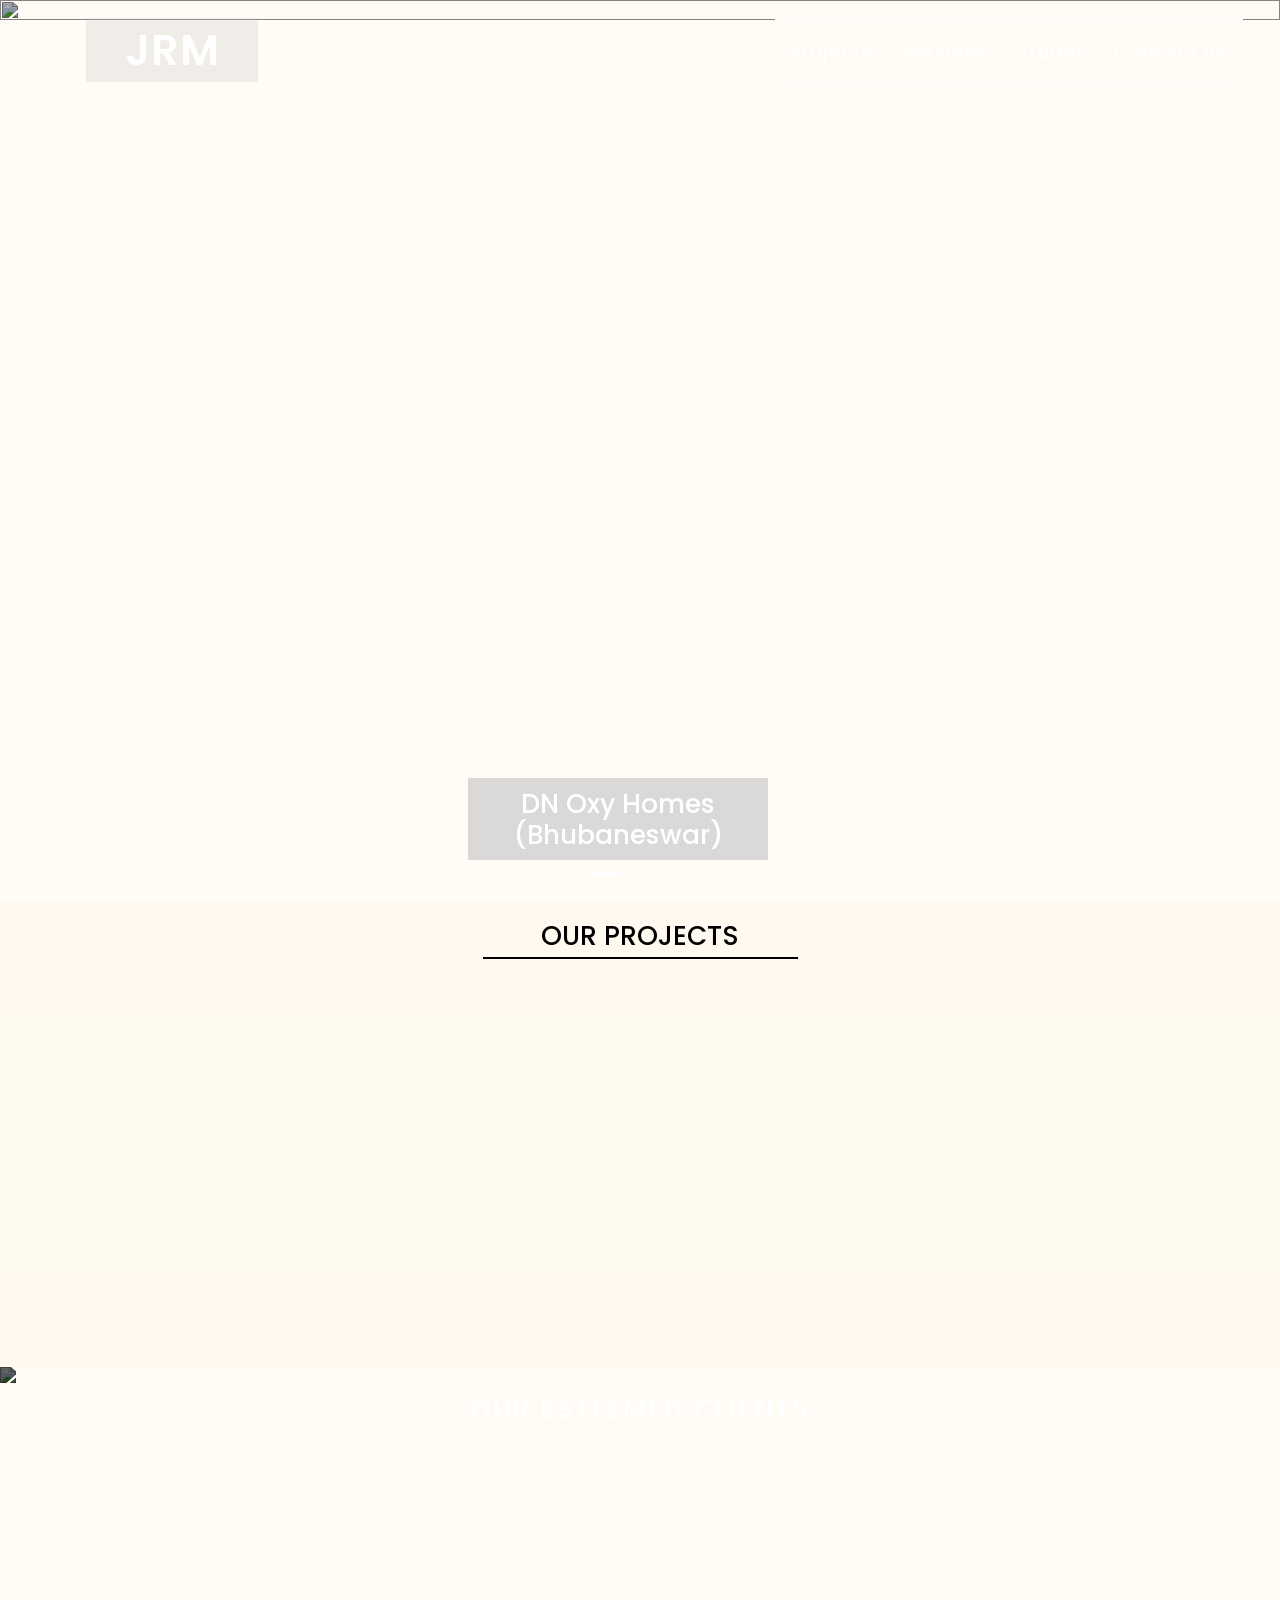
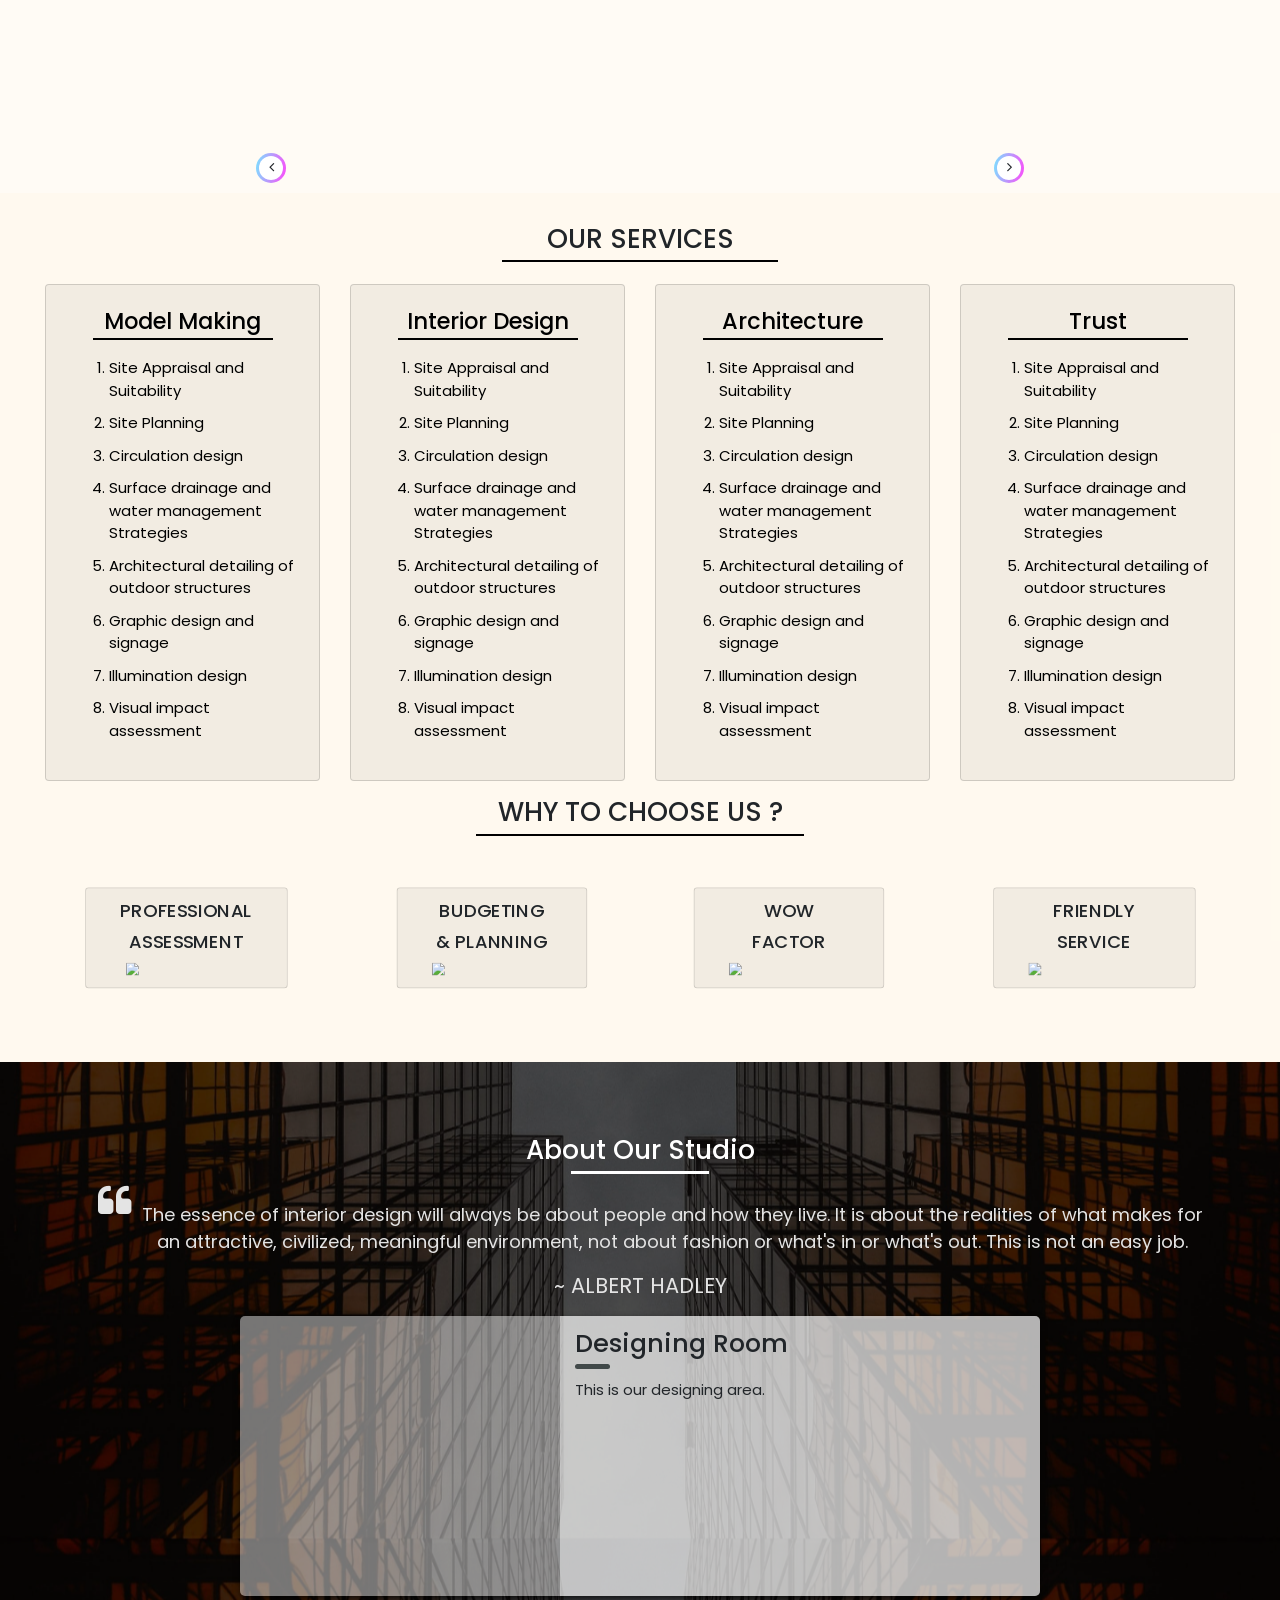
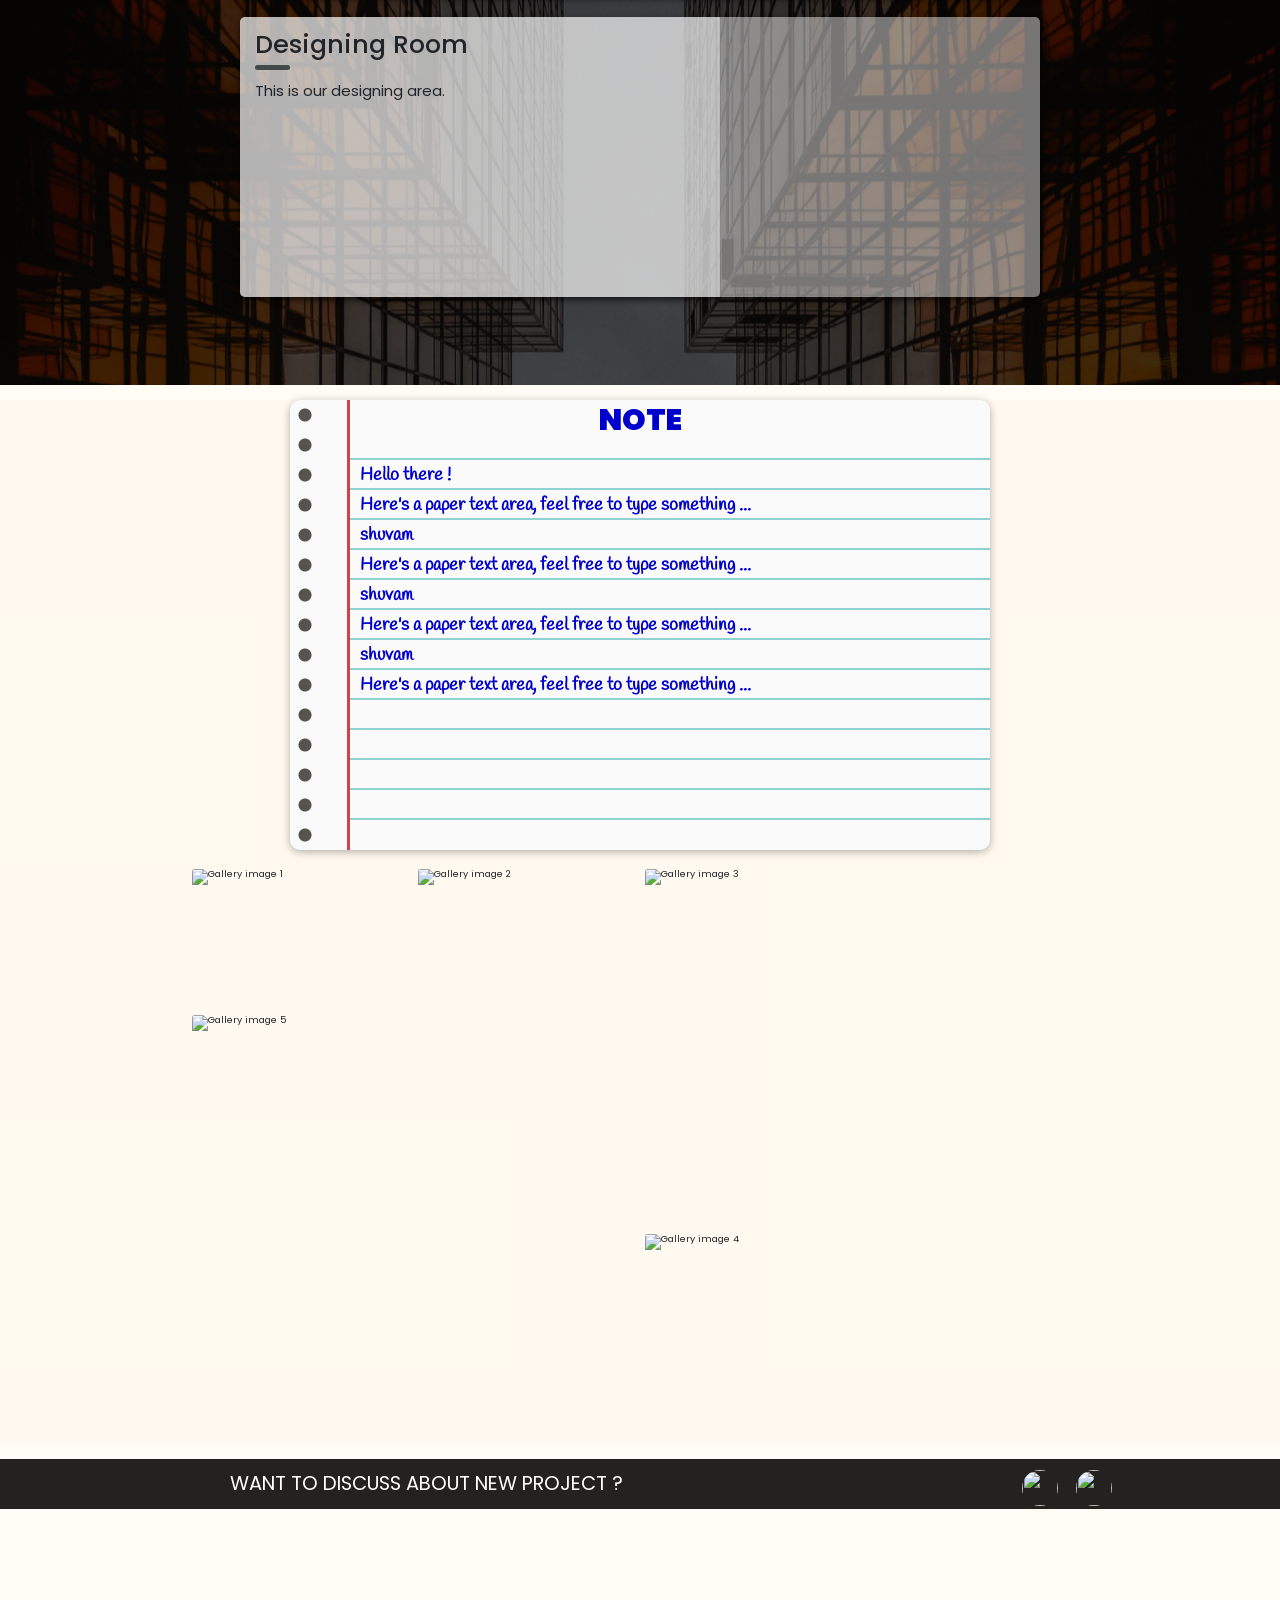
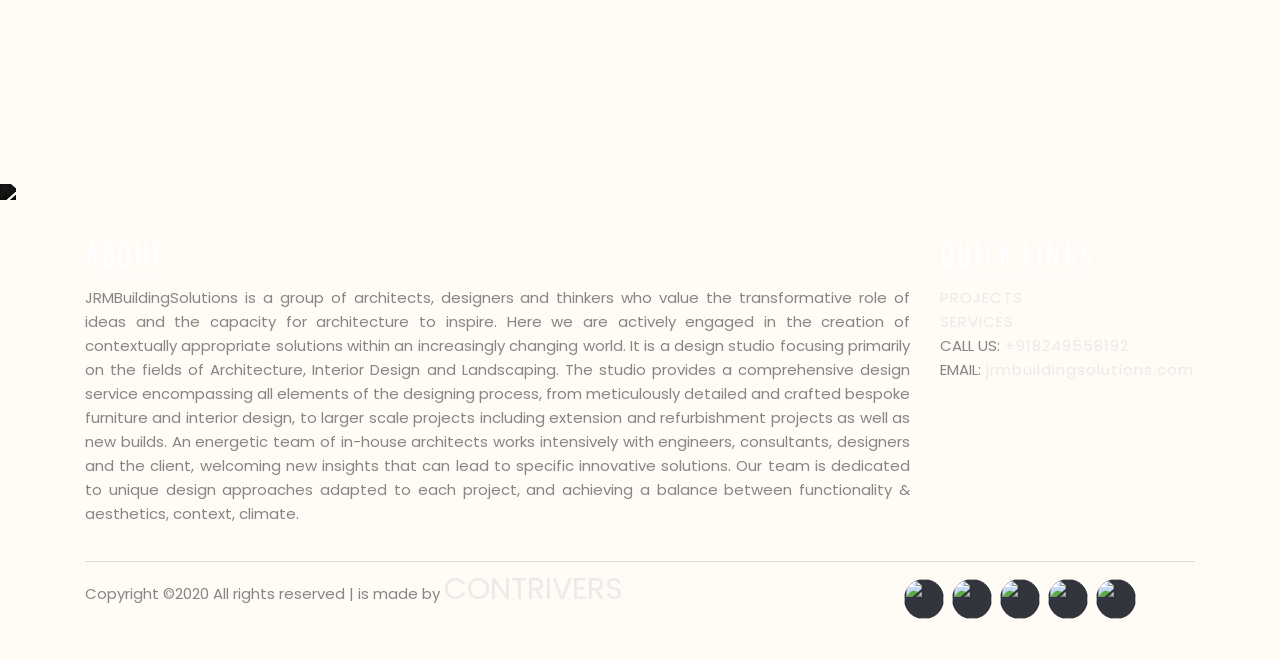
==== index.html @ c35896c9 "new branch" ====
<!DOCTYPE html>
<html lang="en">
<head>
    <meta charset="UTF-8">
    <meta name="viewport" content="width=device-width, initial-scale=1.0">
    <link rel="icon" href="images/favicon.png" type="image/x-icon">  
    <title>JRM | Creative & Innovative Designers</title>
    <link type="text/css" rel="stylesheet" href="materialize/css/materialize.css"  media="screen,projection"/>
    <link type="text/css" rel="stylesheet" href="bootstrap-4.5.3-dist/css/bootstrap.css"  media="screen,projection"/>
    <link rel="stylesheet" href="https://cdnjs.cloudflare.com/ajax/libs/font-awesome/4.7.0/css/font-awesome.min.css">
    <meta name="viewport" content="width=device-width, initial-scale=1">
    <link href="https://fonts.googleapis.com/css2?family=Unlock&display=swap" rel="stylesheet">
    <link href="https://fonts.googleapis.com/css?family=Poppins:300,400,700" rel="stylesheet">
    <link href="https://fonts.googleapis.com/css2?family=Crimson+Text:ital,wght@1,700&display=swap" rel="stylesheet">
    <link rel="stylesheet" href="css/studio.css">
    <link rel="stylesheet" href="css/service.css">
    <link rel="stylesheet" href="css/tiles.css">
    <link rel="stylesheet" href="css/text.css">
    <link rel="stylesheet" href="css/footer.css">
    <link rel="stylesheet" href="css/caro.css">
    <link href="https://fonts.googleapis.com/css2?family=Poppins:wght@700&display=swap" rel="stylesheet">
</head>
<body>
  <!-- Navbar -->
<!--     thanos -->
  <nav>
    <div class="navbar-fixed">
      <a href="#carouselExampleCaptions" class="brand-logo">JRM</a>
      <a href="#" data-target="mobile-demo" class="sidenav-trigger">
        <div class="ham"></div>
        <div class="ham"></div>
        <div class="ham"></div>
      </a>
      <ul class="right popmar hide-on-med-and-down">
        <li><a class="popys" href="allprojects.html">Projects</a></li>
        <li><a class="popys" href="#toservices">Services</a></li>
        <li><a class="popys" href="#tostudio">Studio</a></li>
        <li><a class="popys" href="#tofooter">Contact us</a></li>
      </ul>
    </div>
  </nav>

  <ul class="sidenav" id="mobile-demo">
    <li><a class="popy" href="allprojects.html">Projects</a></li>
    <li class="sidenav-close"><a class="popy" href="#toservices">Services</a></li>
    <li class="sidenav-close"><a class="popy" href="#tostudio">Studio</a></li>
    <li class="sidenav-close"><a class="popy" href="#tofooter">Contact us</a></li>
  </ul>

  <!-- carousel -->
  <div id="carouselExampleCaptions" class="carousel slide" data-ride="carousel">
    <ol class="carousel-indicators">
      <li data-target="#carouselExampleCaptions" data-slide-to="0" class="active"></li>
      <li data-target="#carouselExampleCaptions" data-slide-to="1"></li>
      <li data-target="#carouselExampleCaptions" data-slide-to="2"></li>
    </ol>
    <div class="carousel-inner">
      <div class="carousel-item active">
        <div class="d-block w-100"><img class="caro-img" src="https://firebasestorage.googleapis.com/v0/b/jrm-f76c0.appspot.com/o/media%2Fjoshua-ness-Vo52cKzOxMY-unsplash.jpg?alt=media&token=6d6efcb0-8e92-4bd8-952d-405cc13f0113" alt=""></div>
        <div class="carousel-caption d-none d-md-block">
          <div class="dabba"><h3>DN Oxy Homes <br>(Bhubaneswar)</h3></div>
        </div>
      </div>
      <div class="carousel-item">
        <div class="d-block w-100"><img class="caro-img" src="https://firebasestorage.googleapis.com/v0/b/jrm-f76c0.appspot.com/o/media%2Fluke-van-zyl-koH7IVuwRLw-unsplash.jpg?alt=media&token=821bfa7f-6c17-4b32-8081-089ea4c036d3" class="d-block w-100" alt="..."></div>
        <div class="carousel-caption d-none d-md-block">
          <div class="dabba"><h3>Cosmopolis <br>(Bhubaneswar)</h3></div>
        </div>
      </div>
      <div class="carousel-item">
        <div class="d-block w-100"><img class="caro-img" src="https://firebasestorage.googleapis.com/v0/b/jrm-f76c0.appspot.com/o/media%2Fpexels-joey-342800.jpg?alt=media&token=730680ca-76ca-42ca-8cb0-ea0f0b4b7b54" class="d-block w-100" alt="..."></div>
        <div class="carousel-caption d-none d-md-block">
          <div class="dabba"><h3>Tata Arenia <br>(Bhubaneswar)</h3></div>
        </div>
      </div>
    </div>
    <a class="carousel-control-prev" href="#carouselExampleCaptions" role="button" data-slide="prev">
      <span class="carousel-control-prev-icon" aria-hidden="true"></span>
      <span class="sr-only">Previous</span>
    </a>
    <a class="carousel-control-next" href="#carouselExampleCaptions" role="button" data-slide="next">
      <span class="carousel-control-next-icon" aria-hidden="true"></span>
      <span class="sr-only">Next</span>
    </a>
  </div>
  <div class="show-design">
    <h3 class="underline-b"  style="width: 12em;color: black;">OUR PROJECTS</h3>
    <div class="my-gallery">
    </div>
  </div>
  <div class="parallax-container" style="height: auto;">
    <div class="parallax"><img style="width: 100%;filter: brightness(40%);" src="https://firebasestorage.googleapis.com/v0/b/jrm-f76c0.appspot.com/o/media%2Falex-wong-l5Tzv1alcps-unsplash.jpg?alt=media&token=1fa95e12-bab6-4aad-bcfa-98be22c09655"></div>
    <h3 class="underline"  style="width: 15em;">OUR ESTEEMED CLIENTS</h3>
    <!--< div class="my-gallery-s">
      <img  class='mygallery-logo' src="images/iter-logo.png" alt="">
      <img  class='mygallery-logo' style="width:4.5em;height: 4.5em;" src="images/LIC_LOGO_1.png" alt="">
      <img  class='mygallery-logo' src="images/iter-logo.png" alt="">
      <img  class='mygallery-logo' style="width:4.5em;height: 4.5em;" src="images/LIC_LOGO_1.png" alt="">
      <img  class='mygallery-logo' src="images/iter-logo.png" alt="">
    </div> -->
    <br>
    <div id="para-align">
      <div class="card-zipper" id="width-identifier">
        <div class="card-area">
        </div>
      </div>
    </div>
    <div class="nxt-prev">
      <div type="button" onclick="x_oscroll()" class="previous"><i class="fa fa-angle-left"></i></div>
      <div type="button" onclick="x_scroll()" class="next"><i class="fa fa-angle-right"></i></div>
    </div> 
  </div>
<!-- services starts -->
<div class="requirements" id="toservices">
  <h3 style="width: 10.5em;" class="underline-b">OUR SERVICES</h3>
  <div class='dabba'>
    <div class='service'>
      <div class='product_inner'>
        <h4 class="underline-s-b" style="width: 8em;">Model Making</h4>
        <ol>
          <li>Site Appraisal and Suitability</li>
          <li>Site Planning</li>
          <li>Circulation design</li>
          <li>Surface drainage and water management Strategies</li>
          <li>Architectural detailing of outdoor structures</li>
          <li>Graphic design and signage</li>
          <li>Illumination design</li>
          <li>Visual impact assessment</li>
        </ol>
      </div>
    </div>
    <div class='service'>
      <div class='product_inner'>
      <h4 class="underline-s-b" style="width: 8em;">Interior Design</h4>
      <ol>
          <li>Site Appraisal and Suitability</li>
          <li>Site Planning</li>
          <li>Circulation design</li>
          <li>Surface drainage and water management Strategies</li>
          <li>Architectural detailing of outdoor structures</li>
          <li>Graphic design and signage</li>
          <li>Illumination design</li>
          <li>Visual impact assessment</li>
        </ol> 
    </div>
  </div>
  <div class='service'>
      <div class='product_inner'>
        <h4 class="underline-s-b" style="width: 8em;">Architecture</h4>
        <ol>
          <li>Site Appraisal and Suitability</li>
          <li>Site Planning</li>
          <li>Circulation design</li>
          <li>Surface drainage and water management Strategies</li>
          <li>Architectural detailing of outdoor structures</li>
          <li>Graphic design and signage</li>
          <li>Illumination design</li>
          <li>Visual impact assessment</li>
        </ol>
      </div>
    </div>
    <div class='service'>
      <div class='product_inner'>
        <h4 class="underline-s-b" style="width: 8em;">Trust</h4>
        <ol>
          <li>Site Appraisal and Suitability</li>
          <li>Site Planning</li>
          <li>Circulation design</li>
          <li>Surface drainage and water management Strategies</li>
          <li>Architectural detailing of outdoor structures</li>
          <li>Graphic design and signage</li>
          <li>Illumination design</li>
          <li>Visual impact assessment</li>
        </ol>
    </div>
    </div>
  </div>
  <h3 class="underline-b" style="width:12.5em;" >WHY TO CHOOSE US ?</h4>
    <div class='dabba'>
       <div class='product'>
         <div class='product_inner'>
           <h4 >PROFESSIONAL</h4>
           <h4 >ASSESSMENT</h4>
           <img src='https://cdn2.iconfinder.com/data/icons/professions-21/145/4-128.png' width='150'> 
         </div>
       </div>
       <div class='product'>
         <div class='product_inner'>
           <h4 >BUDGETING</h4>
           <h4 >& PLANNING</h4>
           <img src='https://cdn0.iconfinder.com/data/icons/reports-and-analytics-5/128/36-256.png' width='150'> 
         </div>
       </div>
       <div class='product'>
           <div class='product_inner'>
             <h4 >WOW</h4>
             <h4 >FACTOR</h4>
             <img src='https://cdn2.iconfinder.com/data/icons/miscellaneous-55-color-shadow/128/influencers_impressive_influential_effective_efficacious_imposing-128.png' width='150'> 
           </div>
       </div>
       <div class='product'>
         <div class='product_inner'>
           <h4 >FRIENDLY</h4>
           <h4 >SERVICE</h4>
           <img src='https://cdn3.iconfinder.com/data/icons/family-friendship/1990/handshake-128.png' width='165'> 
         </div>
       </div>
   </div>
</div>
<!-- services ends -->
<div class="parallax-container" style="height: auto;" id="tostudio">
  <div class="parallax"><img style="width: 100%;filter: brightness(40%);" src="images/PSX_20201116_235823.jpg"></div>
  <!-- studio quote starts -->
  <br>
  <br>
  <div class="about">
    <div class="underline-dif" ><h3>About Our Studio</h3><div class="underliner"></div></div>
    <blockquote class=""><p style="height: 12px;margin: 0px;"></p></blockquote>
    <p>The essence of interior design will always be about people and how they live. It is about the realities of what makes for an attractive, civilized, meaningful environment, not about fashion or what's in or what's out. This is not an easy job.</p>
    <div class="author">~ ALBERT HADLEY</div>
  </div>
  <!-- studio quote ends -->
  <!-- studio blog starts -->
  <div class="blog-card">
    <div class="meta">
      <div class="photo" style="background-image: url(https://content3.jdmagicbox.com/comp/bhubaneshwar/f7/0674px674.x674.201130150111.p6f7/catalogue/jrm-building-solutions-bhubaneshwar-gixjmswbkj.jpg)"></div>
    </div>
    <div class="description">
        <h1>Designing Room</h1>
        <p> This is our designing area. </p>
      </div>
  </div>
  <div class="blog-card alt">
    <div class="meta">
      <div class="photo" style="background-image: url(https://content3.jdmagicbox.com/comp/bhubaneshwar/f7/0674px674.x674.201130150111.p6f7/catalogue/jrm-building-solutions-bhubaneshwar-gixjmswbkj.jpg)"></div>
    </div>
    <div class="description">
        <h1>Designing Room</h1>
        <p> This is our designing area. </p>
      </div>
  </div>
  <br>
  <br><br>
    <!-- studio blogs ends -->
</div>
<div class="gallery-note">
  <!-- studio note starts -->
  <div class="paper"><h2>NOTE</h2>
    <div class="paper-content">
        <p>
          <br>Hello there ! 
          <br> Here's a paper text area, feel free to type something ...
          <br>shuvam
          <br> Here's a paper text area, feel free to type something ...
          <br>shuvam
          <br> Here's a paper text area, feel free to type something ...
          <br>shuvam
          <br> Here's a paper text area, feel free to type something ...
        </p>
      </div>
    </div>
    <!-- studio note ends -->
<!-- studio pics starts -->
    <div class="tile">
      <div class="gallery">
        <figure class="gallery__item gallery__item--1">
          <img src="https://images.unsplash.com/photo-1604604994333-f1b0e9471186?ixlib=rb-1.2.1&ixid=eyJhcHBfaWQiOjEyMDd9&auto=format&fit=crop&w=500&q=60" alt="Gallery image 1" class="gallery__img">
        </figure>
        <figure class="gallery__item gallery__item--2">
            <img src="https://images.unsplash.com/photo-1604652445045-610c246c8eb8?ixlib=rb-1.2.1&ixid=eyJhcHBfaWQiOjEyMDd9&auto=format&fit=crop&w=500&q=60" alt="Gallery image 2" class="gallery__img">
          </figure>
          <figure class="gallery__item gallery__item--3">
            <img src="https://images.unsplash.com/photo-1604607931728-09defe20e194?ixlib=rb-1.2.1&ixid=eyJhcHBfaWQiOjEyMDd9&auto=format&fit=crop&w=500&q=60" alt="Gallery image 3" class="gallery__img">
          </figure>
          <figure class="gallery__item gallery__item--4">
            <img src="https://images.unsplash.com/photo-1604617282797-5f770a095c30?ixlib=rb-1.2.1&ixid=eyJhcHBfaWQiOjEyMDd9&auto=format&fit=crop&w=500&q=60" alt="Gallery image 4" class="gallery__img">
          </figure>
          <figure class="gallery__item gallery__item--5">
            <img src="https://images.unsplash.com/photo-1604419090207-73d67f232ec5?ixlib=rb-1.2.1&auto=format&fit=crop&w=500&q=60" alt="Gallery image 5" class="gallery__img">
          </figure>
        </div>
      </div>
      <!-- studio pics ends -->
    </div>      
  <!-- project contactbar starts -->
<div class="contactbar">
  <div class="col-lg-8 col-7 contact-text">WANT TO DISCUSS ABOUT NEW PROJECT ?</div>
  <div class="contacts col-lg-4 col-5">
    <a class="" href="tel:XXXXXXXXXX"><img src="https://cdn1.iconfinder.com/data/icons/jetflat-devices-vol-5/90/0094_003_call_volume_phone_mobile_connect_ring_ringtone_ringing-128.png"></a>
    <a class="" href="https://wa.me/message/VKCHPDT6E5XHJ1"><img src="https://cdn2.iconfinder.com/data/icons/social-media-2285/512/1_Whatsapp2_colored_svg-128.png"></a>
  </div>
</div>
  <!-- project contactbar ends -->
  <!-- map starts -->
  <div class="mapouter">
    <iframe width="100%" height="100%" src="https://maps.google.com/maps?q=jrm%20building%20solutions&t=&z=13&ie=UTF8&iwloc=&output=embed" frameborder="0" scrolling="no" marginheight="0" marginwidth="0"></iframe>
  </div>
  <!-- map ends -->
  <div class="parallax-container" style="height: auto;">
    <div class="parallax"><img style="width: 100%;filter: brightness(10%);" src="https://firebasestorage.googleapis.com/v0/b/jrm-f76c0.appspot.com/o/media%2Falex-wong-l5Tzv1alcps-unsplash.jpg?alt=media&token=1fa95e12-bab6-4aad-bcfa-98be22c09655"></div>
  <!-- footer starts -->
    <footer class="site-footer" id="tofooter">
      <div class="container">
        <div class="row">
          <div class="col-sm-9 col-md-9" id="tab-about">
            <h2>About</h2>
            <p class="text-justify">JRMBuildingSolutions is a group of architects, designers and thinkers who value the transformative role of ideas and the capacity for architecture to inspire. Here we are actively engaged in the creation of contextually appropriate solutions within an increasingly changing world. It is a design studio focusing primarily on the fields of Architecture, Interior Design and Landscaping. The studio provides a comprehensive design service encompassing all elements of the designing process, from meticulously detailed and crafted bespoke furniture and interior design, to larger scale projects including extension and refurbishment projects as well as new builds. An energetic team of in-house architects works intensively with engineers, consultants, designers and the client, welcoming new insights that can lead to specific innovative solutions. Our team is dedicated to unique design approaches adapted to each project, and achieving a balance between functionality & aesthetics, context, climate.</p>
          </div>
          <div class="col-xs-3 col-sm-3 col-md-3">
            <h2>Quick Links</h2>
            <ul class="footer-links">
              <li><a href="allprojects.html">PROJECTS</a></li>
              <li><a href="#">SERVICES</a></li>
              <li>CALL US:<a class="" href="tel:8249558192"> +918249558192</a></li>
              <li style="overflow: visible; width: max-content;">EMAIL:<a class=""  href="mailto:sairanjitainfraprojects@gmail.com">  jrmbuildingsolutions.com</a></li>
            </ul>
          </div>
        </div>
        <hr>
        <div class="row">
          <div class="col-md-8 col-sm-6 col-xs-12 justifycontent-center">
            <p>Copyright &copy;2020 All rights reserved | is made by 
              <a class="contrivers" href="https://instagram.com/contrivers_512?igshid=196g7fuo2qb7x">CONTRIVERS</a>
            </p>
          </div>
          
          <div class="col-md-4 col-sm-6 col-xs-12">
            <ul class="social-icons">
              <a class="facebook" href="#"><img src="https://cdn4.iconfinder.com/data/icons/social-messaging-ui-color-shapes-2-free/128/social-facebook-circle-128.png"></a>
              <a class="instagram" href="#"><img src="https://cdn3.iconfinder.com/data/icons/2018-social-media-logotypes/1000/2018_social_media_popular_app_logo_instagram-128.png"></a>
              <a class="twitter" href="#"><img src="https://cdn4.iconfinder.com/data/icons/social-media-icons-the-circle-set/48/twitter_circle-128.png"></a>
              <a class="whatsapp" href="#"><img src="https://cdn3.iconfinder.com/data/icons/2018-social-media-logotypes/1000/2018_social_media_popular_app_logo-whatsapp-128.png"></a>
              <a class="mail" href="#"><img src="https://cdn2.iconfinder.com/data/icons/social-icons-circular-color/512/gmail-128.png"></a>
            </ul>
          </div>
        </div>
      </div>
    </footer>
  <!-- footer ends -->
</div>   
</body>
<!-- The core Firebase JS SDK is always required and must be listed first -->
<!-- <script src="/__/firebase/8.2.1/firebase-app.js"></script> -->

<!-- TODO: Add SDKs for Firebase products that you want to use
     https://firebase.google.com/docs/web/setup#available-libraries -->
<!-- <script src="/__/firebase/8.2.1/firebase-analytics.js"></script> -->

<!-- Initialize Firebase -->
<script src="/__/firebase/init.js?useEmulator=true"></script>
<script src="https://www.gstatic.com/firebasejs/8.1.1/firebase-app.js"></script>
<script src="https://www.gstatic.com/firebasejs/8.1.1/firebase-firestore.js"></script>
<script src="https://www.gstatic.com/firebasejs/8.1.1/firebase-storage.js"></script>
<script src="https://www.gstatic.com/firebasejs/8.1.1/firebase-analytics.js"></script>
<script>
var firebaseConfig = {
    apiKey: "AIzaSyD3auQ41Km3UsUmRu4zWBYv5utzsUnnmsU",
    authDomain: "jrm-f76c0.firebaseapp.com",
    databaseURL: "https://jrm-f76c0.firebaseio.com",
    projectId: "jrm-f76c0",
    storageBucket: "jrm-f76c0.appspot.com",
    messagingSenderId: "841897250102",
    appId: "1:841897250102:web:4a798b6b46070fb24c7797",
    measurementId: "G-LM7N71TR9F"
};
  firebase.initializeApp(firebaseConfig);
  firebase.analytics();
  var db = firebase.firestore();
</script>
<script src="https://cdnjs.cloudflare.com/ajax/libs/jquery/3.5.1/jquery.js" integrity="sha512-WNLxfP/8cVYL9sj8Jnp6et0BkubLP31jhTG9vhL/F5uEZmg5wEzKoXp1kJslzPQWwPT1eyMiSxlKCgzHLOTOTQ==" crossorigin="anonymous"></script>
<script src="https://cdnjs.cloudflare.com/ajax/libs/materialize/1.0.0/js/materialize.min.js" integrity="sha512-NiWqa2rceHnN3Z5j6mSAvbwwg3tiwVNxiAQaaSMSXnRRDh5C2mk/+sKQRw8qjV1vN4nf8iK2a0b048PnHbyx+Q==" crossorigin="anonymous"></script>
<script src="https://stackpath.bootstrapcdn.com/bootstrap/4.5.2/js/bootstrap.min.js" integrity="sha384-B4gt1jrGC7Jh4AgTPSdUtOBvfO8shuf57BaghqFfPlYxofvL8/KUEfYiJOMMV+rV" crossorigin="anonymous"></script>
<script src="js/caro.js"></script>
<script src="js/append.js"></script>
<script>
read_show();
read_esteem();
</script>
</html>
---- css/studio.css ----
* {
    box-sizing: border-box;
  }
  .blog-card {
    margin: 2rem;
    display: -webkit-box;
    display: flex;

    -webkit-box-orient: vertical;
    -webkit-box-direction: normal;
            flex-direction: column;
    margin: 1rem auto;
    box-shadow: 0 3px 7px -1px rgba(0, 0, 0, .8);
    margin-bottom: 1.6%;
    background-color: rgba(255,255,255,.45);
    line-height: 2;
    font-family: sans-serif;
    border-radius: 5px;
    overflow: hidden;
    z-index: 0;
  }
  .blog-card .meta {
    position: relative;
    z-index: 0;
    height: 150px;
  }
  .blog-card .photo {
    background-size: cover;
    position: absolute;
    top: 0;
    right: 0;
    bottom: 0;
    left: 0;
    background-size: a;
    background-position: center;
  }
  
  .blog-card .description {
    padding: 1rem;
    background-color: rgba(255,255,255,.45);
    position: relative;
    z-index: 1;
  }
  .blog-card .description h1 {
    font-family: Poppins, sans-serif;
    font-weight: 500;
  }
  .blog-card .description h1 {
    line-height: 1;
    margin: 0;
    font-size: 1.7em;
  }
  .blog-card p {
    position: relative;
    margin: 1rem 0 0;
    font-size: 1em;
  }
  .blog-card p:first-of-type {
    margin-top: 1.25rem;
  }
  .blog-card p:first-of-type:before {
    content: "";
    position: absolute;
    height: 5px;
    background:#414949;
    width: 35px;
    top: -0.75rem;
    border-radius: 3px;
  }
  @media only screen and (max-width:450px){
    .blog-card{
      transform: scale(0.9);
    }

  }
  @media (min-width: 640px) {
    .blog-card {
      flex-direction: row;
      max-width: 800px;
    }
    .blog-card .meta {
      flex-basis: 40%;
      height: 280px;
    }
    .blog-card .description {
      flex-basis: 60%;
    }
    .blog-card .description:before {
      content: "";
      background-color: rgba(255,255,255,0);
      width: 30px;
      position: absolute;
      left: -10px;
      top: 0;
      bottom: 0;
      z-index: -1;
    }
    .blog-card.alt {
      -webkit-box-direction: reverse;
              flex-direction: row-reverse;
    }
    .blog-card.alt .description:before {
      left: inherit;
      right: -10px;
    }
    
  }
---- css/service.css ----
.requirements {
    margin: 0;
    padding: 0;
    width: 100%;
    box-sizing: border-box;
    font-family: 'Open Sans Condensed', sans-serif;
    font-weight: 700;
    padding: 30px;
    background-color: rgba(255, 244, 225,0.3);;
  }
  
  .dabba {
    width: 100%;
    -webkit-box-pack: start;
            justify-content: flex-start;
    display: -webkit-box;
    display: flex;
    -webkit-box-orient: horizontal;
    -webkit-box-direction: normal;
            flex-flow: row wrap;
  }
  
  .product{
    width: 150;
    height: auto;
    border-radius: 3px;
    padding: 1em;
    margin: 1em;
    transform: scale(0.8);
    /* background-color: #242121; */
    overflow: hidden;
    position: relative;
    -webkit-box-flex: 1;
            flex: auto;
  }
  @media only screen and (max-width: 500px) {
.product {
        margin: 0em auto 0em auto;   
}
  }
  .product img{
    max-width: 100%;
    height: auto;
    text-align: center;
  }
  .product .product_inner {
    display: -webkit-box;
    display: flex;
    text-align: center;
    padding: 15px;
    margin: 0.1em auto 0.1em auto;
    width: 100%;
    background-color: rgba(0, 0, 0, 0.05);
    border: solid 1px rgba(0, 0, 0, 0.15);
    border-radius: 4px;
    -webkit-box-align: center;
            align-items: center;
    -webkit-box-orient: vertical;
    -webkit-box-direction: normal;
            flex-flow: column wrap;
  }
  .service{
        width: 15em;
        height: fit-content;
        border-radius: 3px;
        padding: 1em;
        margin: 1em;
        background-color: rgba(0, 0, 0, 0.05);
        /* overflow: hidden; */
        position: relative;
        border: solid 1px rgba(0, 0, 0, 0.15);
        border-radius: 4px;
        -webkit-box-flex: 1;
                flex: auto;
  }
  .service .product_inner{
          padding: 8px;
          color: black;
  }
  .service .product_inner li{
          font-weight: 400;
  }
  /* .service .product_inner u{
          letter-spacing: 1.5px;
  } */
  .service img{
        max-width: 100%;
        height: auto;
      }
.requirements h1{
        text-align: center;
        position: relative;
        letter-spacing: 0.1em;
}
.requirements .about{
        text-align: center;
        position: relative;
        font-size: larger;
}
.dabba h4{
        text-align: center;
}
.service .product_inner ol{
        display: -webkit-box;
        display: flex;
        -webkit-box-align: center;
                align-items: left;
        -webkit-box-orient: vertical;
        -webkit-box-direction: normal;
                flex-flow: column wrap;
      }
.service .product_inner ol>li{padding-top: 10px;}
.about{
        padding-left: 5em;
        padding-right: 5em;
}
.about .author{
        font-size: 1.4em;
}
.about p{
        margin-top: 0.8em;
        font-size: 1.2em;
}
.about{
        text-align: center;
        position: relative;
        width: 100%;
        display: block;
        color: rgb(228, 228, 228);
}
blockquote {
        border-left: none;
        margin: 0;
        font-size: 2rem;
        /* float: left; */
        /* margin-top: 3em; */
    }
    blockquote p:before {
        content: "\f10d";
        font-family: 'Fontawesome';
        float: left;
        margin-right: 10px;
    }
.contactbar{
        background-color: #242121;
	color: #ffffff;
	height: auto;
        width: 100%;
        overflow: hidden;
        justify-content: center;
}
.contactbar .contact-text{
        /* text-align: center; */
        /* padding:0px 10px 0px 50px; */
        text-align: center;
        font-size: 1.3em;
        float: left;
        width: 100%;
        padding: 10px 7px 7px 7px;
        /* padding-top: 8px; */
        height: 100%;
}
.contactbar .contacts{
        float: left;
        text-align: center;
        height: 100%;
        padding-top: 8px;
        /* padding-bottom: auto; */
        /* margin: 0px 5px 0px 5px; */
        /* padding-right: 30px; */
}
.contactbar .contacts a{
        height: 40px;
        width: 40px;
        height: fit-content;
}
.contactbar img
{
        margin: 3px 7px 3px 7px;
        height: 36px;
        width: 36px;
        border-radius: 100%;
        /* margin-left: 10px; */
        /* margin-right: 10px; */
}
.mapouter{margin: 0px;padding: 0px;
        height:275px;
        width:100%;}
.mapouter iframe{
        position:relative;
        /* height:270px; */
        /* width:100%; */
}
.dabba h3{
        font-weight: bold;
}
---- css/tiles.css ----
/* *,
*::after,
*::before {
  margin: 0;
  padding: 0;
  box-sizing: inherit; 
} */

.tile {
  margin: 1rem auto;
  line-height: 1;
  box-sizing: border-box;
  font-size: 62.5%;
}

figure img{border-radius: 3px;}
.gallery {
  display: grid;
  grid-template-columns: repeat(8, 1fr);
  grid-template-rows: repeat(8, 5vw);
  grid-gap: 0.6rem;
}

.gallery__img {
  width: 100%;
  height: 100%;
  object-fit: cover;
  display: block; 
}
@media only screen and (max-width: 800px) {
  .gallery{
    height: 400px;
  }
  .gallery__item--4 {
    grid-column-start: 5;
    grid-column-end: 9;
    grid-row-start: 6;
    grid-row-end: 12;
  
    /** Alternative Syntax **/
    /* grid-column: 1 / span 4;  */
    /* grid-row: 3 / span 3; */
  }
  
  .gallery__item--5 {
    grid-column-start: 1;
    grid-column-end: 5;
    grid-row-start: 3;
    grid-row-end: 12;
  
    /** Alternative Syntax **/
    /* grid-column: 1 / span 4; */
    /* grid-row: 6 / span 3; */
  }
}
@media only screen and (min-width: 700px) {
  .tile{
    width:70%;
  }
.gallery__item--1 {
  grid-column-start: 1;
  grid-column-end: 3;
  grid-row-start: 1;
  grid-row-end: 3;

  /** Alternative Syntax **/
  /* grid-column: 1 / span 2;  */
  /* grid-row: 1 / span 2; */
}

.gallery__item--2 {
  grid-column-start: 3;
  grid-column-end: 5;
  grid-row-start: 1;
  grid-row-end: 3;

  /** Alternative Syntax **/
  /* grid-column: 3 / span 2;  */
  /* grid-row: 1 / span 2; */
}

.gallery__item--3 {
  grid-column-start: 5;
  grid-column-end: 9;
  grid-row-start: 1;
  grid-row-end: 6;

  /** Alternative Syntax **/
  /* grid-column: 5 / span 4;
  grid-row: 1 / span 5; */
}

.gallery__item--4 {
  grid-column-start: 5;
  grid-column-end: 9;
  grid-row-start: 6;
  grid-row-end: 9;

  /** Alternative Syntax **/
  /* grid-column: 1 / span 4;  */
  /* grid-row: 3 / span 3; */
}

.gallery__item--5 {
  grid-column-start: 1;
  grid-column-end: 5;
  grid-row-start: 3;
  grid-row-end: 9;

  /** Alternative Syntax **/
  /* grid-column: 1 / span 4; */
  /* grid-row: 6 / span 3; */
}
}
@media only screen and (max-width: 700px) {
  .tile{
    width: 100%;
  }
  .gallery{
    height: 2000px;
    transform: scaleX(0.95);
  }
  .gallery__item--1 {
    grid-column-start: 1;
    grid-column-end: 5;
    grid-row-start: 1;
    grid-row-end: 6;
  
    /** Alternative Syntax **/
    /* grid-column: 1 / span 2;  */
    /* grid-row: 1 / span 2; */
  }
  
  .gallery__item--2 {
    grid-column-start: 5;
    grid-column-end: 9;
    grid-row-start: 1;
    grid-row-end: 6;
  
    /** Alternative Syntax **/
    /* grid-column: 3 / span 2;  */
    /* grid-row: 1 / span 2; */
  }
  
  .gallery__item--3 {
    grid-column-start: 1;
    grid-column-end: 9;
    grid-row-start: 6;
    grid-row-end: 12;
  
    /** Alternative Syntax **/
    /* grid-column: 5 / span 4;
    grid-row: 1 / span 5; */
  }
  
  .gallery__item--4 {
    grid-column-start: 1;
    grid-column-end: 9;
    grid-row-start: 18;
    grid-row-end: 22;
  
    /** Alternative Syntax **/
    /* grid-column: 1 / span 4;  */
    /* grid-row: 3 / span 3; */
  }
  
  .gallery__item--5 {
    grid-column-start: 1;
    grid-column-end: 9;
    grid-row-start: 12;
    grid-row-end: 18;
  
    /** Alternative Syntax **/
    /* grid-column: 1 / span 4; */
    /* grid-row: 6 / span 3; */
  }
  }
---- css/text.css ----
.paper {
    position: relative;
    height: 450px;
    margin: 1em auto 1.3em auto;
    background: #fafafa;
    border-radius: 10px;
    box-shadow: 0 2px 8px rgba(0,0,0,.3);
    overflow: hidden;
}
@media only screen and (max-width: 700px) {
    .paper{transform: scaleX(0.95);}
}
.paper:before {
    content: '';
    position: absolute;
    top: 0; bottom: 0; left: 0;
    width: 60px;
    background: radial-gradient(#575450 6px, transparent 7px) repeat-y;
    background-size: 30px 30px;
    border-right: 3px solid #D44147;
    box-sizing: border-box;
}
.paper-content {
    position: absolute;
    top: 30px; right: 0; bottom: 30px; left: 60px;
    background: linear-gradient(transparent, transparent 28px, #91D1D3 28px);
    background-size: 30px 30px;
}

.paper-content p {
    width: 100%;
    max-width: 100%;
    height: 100%;
    max-height: 100%;
    line-height: 30px;
    padding: 0 10px;
    border: 0;
    outline: 0;
    background: transparent;
    color: mediumblue;
    font-family: 'Handlee', cursive;
    font-weight: bold;
    font-size: 18px;
    box-sizing: border-box;
    z-index: 1;
}
@media only screen and (min-width: 700px) {
    .paper {
        width:700px;
    }
 }
 
@media only screen and (max-width: 700px) {
    .paper {
        width:100%;
    }
 }
 .paper h2 {
    width: 100%;
    max-width: 100%;
    line-height: 40px;
    background: transparent;
    color: mediumblue;
    font-weight: 900;
    font-size: 30px;
    z-index: 1;
    text-align: center;
}
---- css/footer.css ----
@import url('https://fonts.googleapis.com/css2?family=Pathway+Gothic+One&display=swap');
.site-footer
{
  background-color:rgba(0,0,0,0);
  padding:45px 0 20px;
  margin: 0px;
  bottom: 0px;
  font-size:15px;
  line-height:24px;
  color:#868686;
}
.site-footer hr
{
  border-top-color:#bbb;
  opacity:0.5
}
.site-footer hr.small
{
  margin:20px 0
}
.site-footer h2
{
  color:#fff;
  font-family: 'Pathway Gothic One', sans-serif;
  font-size:35px;
  text-transform:uppercase;
  margin-top:5px;
  letter-spacing:2.5px;
  width: fit-content;
  border-bottom: white 2px solid;
}
.site-footer a
{
  color:#e6e6e6d1;
}

.footer-links
{
  padding-left:0;
  list-style:none
}
.footer-links li
{
  display:block
}
.footer-links a
{
  color:#e6e6e6d1
  #9c5a36d1;
  letter-spacing:1px;
}
.footer-links.inline li
{
  display:inline-block
}
.site-footer .social-icons
{
  text-align:center;
}
.site-footer .social-icons img
{
  width:40px;
  height:40px;
  line-height:40px;
  margin-left:0px;
  margin-right:0;
  border-radius:100%;
  background-color:#33353d
}
.copyright-text
{
  margin:0
}
@media (max-width:767px)
{
  .site-footer
  {
    padding-bottom:0
  }
  .site-footer .copyright-text,.site-footer .social-icons
  {
    text-align:center
  }
}
.social-icons
{
  padding-left:0;
  margin-bottom:0;
  list-style:none
}
.social-icons li
{
  display:inline-block;
}

.social-icons a{
  color:#818a91;
  display:inline-block;
  line-height:44px;
  width:44px;
  height:44px;
  text-align:center;
  border-radius:100%;
}
.social-icons.size-sm a
{
  line-height:34px;
  height:34px;
  width:34px;
}
@media (max-width:767px)
{
  .social-icons li.title
  {
    display:block;
    margin-right:0;
    font-weight:600
  }
}
.contrivers{
  font-size: 30px;
}
---- css/caro.css ----
@import url(https://fonts.googleapis.com/css?family=Roboto);
@import url(https://fonts.googleapis.com/css?family=Handlee);
body{background-color:rgba(255, 244, 225,0.3);}
.carousel{height: 100vh; overflow: hidden;}
.carousel-item{
    overflow: hidden;
    height: 100vh; 
}
.carousel-item img{filter: brightness(68%);height: 100%;overflow-x: hidden;}
.carousel-caption .dabba{
    margin-left :31.6vw;
    text-align: center;
    width: 20em;
    background-color: rgba(196, 196, 196,0.6);
    height: 5.5em;
}
.carousel-caption .dabba h3{font-weight: 500;}
/*.carousel-caption::after{
    content: '';
    height: 6em;
    width: 100%;
    
}*/
.caro-img{
    width: 100%;
    height: 100%;
}
@media only screen and (max-width:800px){
    .caro-img{
        transform:scale(0.7) translate(-25%,-25%);
        left: 50%;  
        top: 50%;
        width:auto;
        height: 100%;
    }
}
@media only screen and (max-width: 412px) {
    .caro-img{transform: scale(0.55)  translate(-75%,-50%);}
  }
.show-design{
    padding: 20px;
    width: 100%;
}
.dabba h3{
    padding-top: 10px;
}
*{
    font-family: 'Poppins', sans-serif;
    scroll-behavior: smooth;
}
.popys{
    border-bottom: white 2px solid;
    border-top: white 2px solid;
    font-size: 19px;
    font-weight: 500;
    letter-spacing: 0.7px;
}
.popmar{
    padding-right: 2.5em;
}
.ham{
    border: solid 2px white;
    width:20px;
    margin-bottom: 3px;
    background-color :white;
}
.sidenav-trigger{
    margin-top: 5em;
}
.parallax-container h3, .client-container h3{
    color: white;
    letter-spacing: 1.8px;
    text-align: center;
    margin-top: 1em;
}
h3,h4{
    top: 0px;
    text-align: center;
    height: 1.5em;
    text-overflow: ellipsis;
    position: absoulute;
    margin-left: auto;
    margin-right: auto;
    font-weight: 500;
}
h4{height: 1.4em;}
.underline{border-bottom: white 2px solid;}
.underline-b{border-bottom: black 2px solid;}
.underline-s{border-bottom: white 2px solid;}
.underline-s-b{border-bottom: black 2px solid;}
.underline-dif{
    display: inline-block;
    text-align: center;
    width: max-content;
}
.underline-dif h3{height: 1.15em; letter-spacing: 0px;}
.underliner{height: 3px;width: 60%;background-color: white;position: absoulute;margin-left: auto;margin-right: auto;}
.my-gallery{
    text-align: center;
    padding-top: 1.2em;
    overflow: visible;
    height: 380px;
    padding-bottom: 1em;
}
@media only screen and (max-width: 800px) {
    .my-gallery{height: 570px;}
  }
@media only screen and (max-width: 450px) {
    .my-gallery{height:1080px;}
  }  
.my-gallery-s{
    text-align: center;
    padding-top: 1.2em;
    height: 115px;
    margin-bottom: 0.5em;
}
.gallery-pics{
    float: left;
    text-align: center;
    padding: 8px;
    display: flex;
    align-items: center;
    justify-content: center;
    overflow: visible;
}
.gallery-pics img{
    height: 160px;
    width: 320px;
    display: inline-block;
    vertical-align: middle;
    color: white;
    overflow: visible;
}
.show-design{background-color:rgba(255, 244, 225,0.3);height: 100%;}
.gallery-inner{display: none;cursor:pointer;}
.mygallery-logo{
    width: 50px;
    height:50px;
    transform: scale(1.5);
    margin: 20px;
    border-radius:100%
}
@media only screen and (max-width: 390px) {
    .mygallery-logo{transform: scale(0.9);margin: 1px;}
  }
#para-align{align-self: center; width: 100%;padding-left: auto;padding-right: auto;}  
.card-zipper{
    height: 280px;
    width: fit-content;
    overflow-x: auto;
    margin-left: auto;
    margin-right: auto;
    max-width: 77%;
    align-self: center;
    align-items: center;
}
@media screen and (max-width: 600px) {
    .card-zipper{
        margin-left: 12%;
        margin-right: 12%;
    }
}
.my-gallery-s{height:auto}
.card-area{
    width: max-content;
    position: relative;
}
.info-ico{
    width: 1em;
    height: 1em;
    border-radius: 100%;
}
.close-ico{margin-top: 15px;margin-right: 6px;}
.cross{
    border: black 1px solid;
    background-color: black;
    position: relative;
    height: 2px;
    width: 15px;
}
.cross:nth-child(1){transform: rotateZ(45deg);top: 1px;}
.cross:nth-child(2){transform: rotateZ(-45deg);bottom: 1px;}
.n-caps{
    background-image: linear-gradient(to bottom right, #1a4edb , #2089c9);
    border: none;
    color: black;
    padding: 6px 12px;
    text-align: center;
    color: #dbdbdb;
    text-decoration: none;
    display: inline-block;
    margin: 4px 2px;
    cursor: pointer;
    border-radius: 16px;
  }
.card-content{
    background-color: white;
}
.pre-card{
    width: auto;
    height: 40em;
    margin: 50px;
}
.card-reveal>*{
    margin-left: 0.8em;
    
}
.card-reveal::-webkit-scrollbar ,.card-zipper::-webkit-scrollbar{
    display: none;
}
.card:nth-child(1){margin-left: 0px;padding-left: 0px;}
.card:nth-last-child(1){margin-right: 0px;padding-right: 0px;}
.prevcious{
    background-image: url("iconfinder_reply_2676939.png");
    background-image: linear-gradient(to bottom right, #00d400 , #d2ffa8);
    height: 0.5em;
    width: 0.5em;
    border-radius: 100%;
    transform: scale(10);
    border: solid 0px transparent;
    text-align: center;
}
.previous:hover,.next:hover{
    transform: scale(1.25);
}
.previous,.next {
    display: block;
    height: 2em;
    width: 2em;
    border-radius: 100rem;
    text-align: center;
    margin: 10px;
    box-shadow: 0 0 6px 0 rgba(157, 96, 212, 0.5);
    border: solid 3px transparent;
    background-image: linear-gradient(rgba(255, 255, 255, 0), rgba(255, 255, 255, 0)), linear-gradient(101deg, #78e4ff, #ff48fa);
    background-origin: border-box;
    box-shadow: 2px 1000px 1px #fff inset;
}
.angled{
    height: 2px;
    width: 4em;
    left: 0px;
    background-color: black;
  }
.nxt-prev{
    width: auto;
    height: auto;
    text-align: center;
} 
.previous{float: left;margin-left: 20%;} 
.next{float: right;margin-right: 20%;}
.gallery-note{
    display: block;
    background-color:rgba(255, 244, 225,0.3);
}
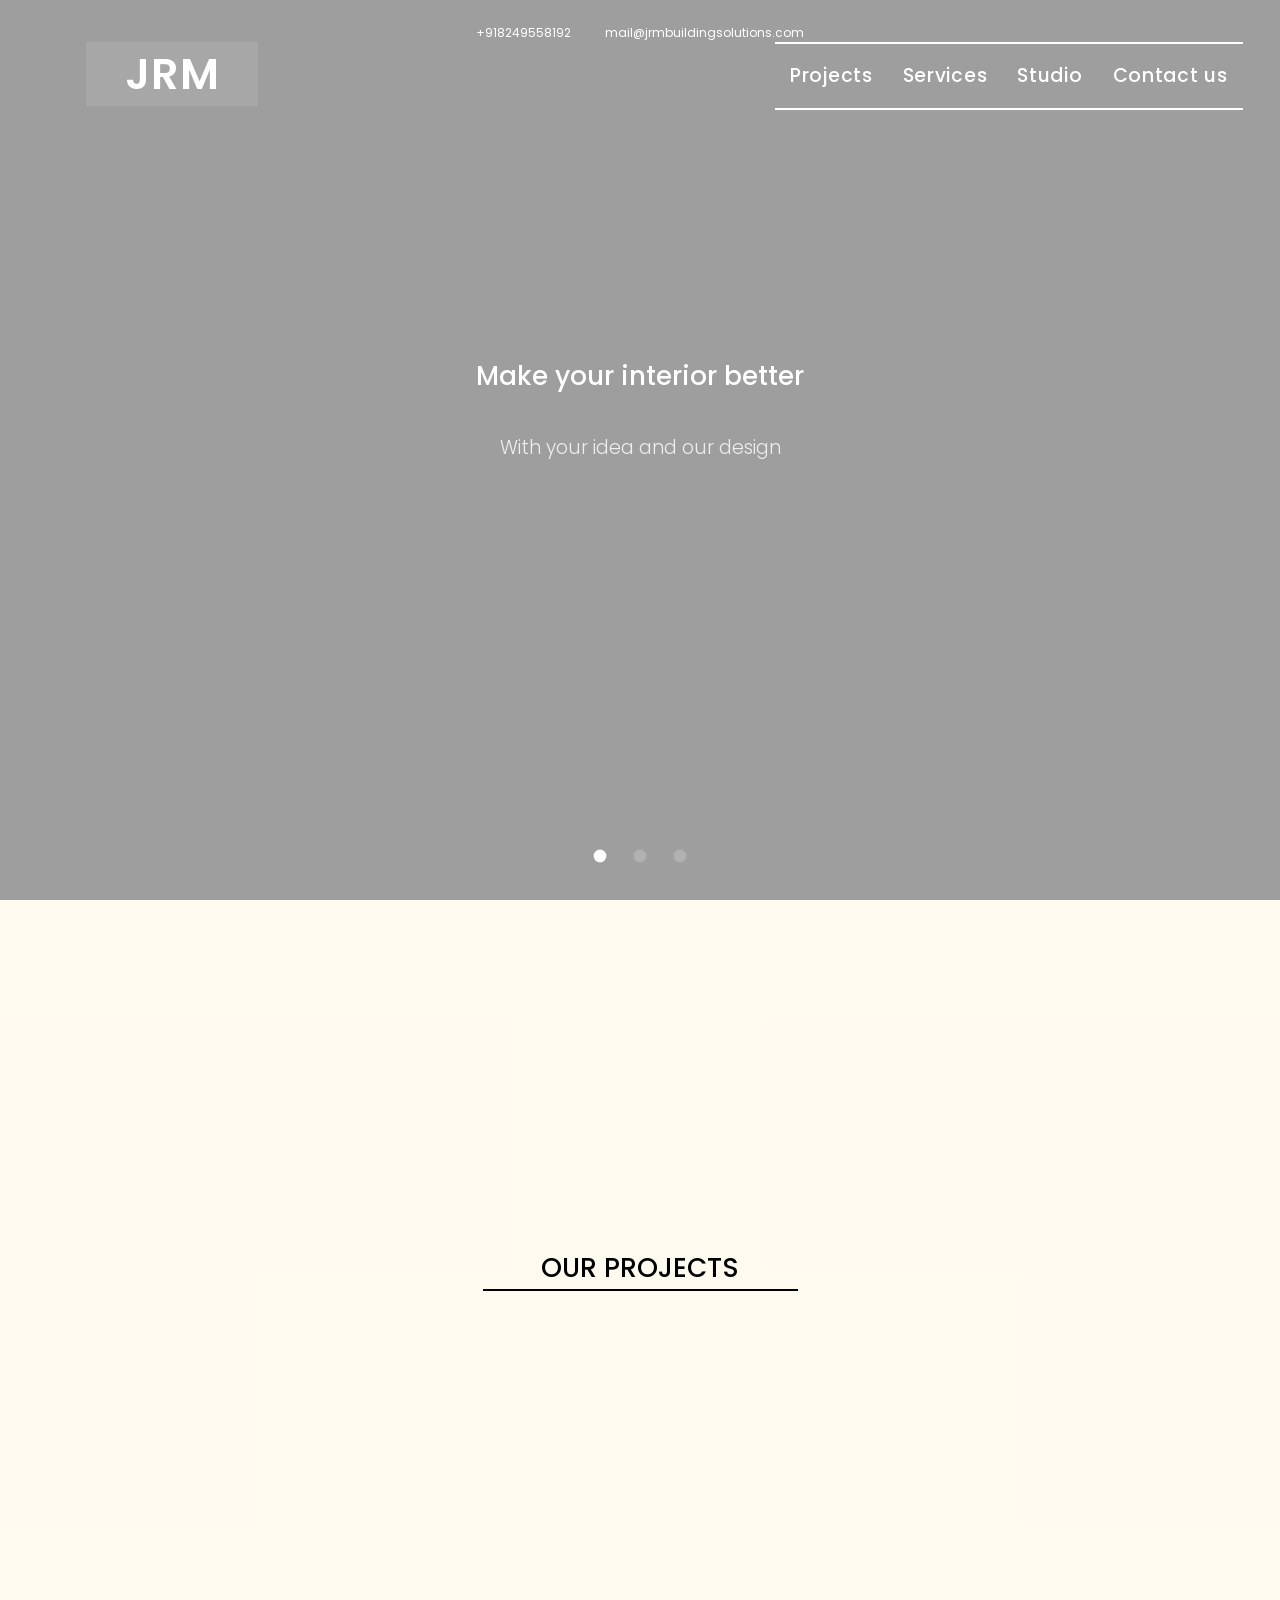
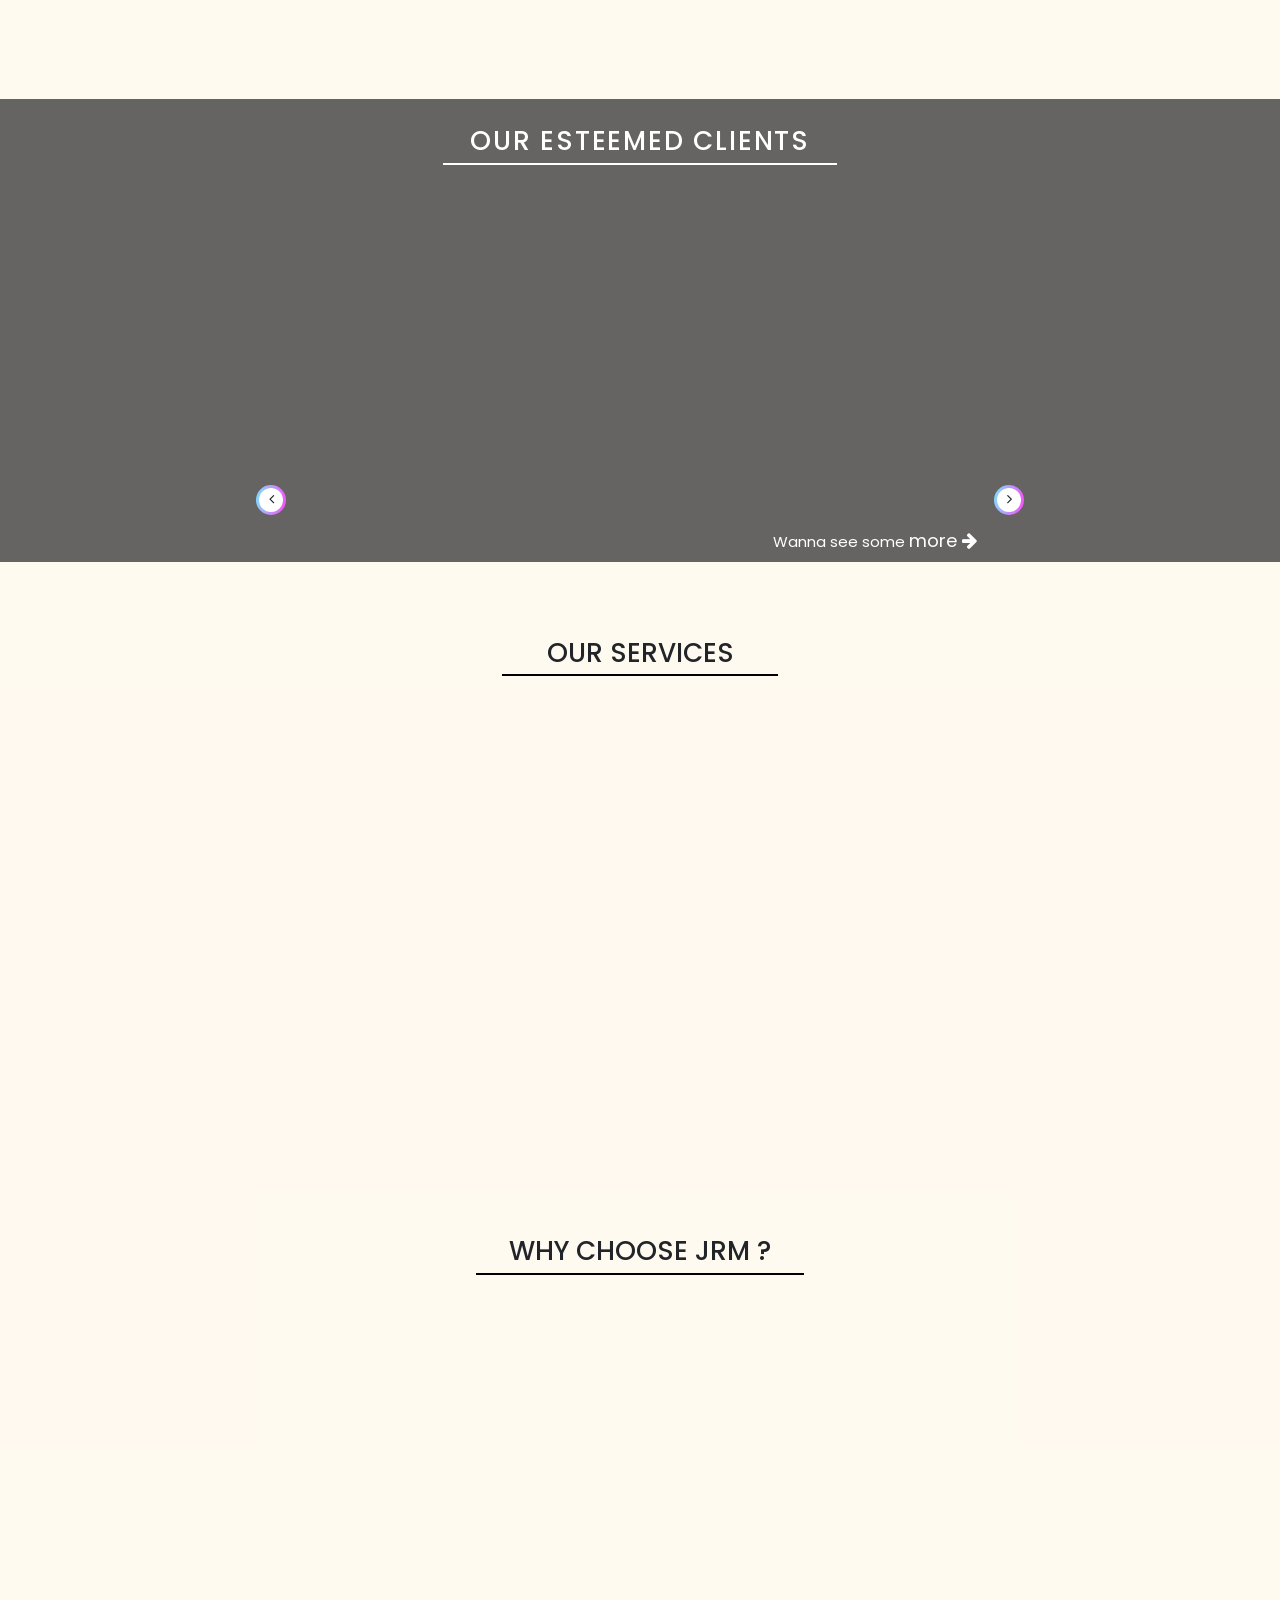
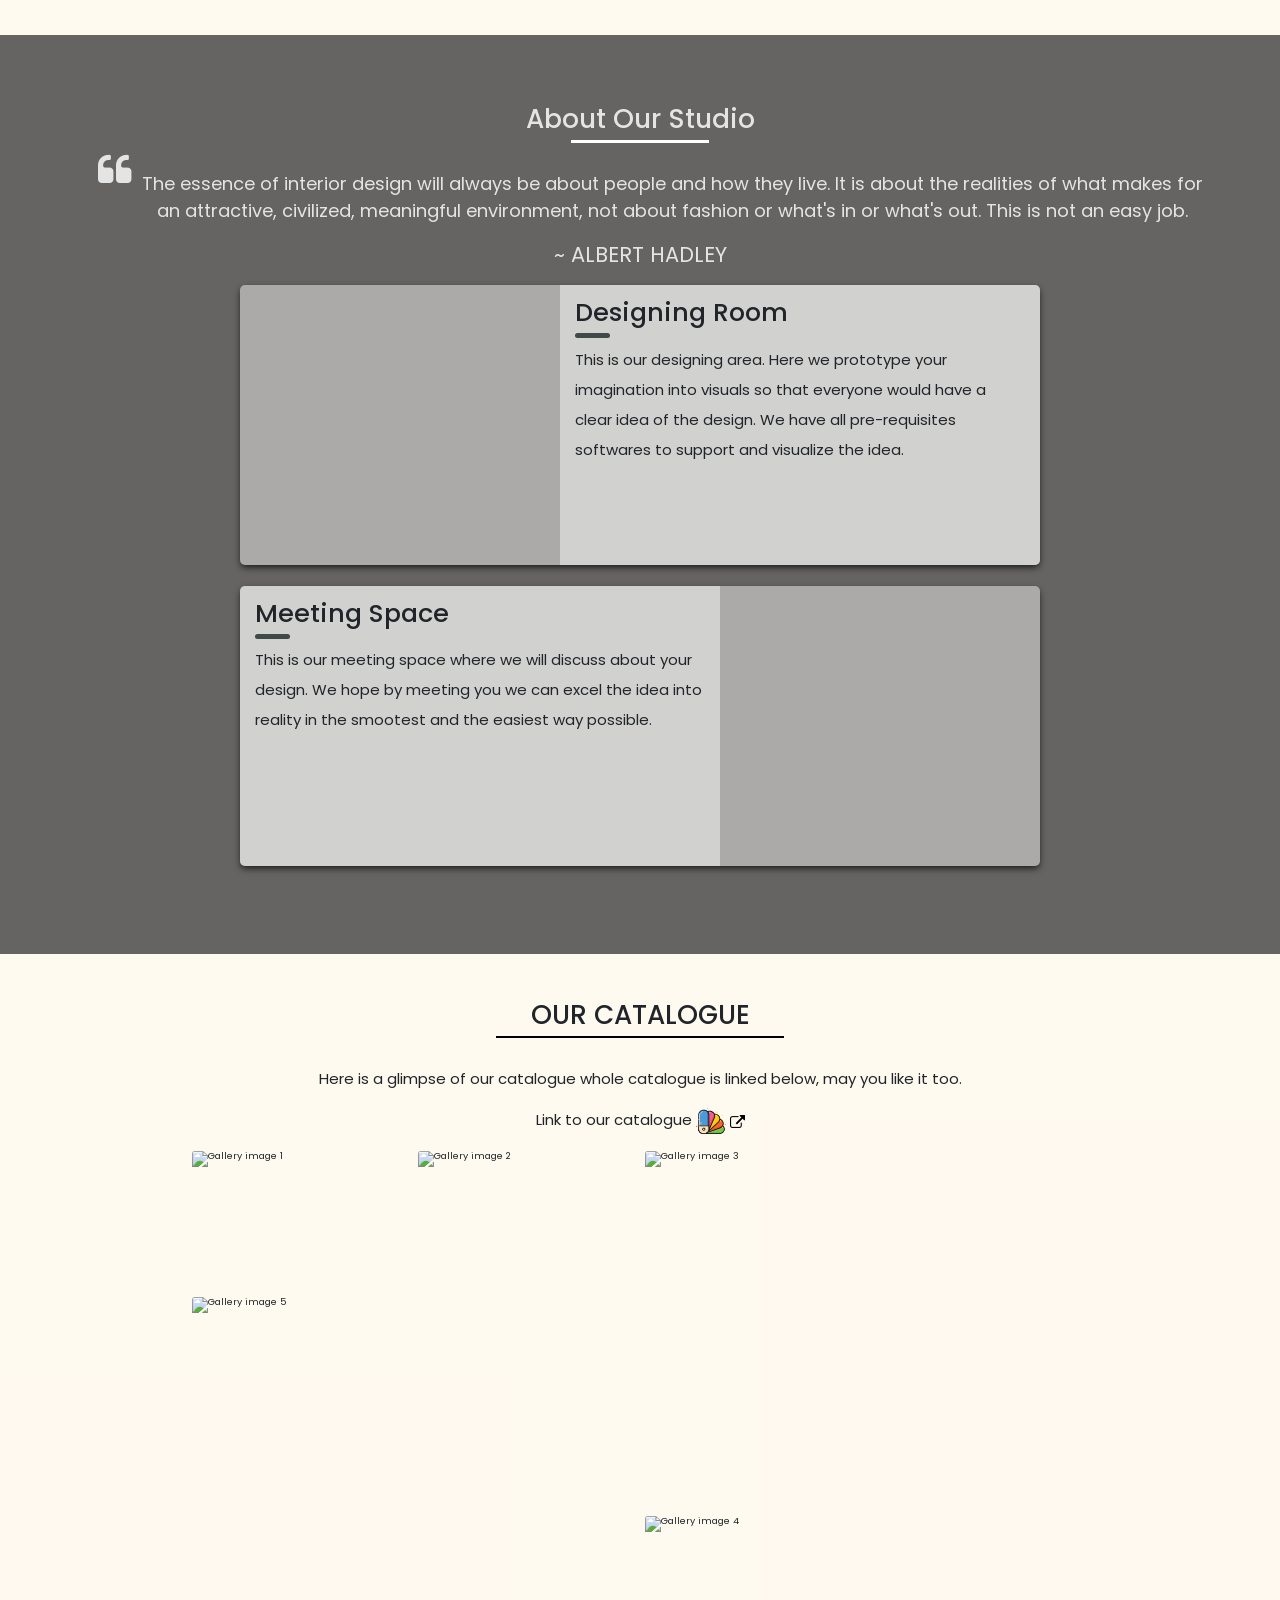
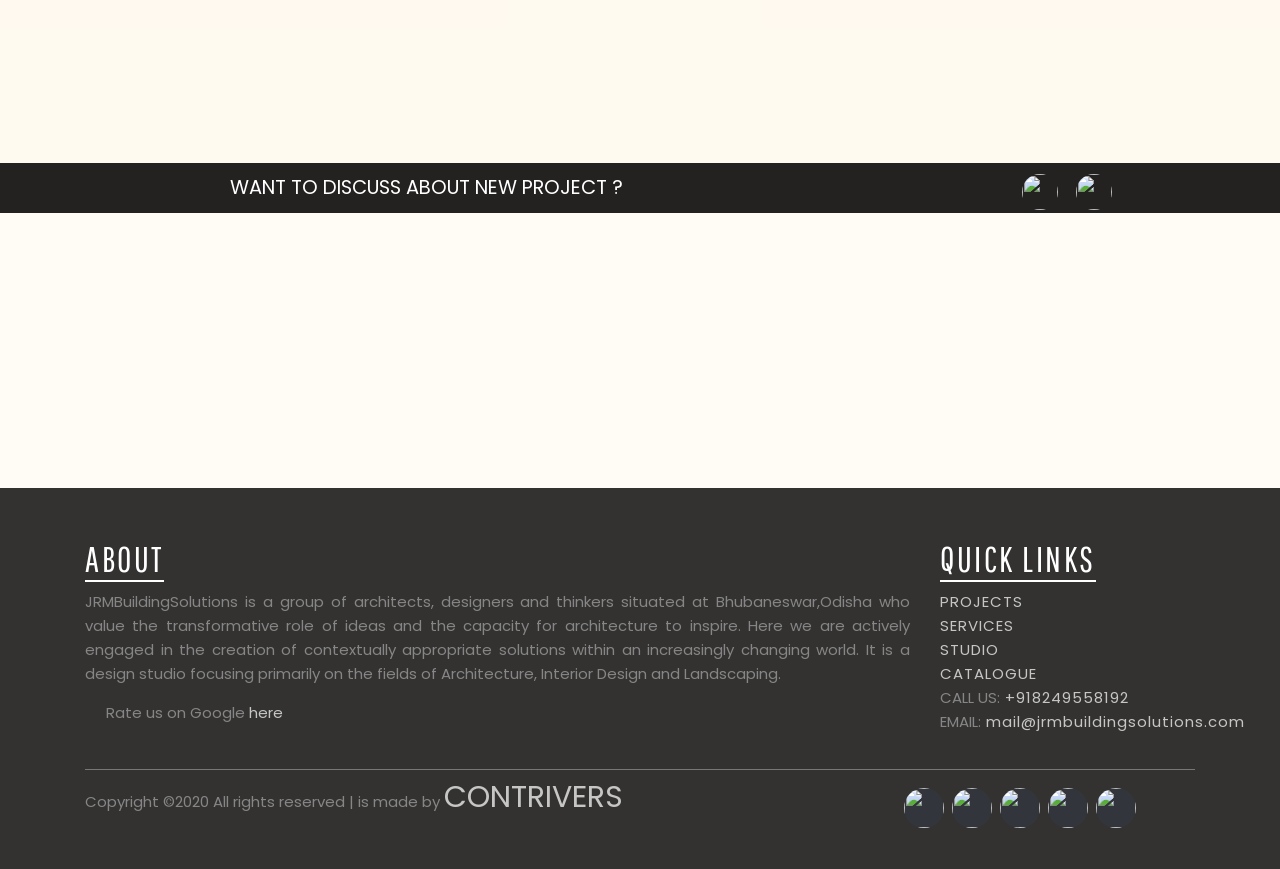
==== commit b7a22806: "at last completed" ====
--- a/index.html
+++ b/index.html
@@ -1,10 +1,14 @@
 <!DOCTYPE html>
 <html lang="en">
 <head>
+
     <meta charset="UTF-8">
     <meta name="viewport" content="width=device-width, initial-scale=1.0">
+    <meta name="keywords" content="interio rarchitecture, bathroom, kitchen design, interior designers, modern interior, modern home, furniture, homedesign, interiors, interior designer, architecture, design, interior design, art, interior, architecture lovers, architect, home, homedecor, archilovers, arquitectura, building, construction, decor,, homedesign,, luxury, interiors, Bhubaneshwar, Bhubaneswar, bbsr, jrm, Odisha">
+    <meta name="description" content="Make your living beautiful with JRM Interior Designers & Architects in Bhubaneswar, Odisha.">
+    <meta name="author" content="Contrivers">
     <link rel="icon" href="images/favicon.png" type="image/x-icon">  
-    <title>JRM | Creative & Innovative Designers</title>
+    <title>JRM | Complete Blend of Architecture & Interior Designing at Bhubaneswar, Odisha</title>
     <link type="text/css" rel="stylesheet" href="materialize/css/materialize.css"  media="screen,projection"/>
     <link type="text/css" rel="stylesheet" href="bootstrap-4.5.3-dist/css/bootstrap.css"  media="screen,projection"/>
     <link rel="stylesheet" href="https://cdnjs.cloudflare.com/ajax/libs/font-awesome/4.7.0/css/font-awesome.min.css">
@@ -15,202 +19,467 @@
     <link rel="stylesheet" href="css/studio.css">
     <link rel="stylesheet" href="css/service.css">
     <link rel="stylesheet" href="css/tiles.css">
-    <link rel="stylesheet" href="css/text.css">
     <link rel="stylesheet" href="css/footer.css">
     <link rel="stylesheet" href="css/caro.css">
     <link href="https://fonts.googleapis.com/css2?family=Poppins:wght@700&display=swap" rel="stylesheet">
+
 </head>
-<body>
+<body id="top">
+  <div class="nav-ani" style="display: none;" id="old-1"></div>
   <!-- Navbar -->
-<!--     thanos -->
   <nav>
+    
     <div class="navbar-fixed">
-      <a href="#carouselExampleCaptions" class="brand-logo">JRM</a>
+      <div style="transform: translateY(-2em);height: 0.8em;text-align: center;" class="contact_bar container hide-on-med-and-down"><a class="col-6" href="tel:8249558192"> <small>+918249558192</small></a> <a class="col-6" href="mailto:sairanjitainfraprojects@gmail.com"><small>mail@jrmbuildingsolutions.com</small></a></div>
+
+      <a href="#top" class="brand-logo">JRM</a>
+
       <a href="#" data-target="mobile-demo" class="sidenav-trigger">
+
         <div class="ham"></div>
         <div class="ham"></div>
         <div class="ham"></div>
+
       </a>
+
       <ul class="right popmar hide-on-med-and-down">
         <li><a class="popys" href="allprojects.html">Projects</a></li>
         <li><a class="popys" href="#toservices">Services</a></li>
         <li><a class="popys" href="#tostudio">Studio</a></li>
         <li><a class="popys" href="#tofooter">Contact us</a></li>
       </ul>
-    </div>
+
+    </div>
+
   </nav>
 
-  <ul class="sidenav" id="mobile-demo">
+<ul class="sidenav" id="mobile-demo">
+    <li style="height: 4em;margin: 1em auto 1em auto;" class="logo"><a id="logo-container" href="#top" class="brand-logo">
+      <img style="height: 4em;" src="images/favicon.png" alt=""></a></li>
     <li><a class="popy" href="allprojects.html">Projects</a></li>
     <li class="sidenav-close"><a class="popy" href="#toservices">Services</a></li>
     <li class="sidenav-close"><a class="popy" href="#tostudio">Studio</a></li>
     <li class="sidenav-close"><a class="popy" href="#tofooter">Contact us</a></li>
+    <li><a style="margin-left: 2em;"  href="tel:8249558192"> <small>+918249558192</small></a></li>
+    <li><a style="margin-left: 2em;"  href="mailto:sairanjitainfraprojects@gmail.com"><small>mail@jrmbuildingsolutions.com</small></a></li>
+
   </ul>
 
+  <!-- nav ends -->
+
   <!-- carousel -->
-  <div id="carouselExampleCaptions" class="carousel slide" data-ride="carousel">
-    <ol class="carousel-indicators">
-      <li data-target="#carouselExampleCaptions" data-slide-to="0" class="active"></li>
-      <li data-target="#carouselExampleCaptions" data-slide-to="1"></li>
-      <li data-target="#carouselExampleCaptions" data-slide-to="2"></li>
-    </ol>
-    <div class="carousel-inner">
-      <div class="carousel-item active">
-        <div class="d-block w-100"><img class="caro-img" src="https://firebasestorage.googleapis.com/v0/b/jrm-f76c0.appspot.com/o/media%2Fjoshua-ness-Vo52cKzOxMY-unsplash.jpg?alt=media&token=6d6efcb0-8e92-4bd8-952d-405cc13f0113" alt=""></div>
-        <div class="carousel-caption d-none d-md-block">
-          <div class="dabba"><h3>DN Oxy Homes <br>(Bhubaneswar)</h3></div>
+
+  <div class="slider fullscreen">
+  <ul class="slides">
+    <li>
+      <img src="https://images.pexels.com/photos/6394514/pexels-photo-6394514.jpeg?auto=compress&cs=tinysrgb&dpr=2&h=1920&w=1080">
+      <div class="caption center-align">
+        <h3>Make your interior better</h3>
+        <h5 class="light grey-text text-lighten-3">With your idea and our design</h5>
+      </div>
+    </li>
+    <li>
+      <img style="filter:brightness(30%);" src="https://images.pexels.com/photos/6312354/pexels-photo-6312354.jpeg?auto=compress&cs=tinysrgb&dpr=2&h=1920&w=1080">
+      <div class="caption left-align">
+        <h3>An interior that reflects your style</h3>
+      </div>
+    </li>
+    <li>
+      <img style="filter:brightness(60%);" src="https://images.pexels.com/photos/2923034/pexels-photo-2923034.jpeg?auto=compress&cs=tinysrgb&dpr=2&h=1920&w=1080">
+      <div class="caption right-align">
+        <h3>So, take a step</h3>
+        <h5 class="light grey-text text-lighten-3">We will make the rest</h5>
+      </div>
+    </li>
+  </ul>
+</div>
+
+
+  <!-- carousel ends -->
+
+  <!-- main content -->
+
+  <div class="show-design main-container">
+
+    <div class="m-container">
+
+      <h3 class="underline-b heading" style="max-width: 16em;" >JRM Building Solutions</h3>
+
+      <p class="main-content">This is a group of architects, designers and thinkers situated at Bhubaneswar,Odisha who value the transformative role of ideas and the capacity for architecture to inspire. Here we are actively engaged in the creation of contextually appropriate solutions within an increasingly changing world. It is a design studio focusing primarily on the fields of Architecture, Interior Design and Landscaping.</p>
+
+      <p>The studio provides a comprehensive design service encompassing all elements of the designing process, from meticulously detailed and crafted bespoke furniture and interior design, to larger scale projects including extension and refurbishment projects as well as new builds. An energetic team of in-house architects works intensively with engineers, consultants, designers and the client, welcoming new insights that can lead to specific innovative solutions. Our team is dedicated to unique design approaches adapted to each project, and achieving a balance between functionality & aesthetics, context, climate.</p>
+
+      <p>Below are some of our's awesome projects may you like it. </p>
+
+    </div>
+
+    <h3 class="underline-b" id="head_checker" style="width: 12em;color: black;">OUR PROJECTS</h3>
+    <div class="my-gallery">
+
+    </div>
+
+  </div>
+  <div class="parallaxer parallax-container">
+    <div class="collector">
+      <h3 class="underline"  style="width: 15em;">OUR ESTEEMED CLIENTS</h3>
+      <br>
+      <div id="para-align">
+
+        <div class="card-zipper" id="width-identifier">
+
+          <div class="card-area">
+
+          </div>
         </div>
-      </div>
-      <div class="carousel-item">
-        <div class="d-block w-100"><img class="caro-img" src="https://firebasestorage.googleapis.com/v0/b/jrm-f76c0.appspot.com/o/media%2Fluke-van-zyl-koH7IVuwRLw-unsplash.jpg?alt=media&token=821bfa7f-6c17-4b32-8081-089ea4c036d3" class="d-block w-100" alt="..."></div>
-        <div class="carousel-caption d-none d-md-block">
-          <div class="dabba"><h3>Cosmopolis <br>(Bhubaneswar)</h3></div>
-        </div>
-      </div>
-      <div class="carousel-item">
-        <div class="d-block w-100"><img class="caro-img" src="https://firebasestorage.googleapis.com/v0/b/jrm-f76c0.appspot.com/o/media%2Fpexels-joey-342800.jpg?alt=media&token=730680ca-76ca-42ca-8cb0-ea0f0b4b7b54" class="d-block w-100" alt="..."></div>
-        <div class="carousel-caption d-none d-md-block">
-          <div class="dabba"><h3>Tata Arenia <br>(Bhubaneswar)</h3></div>
-        </div>
-      </div>
-    </div>
-    <a class="carousel-control-prev" href="#carouselExampleCaptions" role="button" data-slide="prev">
-      <span class="carousel-control-prev-icon" aria-hidden="true"></span>
-      <span class="sr-only">Previous</span>
-    </a>
-    <a class="carousel-control-next" href="#carouselExampleCaptions" role="button" data-slide="next">
-      <span class="carousel-control-next-icon" aria-hidden="true"></span>
-      <span class="sr-only">Next</span>
-    </a>
-  </div>
-  <div class="show-design">
-    <h3 class="underline-b"  style="width: 12em;color: black;">OUR PROJECTS</h3>
-    <div class="my-gallery">
-    </div>
-  </div>
-  <div class="parallax-container" style="height: auto;">
-    <div class="parallax"><img style="width: 100%;filter: brightness(40%);" src="https://firebasestorage.googleapis.com/v0/b/jrm-f76c0.appspot.com/o/media%2Falex-wong-l5Tzv1alcps-unsplash.jpg?alt=media&token=1fa95e12-bab6-4aad-bcfa-98be22c09655"></div>
-    <h3 class="underline"  style="width: 15em;">OUR ESTEEMED CLIENTS</h3>
-    <!--< div class="my-gallery-s">
-      <img  class='mygallery-logo' src="images/iter-logo.png" alt="">
-      <img  class='mygallery-logo' style="width:4.5em;height: 4.5em;" src="images/LIC_LOGO_1.png" alt="">
-      <img  class='mygallery-logo' src="images/iter-logo.png" alt="">
-      <img  class='mygallery-logo' style="width:4.5em;height: 4.5em;" src="images/LIC_LOGO_1.png" alt="">
-      <img  class='mygallery-logo' src="images/iter-logo.png" alt="">
-    </div> -->
-    <br>
-    <div id="para-align">
-      <div class="card-zipper" id="width-identifier">
-        <div class="card-area">
-        </div>
-      </div>
-    </div>
-    <div class="nxt-prev">
-      <div type="button" onclick="x_oscroll()" class="previous"><i class="fa fa-angle-left"></i></div>
-      <div type="button" onclick="x_scroll()" class="next"><i class="fa fa-angle-right"></i></div>
-    </div> 
-  </div>
+
+      </div>
+
+      <div class="nxt-prev">
+
+        <div type="button" onclick="x_oscroll()" class="previous"><i class="fa fa-angle-left"></i></div>
+        <div type="button" onclick="x_scroll()" class="next"><i class="fa fa-angle-right"></i></div>
+
+      </div> 
+      <br>
+      <br>
+      <p style="color:white; float: right; margin: 0.5em;">Wanna see some <a style="color:white; font-size: 1.2em;" href="allprojects.html">more <i class="fa fa-arrow-right"></i></a></p>
+    </div>
+  </div>
+  <!-- main content ends -->
+
 <!-- services starts -->
+
 <div class="requirements" id="toservices">
+  <br>
+  <br>
   <h3 style="width: 10.5em;" class="underline-b">OUR SERVICES</h3>
-  <div class='dabba'>
+  <br>
+
+  <div class='dabba' id="idhar">
+
     <div class='service'>
+
       <div class='product_inner'>
-        <h4 class="underline-s-b" style="width: 8em;">Model Making</h4>
+
+        <h4 class="underline-s-b" style="width: 11em;">Architecting</h4>
+
         <ol>
-          <li>Site Appraisal and Suitability</li>
-          <li>Site Planning</li>
-          <li>Circulation design</li>
-          <li>Surface drainage and water management Strategies</li>
-          <li>Architectural detailing of outdoor structures</li>
-          <li>Graphic design and signage</li>
-          <li>Illumination design</li>
-          <li>Visual impact assessment</li>
+
+          <li>We make space and elements to be coherent.</li>
+          <li>We know a good architecture with time encourages us to adopt healthier and efficient habits. </li>
+          <li>So, the experience that we gonna be providing will ensure longetivity and usablity always upto the mark.</li>
+
         </ol>
-      </div>
-    </div>
+
+      </div>
+
+    </div>
+
     <div class='service'>
+
       <div class='product_inner'>
-      <h4 class="underline-s-b" style="width: 8em;">Interior Design</h4>
+
+      <h4 class="underline-s-b" style="width: 11em;">Interior Designing</h4>
+
       <ol>
-          <li>Site Appraisal and Suitability</li>
-          <li>Site Planning</li>
-          <li>Circulation design</li>
-          <li>Surface drainage and water management Strategies</li>
-          <li>Architectural detailing of outdoor structures</li>
-          <li>Graphic design and signage</li>
-          <li>Illumination design</li>
-          <li>Visual impact assessment</li>
+
+          <li>This science is creative and this creativity needs excellance.</li>
+          <li>We hereby ensure that the design is creative being pleasing to all.</li>
+          <li>We always try to make this combination of rooms, halls and kitchens as a place for luxury with all the vibes of positivity. </li>
+
         </ol> 
-    </div>
-  </div>
+
+    </div>
+
+  </div>
+
   <div class='service'>
+
       <div class='product_inner'>
-        <h4 class="underline-s-b" style="width: 8em;">Architecture</h4>
+
+        <h4 class="underline-s-b" style="width: 11em;">Soft Model-Making</h4>
+
         <ol>
-          <li>Site Appraisal and Suitability</li>
-          <li>Site Planning</li>
-          <li>Circulation design</li>
-          <li>Surface drainage and water management Strategies</li>
-          <li>Architectural detailing of outdoor structures</li>
-          <li>Graphic design and signage</li>
-          <li>Illumination design</li>
-          <li>Visual impact assessment</li>
+
+          <li>It's obvious without blueprint and planning it is hard get perfection.</li>
+          <li>So to work precise, accurate and stratargic we make soft prototype of architecture and the designs. </li>
+          <li>Our studio is equipped with top-notched softwares to support the idea and the build.</li>
+
         </ol>
-      </div>
-    </div>
+
+      </div>
+
+    </div>
+
     <div class='service'>
+
       <div class='product_inner'>
-        <h4 class="underline-s-b" style="width: 8em;">Trust</h4>
+
+        <h4 class="underline-s-b" id="tempwt" style="width: 11em;">Landscaping</h4>
         <ol>
-          <li>Site Appraisal and Suitability</li>
-          <li>Site Planning</li>
-          <li>Circulation design</li>
-          <li>Surface drainage and water management Strategies</li>
-          <li>Architectural detailing of outdoor structures</li>
-          <li>Graphic design and signage</li>
-          <li>Illumination design</li>
-          <li>Visual impact assessment</li>
+          <li>Buildings and rooms are often big expanses of concrete, brick and glass.</li>
+          <li>Great landscaping can bring them to life.</li>
+          <li>Think serene garden courtyards where people can meet with the family and the colleagues, relax with a book or enjoy lunch with a cool breeze.</li>
+
         </ol>
-    </div>
-    </div>
-  </div>
-  <h3 class="underline-b" style="width:12.5em;" >WHY TO CHOOSE US ?</h4>
-    <div class='dabba'>
+
+    </div>
+
+    </div>
+
+  </div>
+  <div id="wtcu"></div>
+  <h3 class="underline-b" style="width:12.5em;" >WHY CHOOSE JRM ?</h4>
+
+    <div class='dabba' id="udhar">
+
        <div class='product'>
+
          <div class='product_inner'>
-           <h4 >PROFESSIONAL</h4>
-           <h4 >ASSESSMENT</h4>
-           <img src='https://cdn2.iconfinder.com/data/icons/professions-21/145/4-128.png' width='150'> 
+
+           <h4 >150+ Happy</h4>
+
+           <h4 >CUSTOMERS</h4>
+
+          
+           <svg width="150" height="150" viewBox="0 0 280 280" fill="none" xmlns="http://www.w3.org/2000/svg">
+              <rect width="280" height="280" rx="100" fill="black" fill-opacity="0"/>
+              <path d="M226.77 231.412H53.9451C53.0049 231.411 52.1043 231.04 51.4406 230.381C50.7771 229.722 50.4045 228.83 50.4033 227.9V110.733C50.4045 109.803 50.7771 108.911 51.4406 108.252C52.1043 107.593 53.0048 107.222 53.9448 107.22H226.771C227.711 107.222 228.611 107.593 229.275 108.252C229.938 108.911 230.311 109.803 230.312 110.733V227.899C230.311 228.829 229.938 229.722 229.275 230.381C228.611 231.04 227.711 231.411 226.77 231.412Z" fill="#FE5757" stroke="#FE5757"/>
+              <path d="M226.771 231.912H53.9445C52.8731 231.911 51.8459 231.488 51.0883 230.736C50.3307 229.983 49.9045 228.964 49.9033 227.9V110.733C49.9045 109.669 50.3307 108.649 51.0883 107.897C51.8459 107.145 52.8731 106.722 53.9445 106.72H226.771C227.842 106.722 228.87 107.145 229.627 107.897C230.385 108.649 230.811 109.669 230.812 110.733V227.9C230.811 228.964 230.385 229.983 229.627 230.736C228.87 231.488 227.842 231.911 226.771 231.912ZM53.9445 107.612C53.1112 107.613 52.3123 107.942 51.723 108.527C51.1338 109.112 50.8023 109.905 50.8014 110.733V227.9C50.8023 228.727 51.1338 229.52 51.723 230.105C52.3123 230.69 53.1112 231.02 53.9445 231.02H226.771C227.604 231.02 228.403 230.69 228.992 230.105C229.582 229.52 229.913 228.727 229.914 227.9V110.733C229.913 109.905 229.582 109.112 228.992 108.527C228.403 107.942 227.604 107.613 226.771 107.612H53.9445Z" fill="#FE5757"/>
+              <path d="M217.345 81.7452H194.495V43.8322C194.497 42.7684 194.923 41.7486 195.68 40.9964C196.438 40.2443 197.465 39.8212 198.537 39.8199H213.304C214.375 39.8212 215.403 40.2443 216.16 40.9964C216.918 41.7486 217.344 42.7684 217.345 43.8322V81.7452Z" fill="#FE5757"/>
+              <path d="M217.345 81.7452H194.495V43.8322C194.497 42.7684 194.923 41.7486 195.68 40.9964C196.438 40.2443 197.465 39.8212 198.537 39.8199H213.304C214.375 39.8212 215.403 40.2443 216.16 40.9964C216.918 41.7486 217.344 42.7684 217.345 43.8322V81.7452ZM195.393 80.8536H216.447V43.8322C216.446 43.0048 216.115 42.2116 215.526 41.6266C214.936 41.0416 214.137 40.7125 213.304 40.7115H198.537C197.703 40.7125 196.904 41.0416 196.315 41.6266C195.726 42.2116 195.394 43.0048 195.393 43.8322V80.8536Z" fill="#FE5757"/>
+              <path d="M37.5 109.13V91.1032C37.5 89.8072 37.845 88.5341 38.5004 87.4127C39.1558 86.2914 40.0984 85.3615 41.233 84.7176L142.118 27.4703C143.291 26.8045 144.626 26.4696 145.977 26.5022C147.329 26.5347 148.645 26.9335 149.785 27.655L239.791 84.651C240.841 85.3162 241.705 86.2331 242.304 87.3169C242.902 88.4006 243.216 89.6164 243.216 90.8519V109.13C243.216 111.08 242.436 112.951 241.046 114.33C239.656 115.71 237.77 116.486 235.803 116.486H44.9126C42.9455 116.486 41.0597 115.71 39.6698 114.33C38.2801 112.951 37.5 111.08 37.5 109.13Z" fill="#FE5757" stroke="#FE5757"/>
+              <path d="M140.402 129.566C135.075 124.386 127.851 121.475 120.317 121.475C112.784 121.475 105.559 124.386 100.232 129.566C94.9054 134.746 91.9128 141.772 91.9128 149.099C91.9128 156.425 94.9054 163.451 100.232 168.631L140.402 207.696L180.572 168.631C185.899 163.451 188.891 156.425 188.891 149.099C188.891 141.772 185.899 134.746 180.572 129.566C175.245 124.386 168.02 121.475 160.487 121.475C152.954 121.475 145.729 124.386 140.402 129.566V129.566Z" fill="white"/>
+          </svg>
+
+
          </div>
+
        </div>
+
        <div class='product'>
+
          <div class='product_inner'>
-           <h4 >BUDGETING</h4>
-           <h4 >& PLANNING</h4>
-           <img src='https://cdn0.iconfinder.com/data/icons/reports-and-analytics-5/128/36-256.png' width='150'> 
+
+           <h4 >Since 2005 in</h4>
+           <h4 >MARKET</h4>
+           <svg width="150" height="150" viewBox="0 0 674 674" fill="none" xmlns="http://www.w3.org/2000/svg">
+              <g opacity="0.5">
+              <g opacity="0.5">
+              <path opacity="0" d="M673.531 337C673.531 522.861 522.86 673.531 337 673.531C151.139 673.531 0.468506 522.861 0.468506 337C0.468506 151.139 151.139 0.469482 337 0.469482C522.86 0.469482 673.531 151.139 673.531 337Z" fill="white"/>
+              </g>
+              </g>
+              <path d="M350.763 581.18C350.763 581.18 327.761 581.208 321.201 578.665C314.641 576.123 315.289 581.44 323.983 582.701C332.678 583.963 344.407 587.871 352.802 586.787L350.763 581.18Z" fill="#E8B99B"/>
+              <path d="M346.474 614.916C346.421 614.226 324.795 600.656 323.057 595.324C321.317 589.99 348.61 615.728 348.61 615.728L346.474 614.916Z" fill="#E8B99B"/>
+              <path d="M452.271 57.7498H337.001H336.999H221.729C221.729 57.7498 220.105 286.809 336.999 298.917H337.001C453.895 286.809 452.271 57.7498 452.271 57.7498Z" fill="#FDD009"/>
+              <path d="M366.704 311.767H307.296C302.649 311.767 298.846 307.964 298.846 303.318V299.639C298.846 294.992 302.649 291.19 307.296 291.19H366.704C371.35 291.19 375.153 294.992 375.153 299.639V303.318C375.153 307.964 371.35 311.767 366.704 311.767Z" fill="#FDD009"/>
+              <path d="M353.235 309.695L337.33 301.646L337.334 301.478L337.167 301.563L336.999 301.478L336.989 301.652L321.098 309.695C321.098 309.695 336.666 445.214 268.811 512.874H323.47H333.217H405.522C337.667 445.214 353.235 309.695 353.235 309.695Z" fill="#FDD009"/>
+              <path d="M405.676 521.273H268.324C265.391 521.273 262.991 518.873 262.991 515.939V513.618C262.991 510.685 265.391 508.285 268.324 508.285H405.676C408.609 508.285 411.009 510.685 411.009 513.618V515.939C411.009 518.873 408.609 521.273 405.676 521.273Z" fill="#F26639"/>
+              <path d="M427.355 605.698H246.645V516.403H427.355V605.698Z" fill="#FDD009"/>
+              <path d="M437.255 616.251H236.747V597.58H437.255V616.251Z" fill="#EF4224"/>
+              <path d="M401.941 589.894H272.057V525.714H401.941V589.894Z" fill="#E7E8E9"/>
+              <path d="M398.282 254.906L395.967 242.128C437.366 234.626 465.007 206.83 478.12 159.513C485.703 132.158 486.047 105.746 485.746 94.2796H427.655V81.2916H497.928L498.42 87.2516C498.544 88.7423 501.311 124.201 490.732 162.64C476.423 214.636 444.455 246.541 398.282 254.906Z" fill="#FDD009"/>
+              <path d="M275.718 254.906L278.033 242.128C236.634 234.626 208.993 206.83 195.88 159.513C188.297 132.158 187.953 105.746 188.254 94.2796H246.345V81.2916H176.072L175.58 87.2516C175.456 88.7423 172.689 124.201 183.268 162.64C197.577 214.636 229.545 246.541 275.718 254.906Z" fill="#FDD009"/>
+              <g opacity="0.0500031">
+              <g opacity="0.0500031">
+              <path opacity="0.0500031" d="M478.121 159.512C467.267 198.674 446.453 224.448 416.135 236.428C439.421 191.223 447.711 131.895 450.654 94.2791H485.746C486.046 105.747 485.702 132.159 478.121 159.512ZM498.419 87.251L497.929 81.2911H451.523C452.331 66.7698 452.271 57.7498 452.271 57.7498H337.001H336.999V616.25H437.254V597.579H427.354V516.402H410.777C410.914 515.88 411.009 515.342 411.009 514.779C411.009 511.207 408.087 508.284 404.515 508.284H401.165C343.007 444.391 351.457 328.562 353.027 311.767H364.865C370.523 311.767 375.153 307.136 375.153 301.478C375.153 295.819 370.523 291.19 364.865 291.19H364.673C381.625 283.138 395.301 269.69 406.327 253.167C448.173 242.687 477.27 211.558 490.731 162.639C501.31 124.2 498.543 88.7417 498.419 87.251Z" fill="#231F20"/>
+              </g>
+              </g>
+              <path d="M337 68.2471L355.603 125.499H415.8L367.099 160.882L385.701 218.134L337 182.751L288.299 218.134L306.901 160.882L258.2 125.499H318.397L337 68.2471Z" fill="white"/>
+          </svg> 
          </div>
+
        </div>
+       
        <div class='product'>
            <div class='product_inner'>
-             <h4 >WOW</h4>
-             <h4 >FACTOR</h4>
-             <img src='https://cdn2.iconfinder.com/data/icons/miscellaneous-55-color-shadow/128/influencers_impressive_influential_effective_efficacious_imposing-128.png' width='150'> 
+             <h4 >Never Beyond</h4>
+             <h4 >BUDGET</h4>
+             
+            <svg width="150" height="150" viewBox="0 0 589 526" fill="none" xmlns="http://www.w3.org/2000/svg">
+                  <path d="M256.299 85.3533C227.046 114.009 227.319 134.885 195.934 155.875C155.698 182.784 138.132 159.92 106.975 179.382C61.4618 207.812 17.0624 307.752 40.2565 390.947C55.6339 446.104 97.9671 484.019 135.569 480.274C178.949 475.954 188.237 439.709 234.033 433.524C293.919 425.435 308.237 467.418 380.205 475.573C429.683 481.178 492.758 456.13 526.352 386.245C548.524 340.119 563.816 262.058 542.237 221.695C520.177 180.432 476.852 210.865 446.924 160.576C426.382 126.057 439.982 100.272 421.508 71.2489C407.661 49.4963 384.587 39.723 358.666 39.7249C324.611 39.7274 285.648 56.6027 256.299 85.3533Z" fill="url(#paint0_linear)"/>
+                  <path d="M392.895 481.686C392.895 489.329 349.113 495.525 295.105 495.525C241.097 495.525 197.316 489.329 197.316 481.686C197.316 474.043 241.097 467.846 295.105 467.846C349.113 467.846 392.895 474.043 392.895 481.686Z" fill="#AC7229"/>
+                  <path d="M205.125 481.996H197.315V474.988H205.125V481.996Z" fill="#AC7229"/>
+                  <path d="M392.858 481.996H385.048V474.988H392.858V481.996Z" fill="#AC7229"/>
+                  <path d="M392.894 474.234C392.894 481.877 349.112 488.073 295.105 488.073C241.097 488.073 197.315 481.877 197.315 474.234C197.315 466.59 241.097 460.394 295.105 460.394C349.112 460.394 392.894 466.59 392.894 474.234Z" fill="#C68E2B"/>
+                  <path d="M392.894 472.104C392.894 479.748 349.112 485.944 295.105 485.944C241.097 485.944 197.315 479.748 197.315 472.104C197.315 464.461 241.097 458.265 295.105 458.265C349.112 458.265 392.894 464.461 392.894 472.104Z" fill="#AC7229"/>
+                  <path d="M205.125 472.415H197.315V465.407H205.125V472.415Z" fill="#AC7229"/>
+                  <path d="M392.858 472.415H385.048V465.407H392.858V472.415Z" fill="#AC7229"/>
+                  <path d="M392.894 464.652C392.894 472.296 349.112 478.492 295.105 478.492C241.097 478.492 197.315 472.296 197.315 464.652C197.315 457.009 241.097 450.813 295.105 450.813C349.112 450.813 392.894 457.009 392.894 464.652Z" fill="#C68E2B"/>
+                  <path d="M392.894 461.459C392.894 469.102 349.112 475.298 295.105 475.298C241.097 475.298 197.315 469.102 197.315 461.459C197.315 453.815 241.097 447.619 295.105 447.619C349.112 447.619 392.894 453.815 392.894 461.459Z" fill="#AC7229"/>
+                  <path d="M205.125 461.769H197.315V454.761H205.125V461.769Z" fill="#AC7229"/>
+                  <path d="M392.858 461.769H385.048V454.761H392.858V461.769Z" fill="#AC7229"/>
+                  <path d="M392.894 454.007C392.894 461.65 349.112 467.846 295.105 467.846C241.097 467.846 197.315 461.65 197.315 454.007C197.315 446.363 241.097 440.167 295.105 440.167C349.112 440.167 392.894 446.363 392.894 454.007Z" fill="#C68E2B"/>
+                  <path d="M373.895 131.949L355.234 116.751C355.234 116.751 337.542 106.873 331.241 112.699C324.94 118.524 328.575 130.429 338.027 130.176C347.479 129.922 368.564 144.866 368.564 144.866L373.895 131.949Z" fill="#DD8442"/>
+                  <path d="M474.462 125.296L445.379 142.013C445.379 142.013 425.021 147.079 416.781 142.013C408.541 136.947 364.917 120.231 364.917 120.231L357.162 144.265C357.162 144.265 415.812 173.927 425.021 172.914C434.231 171.901 451.68 175.447 469.13 164.809C486.58 154.171 508.876 138.974 508.876 138.974C508.876 138.974 509.183 107.445 474.462 125.296" fill="#148C4B"/>
+                  <path d="M426.798 487.494L421.144 508.264C421.144 508.264 429.868 521.603 436.654 514.68L442.471 487.494H426.798Z" fill="#F8BF4C"/>
+                  <path d="M579.385 483.421L585.04 504.191C585.04 504.191 576.315 517.53 569.529 510.607L563.713 483.421H579.385Z" fill="#F8BF4C"/>
+                  <path d="M473.169 280.814L449.741 351.733C449.741 351.733 441.017 388.713 439.078 400.364C437.139 412.015 421.144 491.77 421.144 491.77C421.144 491.77 422.459 492.601 424.488 493.657C429.642 496.338 443.925 496.106 443.925 496.106C443.925 496.106 476.401 412.015 478.34 381.114L504.514 338.562L517.601 280.307C517.601 280.307 488.68 260.551 473.169 280.814Z" fill="#135692"/>
+                  <path d="M489.659 281.413C489.659 281.413 491.254 290.628 492.082 295.176L504.514 363.385C504.514 363.385 510.815 391.753 520.025 403.91C528.932 415.669 559.151 486.19 561.124 490.803C561.189 490.954 561.315 491.059 561.471 491.088C563.876 491.539 584.976 481.922 584.976 481.922C584.976 481.922 552.102 385.728 545.381 369.608C544.642 367.837 544.278 365.922 544.312 363.99L548.216 289.862C548.314 284.375 545.209 279.39 540.379 277.235C529.969 272.586 489.659 281.413 489.659 281.413Z" fill="#1172BA"/>
+                  <path d="M473.169 280.813C473.169 280.813 530.688 303.103 553.955 284.866C577.221 266.629 532.332 126.993 526.164 113.983C523.074 107.464 500.959 85.6148 479.632 119.386C458.305 153.158 473.169 280.813 473.169 280.813Z" fill="#6ACAD3"/>
+                  <path d="M345.171 84.549L343.55 84.0691C350.476 84.0691 357.164 85.069 363.501 86.9444L365.123 87.4241C358.785 85.5489 352.098 84.549 345.171 84.549Z" fill="#9C8720"/>
+                  <path d="M320.851 250.474L319.23 249.994C286.608 240.342 263.258 207.5 264.267 168.469C264.838 146.414 273.085 126.335 286.127 111.3L287.748 111.779C274.706 126.815 266.459 146.894 265.889 168.949C264.879 207.98 288.23 240.821 320.851 250.474Z" fill="#8D7B1B"/>
+                  <path d="M287.748 111.779L286.127 111.3C290.398 106.375 295.184 101.992 300.383 98.257L302.005 98.7368C296.806 102.471 292.02 106.855 287.748 111.779Z" fill="#917E1C"/>
+                  <path d="M302.005 98.7368L300.383 98.257C305.185 94.8075 310.34 91.9115 315.767 89.6539L317.388 90.1337C311.961 92.3912 306.807 95.2874 302.005 98.7368Z" fill="#95811E"/>
+                  <path d="M317.389 90.1338L315.767 89.6539C322.102 87.0187 328.809 85.2536 335.76 84.4933L337.382 84.9732C330.431 85.7334 323.724 87.4985 317.389 90.1338Z" fill="#99841F"/>
+                  <path d="M337.382 84.9732L335.76 84.4933C338.326 84.2128 340.924 84.0693 343.55 84.0693L345.171 84.5489C342.546 84.5489 339.947 84.6926 337.382 84.9732Z" fill="#9C8720"/>
+                  <path d="M345.171 84.5491C387.752 84.5491 421.293 122.337 420.087 168.949C418.881 215.563 383.385 253.349 340.805 253.349C298.223 253.349 264.683 215.563 265.889 168.949C267.095 122.337 302.589 84.5491 345.171 84.5491Z" fill="#DABA30"/>
+                  <path d="M362.543 193.785L352.277 191.514L368.1 113.369L378.366 115.64L362.543 193.785Z" fill="#C68E2B"/>
+                  <path d="M359.808 195.284L349.836 191.953L373.148 115.706L383.12 119.037L359.808 195.284Z" fill="#C68E2B"/>
+                  <path d="M356.176 196.435L346.638 192.011L377.808 118.624L387.345 123.049L356.176 196.435Z" fill="#C68E2B"/>
+                  <path d="M351.824 197.058L342.871 191.547L382.019 122.088L390.973 127.6L351.824 197.058Z" fill="#C68E2B"/>
+                  <path d="M347.034 197.04L338.806 190.494L385.744 126.044L393.973 132.59L347.034 197.04Z" fill="#C68E2B"/>
+                  <path d="M342.146 196.373L334.758 188.892L388.967 130.425L396.355 137.906L342.146 196.373Z" fill="#C68E2B"/>
+                  <path d="M337.482 195.173L331.014 186.884L391.695 135.165L398.164 143.454L337.482 195.173Z" fill="#C68E2B"/>
+                  <path d="M333.282 193.634L327.772 184.679L393.949 140.208L399.459 149.163L333.282 193.634Z" fill="#C68E2B"/>
+                  <path d="M329.675 191.987L325.127 182.508L395.75 145.503L400.298 154.982L329.675 191.987Z" fill="#C68E2B"/>
+                  <path d="M326.675 190.436L323.067 180.56L397.12 151.009L400.728 160.885L326.675 190.436Z" fill="#C68E2B"/>
+                  <path d="M324.228 189.13L321.521 178.971L398.074 156.686L400.782 166.845L324.228 189.13Z" fill="#C68E2B"/>
+                  <path d="M322.233 188.161L320.379 177.812L398.626 162.499L400.48 172.848L322.233 188.161Z" fill="#C68E2B"/>
+                  <path d="M320.584 187.568L319.533 177.107L398.787 168.405L399.839 178.866L320.584 187.568Z" fill="#C68E2B"/>
+                  <path d="M319.175 187.35L318.878 176.84L398.571 174.378L398.868 184.887L319.175 187.35Z" fill="#C68E2B"/>
+                  <path d="M317.628 185.56L318.24 175.064L397.81 180.123L397.199 190.62L317.628 185.56Z" fill="#C68E2B"/>
+                  <path d="M316.23 182.501L317.864 172.115L396.444 185.611L394.811 195.997L316.23 182.501Z" fill="#C68E2B"/>
+                  <path d="M315.208 179.548L317.832 169.367L394.58 190.97L391.956 201.152L315.208 179.548Z" fill="#C68E2B"/>
+                  <path d="M314.503 176.764L318.078 166.876L392.238 196.156L388.663 206.044L314.503 176.764Z" fill="#C68E2B"/>
+                  <path d="M314.054 174.167L318.533 164.655L389.434 201.125L384.955 210.637L314.054 174.167Z" fill="#C68E2B"/>
+                  <path d="M313.811 171.735L319.149 162.677L386.192 205.832L380.853 214.89L313.811 171.735Z" fill="#C68E2B"/>
+                  <path d="M313.747 169.428L319.896 160.9L382.536 210.227L376.388 218.755L313.747 169.428Z" fill="#C68E2B"/>
+                  <path d="M313.853 167.195L320.763 159.27L378.497 214.26L371.587 222.184L313.853 167.195Z" fill="#C68E2B"/>
+                  <path d="M314.143 164.982L321.764 157.738L374.106 217.882L366.486 225.126L314.143 164.982Z" fill="#C68E2B"/>
+                  <path d="M314.645 162.751L322.921 156.265L369.406 221.043L361.13 227.529L314.645 162.751Z" fill="#C68E2B"/>
+                  <path d="M315.398 160.474L324.266 154.825L364.433 223.7L355.565 229.348L315.398 160.474Z" fill="#C68E2B"/>
+                  <path d="M316.44 158.146L325.829 153.414L359.235 225.81L349.846 230.541L316.44 158.146Z" fill="#C68E2B"/>
+                  <path d="M317.796 155.79L327.621 152.048L353.874 227.333L344.049 231.075L317.796 155.79Z" fill="#C68E2B"/>
+                  <path d="M319.474 153.443L329.639 150.755L348.398 228.248L338.233 230.936L319.474 153.443Z" fill="#C68E2B"/>
+                  <path d="M321.449 151.162L331.842 149.576L342.873 228.54L332.479 230.126L321.449 151.162Z" fill="#C68E2B"/>
+                  <path d="M323.655 149.005L334.159 148.544L337.354 228.212L326.85 228.672L323.655 149.005Z" fill="#C68E2B"/>
+                  <path d="M326.041 147.012L336.534 147.678L331.904 227.275L321.411 226.608L326.041 147.012Z" fill="#C68E2B"/>
+                  <path d="M328.688 145.192L339.048 146.982L326.588 225.734L316.228 223.943L328.688 145.192Z" fill="#C68E2B"/>
+                  <path d="M331.506 143.592L341.617 146.476L321.47 223.62L311.359 220.736L331.506 143.592Z" fill="#C68E2B"/>
+                  <path d="M334.411 142.229L344.164 146.157L316.58 220.965L306.827 217.037L334.411 142.229Z" fill="#C68E2B"/>
+                  <path d="M337.334 141.107L346.634 146.013L311.961 217.81L302.661 212.905L337.334 141.107Z" fill="#C68E2B"/>
+                  <path d="M340.237 140.222L349.001 146.029L307.647 214.197L298.883 208.39L340.237 140.222Z" fill="#C68E2B"/>
+                  <path d="M343.105 139.57L351.265 146.2L303.675 210.171L295.515 203.541L343.105 139.57Z" fill="#C68E2B"/>
+                  <path d="M345.945 139.16L353.44 146.535L300.073 205.772L292.579 198.397L345.945 139.16Z" fill="#C68E2B"/>
+                  <path d="M348.77 139.015L355.545 147.055L296.875 201.045L290.101 193.004L348.77 139.015Z" fill="#C68E2B"/>
+                  <path d="M351.591 139.17L357.595 147.801L294.112 196.039L288.107 187.408L351.591 139.17Z" fill="#C68E2B"/>
+                  <path d="M354.415 139.675L359.599 148.822L291.809 190.791L286.624 181.645L354.415 139.675Z" fill="#C68E2B"/>
+                  <path d="M357.222 140.583L361.54 150.169L289.997 185.365L285.679 175.779L357.222 140.583Z" fill="#C68E2B"/>
+                  <path d="M359.98 141.941L363.384 151.889L288.698 179.8L285.294 169.853L359.98 141.941Z" fill="#C68E2B"/>
+                  <path d="M362.627 143.782L365.072 154.007L287.928 174.154L285.483 163.928L362.627 143.782Z" fill="#C68E2B"/>
+                  <path d="M365.08 146.099L366.528 156.513L287.701 168.483L286.253 158.069L365.08 146.099Z" fill="#C68E2B"/>
+                  <path d="M367.252 148.844L367.673 159.35L288.018 162.837L287.597 152.331L367.252 148.844Z" fill="#C68E2B"/>
+                  <path d="M369.142 152.493L368.46 162.985L288.929 157.341L289.611 146.849L369.142 152.493Z" fill="#C68E2B"/>
+                  <path d="M370.546 156.521L368.745 166.879L290.414 152.005L292.215 141.647L370.546 156.521Z" fill="#C68E2B"/>
+                  <path d="M371.447 160.287L368.577 170.402L292.42 146.797L295.291 136.682L371.447 160.287Z" fill="#C68E2B"/>
+                  <path d="M371.964 163.657L368.091 173.432L294.918 141.767L298.79 131.992L371.964 163.657Z" fill="#C68E2B"/>
+                  <path d="M372.225 166.6L367.421 175.952L297.883 136.946L302.687 127.593L372.225 166.6Z" fill="#C68E2B"/>
+                  <path d="M372.335 169.144L366.674 178.004L301.288 132.379L306.948 123.519L372.335 169.144Z" fill="#C68E2B"/>
+                  <path d="M372.363 171.359L365.917 179.665L305.095 128.112L311.541 119.806L372.363 171.359Z" fill="#C68E2B"/>
+                  <path d="M372.342 173.338L365.178 181.033L309.275 124.183L316.439 116.488L372.342 173.338Z" fill="#C68E2B"/>
+                  <path d="M372.273 175.172L364.453 182.2L313.791 120.633L321.611 113.605L372.273 175.172Z" fill="#C68E2B"/>
+                  <path d="M372.127 176.943L363.714 183.249L318.6 117.509L327.013 111.203L372.127 176.943Z" fill="#C68E2B"/>
+                  <path d="M371.857 178.72L362.912 184.246L323.659 114.847L332.603 109.321L371.857 178.72Z" fill="#C68E2B"/>
+                  <path d="M371.404 180.553L361.992 185.238L328.93 112.685L338.343 108L371.404 180.553Z" fill="#C68E2B"/>
+                  <path d="M370.702 182.466L360.892 186.247L334.358 111.061L344.169 107.279L370.702 182.466Z" fill="#C68E2B"/>
+                  <path d="M369.69 184.457L359.56 187.273L339.891 110.007L350.021 107.19L369.69 184.457Z" fill="#C68E2B"/>
+                  <path d="M368.32 186.5L357.96 188.294L345.474 109.547L355.834 107.753L368.32 186.5Z" fill="#C68E2B"/>
+                  <path d="M366.568 188.545L356.079 189.27L351.048 109.698L361.537 108.973L366.568 188.545Z" fill="#C68E2B"/>
+                  <path d="M365.158 190.38L354.648 190.092L356.645 110.386L367.155 110.674L365.158 190.38Z" fill="#C68E2B"/>
+                  <path d="M405.732 205.445L391.918 201.139C391.918 201.139 381.739 192.275 368.409 199.113C355.08 205.952 365.016 219.123 373.499 218.363C381.981 217.603 408.155 221.656 408.155 221.656L405.732 205.445Z" fill="#D39163"/>
+                  <path d="M481.733 142.013C481.733 142.013 492.881 114.151 506.453 115.671C520.025 117.191 527.295 134.921 522.933 149.612C518.571 164.302 502.965 223.064 502.965 223.064C502.965 223.064 502.09 243.834 471.554 234.715C441.017 225.597 399.332 222.558 399.332 222.558V201.282L477.37 208.374C477.37 208.374 476.885 166.835 481.733 142.013" fill="#34A473"/>
+                  <path d="M471.231 20.7738L468.13 29.08L461.765 70.2293L480.602 92.3691C480.602 92.3691 488.68 95.4347 489.327 98.7988C489.524 99.826 489.601 101.484 489.612 103.292C489.644 108.266 493.482 112.294 498.241 112.294H517.053C518.86 112.294 520.16 110.479 519.65 108.666C519.315 107.476 518.721 106.391 517.919 105.475C515.793 103.047 511.597 96.0454 513.562 79.8736C516.147 58.5978 514.531 19.4229 506.453 19.4229C498.374 19.4229 483.187 5.23898 471.231 20.7738Z" fill="#DD8442"/>
+                  <path d="M456.002 13.6817C456.002 13.6817 453.417 27.8656 466.342 31.5806C479.268 35.2954 489.326 52.8564 484.156 66.3651C478.986 79.8737 461.764 69.7422 461.764 69.7422C461.764 69.7422 459.568 85.8747 465.288 94.328C467.477 97.5641 471.158 97.3622 476.078 98.1102C493.85 100.812 499.021 95.4085 493.85 84.6016C488.68 73.7948 493.527 58.26 499.021 62.3126C504.514 66.365 507.745 70.7553 506.13 77.172C504.514 83.5884 517.763 85.6147 519.702 79.5358C521.641 73.4572 534.243 69.0667 531.981 39.0102C529.719 8.95366 511.3 -2.52855 493.85 1.86171C476.401 6.25197 477.494 8.61528 471.447 9.39571C465.341 10.1838 455.857 7.02855 456.002 13.6817Z" fill="#3A312E"/>
+                  <path d="M406.013 498.74C398.119 496.578 387.275 495.613 385.974 505.596C384.218 519.072 414.929 518.1 416.159 518.18C417.352 518.259 424.46 523.182 430.074 523.551C434.691 523.854 438.858 520.666 439.956 515.969C441.084 511.151 441.72 505.333 439.497 501.954C439.497 501.954 435.24 506.132 423.16 501.245" fill="#554631"/>
+                  <path d="M416.379 501.835L423.243 500.634L422.268 504.217L415.49 505.072L416.744 502.188" fill="#554631"/>
+                  <path d="M550.837 505.47C542.744 506.565 532.346 509.927 534.728 519.69C537.944 532.868 566.058 519.913 567.226 519.505C568.36 519.109 576.717 520.882 582.052 519.02C586.44 517.489 589.156 512.899 588.487 508.115C587.8 503.207 586.299 497.565 583.024 495.305C583.024 495.305 580.581 500.849 567.629 501.062" fill="#554631"/>
+                  <path d="M211.509 129.748C217.722 125.499 223.599 118.864 229.942 115.078C236.286 111.291 246.753 105.768 253.146 111.395C259.54 117.021 256.169 127.222 246.486 128.178C236.803 129.135 225.211 136.597 216.816 142.468C214.94 138.279 213.305 134.074 211.509 129.748Z" fill="#DD8442"/>
+                  <path d="M112.599 123.398C122.779 127.29 130.877 136.345 141.385 139.173C151.894 142.001 157.54 144.759 170.285 138.914C183.029 133.07 204.978 123.315 220.139 118.451C223.092 125.96 225.391 134.062 227.903 141.964C211.098 150.229 178.973 169.635 161.526 169.85C144.079 170.065 133.328 169.932 118.31 162.092C103.292 154.252 92.6446 145.295 78.7288 136.769C79.8564 113.111 96.7559 116.87 112.599 123.398Z" fill="#1E2D5D"/>
+                  <path d="M142.31 476.665C143.091 482.85 143.865 489.029 144.771 495.195C140.104 499.984 134.503 503.192 128.743 498.759C128.099 490.783 127.665 482.798 127.124 474.814C132.19 475.397 137.252 476.009 142.31 476.665Z" fill="#F8BF4C"/>
+                  <path d="M9.52417 475.584C7.6716 482.395 5.8192 489.205 3.9668 496.015C7.88036 501.607 12.7682 506.253 19.2174 502.321C21.1225 493.407 23.0277 484.493 24.9328 475.579C19.7966 475.581 14.6603 475.582 9.52417 475.584Z" fill="#F8BF4C"/>
+                  <path d="M113.369 275.941C114.721 280.854 115.316 284.018 115.947 285.966C122.695 306.799 132.323 329.475 137.341 349.64C142.58 370.691 143.326 376.847 144.258 400.515C145.19 424.183 145.44 458.094 147.252 483.839C145.346 484.912 145.621 484.73 143.392 485.218C137.73 486.458 130.512 485.731 124.447 485.191C115.881 450.642 108.349 412.872 108.534 377.099C100.751 362.978 91.9594 349.608 83.2897 336.078C78.7158 317.09 74.5339 298.013 70.2407 278.948C82.8632 272.75 110.378 268.483 110.378 268.483C110.378 268.483 112.488 272.741 113.369 275.941" fill="#2C3281"/>
+                  <path d="M97.9632 278.11C97.9632 278.11 96.391 285.202 95.2518 290.72C90.9801 311.407 88.1046 336.67 82.9661 356.657C77.8281 376.645 79.4022 378.742 66.628 398.777C54.2727 418.155 37.2352 457.818 27.7014 482.477C27.3887 483.286 27.5353 483.146 27.0362 483.062C19.3451 481.763 11.2865 477.465 4.05762 474.056C16.4634 437.55 28.5669 399.153 42.7961 363.915C44.3599 360.042 43.8628 360.67 43.877 358.143C44.0075 335.029 42.6727 311.321 42.9552 288.838C43.0428 281.857 44.7489 279.101 50.8378 276.275C63.9635 270.182 97.9632 278.11 97.9632 278.11Z" fill="#494FA1"/>
+                  <path d="M113.369 275.941C93.0231 283.277 54.4103 296.965 34.6692 279.392C14.9281 261.819 47.5426 138.763 63.3951 111.332C71.3376 97.5884 94.4797 91.1366 109.12 119.487C123.761 147.838 121.228 238.557 113.369 275.941Z" fill="#213F80"/>
+                  <path d="M180.227 202.105C184.716 200.632 189.346 199.387 193.75 197.77C201.739 193.492 207.782 191.046 217.231 196.426C226.68 201.806 224.168 214.546 212.055 214.687C199.942 214.827 189.52 216.247 177.813 218.053C178.675 212.727 179.41 207.417 180.227 202.105Z" fill="#D39163"/>
+                  <path d="M105.526 139.569C100.014 130.755 94.7733 112.23 80.8921 114.883C67.0108 117.535 59.9974 129.778 65.4575 148.431C70.9177 167.085 78.9052 199.316 84.461 218.382C90.0169 237.447 99.1072 233.875 117.032 230.145C134.956 226.415 165.186 219.333 186.16 219.133C186.957 211.708 186.299 205.104 186.526 197.998C160.927 200.356 135.376 202.653 109.789 205.02C110.005 183.116 109.187 161.408 105.526 139.569Z" fill="#1759A8"/>
+                  <path d="M115.674 20.253C117.222 26.0535 117.392 21.8071 118.977 29.9202C120.561 38.0332 123.293 58.4558 125.099 68.9155C118.968 76.6301 112.765 83.5317 106.599 90.9008C103.35 92.3836 99.62 93.563 98.0543 97.3418C97.5763 98.4959 97.9858 100.041 97.7147 101.762C96.9688 106.497 94.6209 110.264 89.1317 110.445C83.6426 110.627 76.4247 110.52 70.873 110.468C68.7391 110.448 67.7801 108.806 68.2728 106.962C68.2059 106.633 68.2728 106.962 68.2728 106.962C68.5964 105.751 68.3736 105.577 70.21 103.44C75.0836 97.7687 74.6486 86.3543 74.2665 78.7332C73.764 68.7067 69.3061 22.8099 81.7662 19.2675C94.226 15.725 103.18 7.70836 115.674 20.253Z" fill="#DD8442"/>
+                  <path d="M127.88 14.1363C128.514 21.6912 130.45 27.2023 119.88 31.3243C109.311 35.4467 97.8072 52.213 103.306 64.631C108.804 77.0489 116.503 71.9105 125.079 68.7605C126.199 77.5141 125.917 87.4611 121.667 92.6261C119.407 95.3733 115.555 96.0655 111.246 96.8843C98.2125 99.361 89.1719 94.476 93.1734 84.6297C97.175 74.7834 96.4775 60.114 88.9687 61.6989C81.4599 63.2838 82.3656 70.9857 81.2199 75.8229C80.0742 80.66 74.096 88.2335 67.273 76.6924C60.4502 65.1513 55.9425 59.669 55.929 38.0138C55.9154 16.3585 74.821 -2.28758 90.9855 1.43437C107.15 5.15614 107.958 8.18226 115.958 7.50899C123.959 6.83591 127.541 10.0967 127.88 14.1363Z" fill="#47352D"/>
+                  <path d="M160.778 487.958C167.477 487.074 179.55 487.545 178.807 497.276C177.802 510.409 155.981 505.668 148.981 505.326C141.98 504.985 139.998 508.597 134.128 507.91C129.3 507.346 126.283 504.148 125.451 499.544C124.62 494.939 125.069 490.801 127.748 487.237C131.832 491.106 139.052 489.335 143.675 488.405" fill="#263751"/>
+                  <path d="M150.205 489.821C148.022 489.214 145.881 488.419 143.683 487.875C143.831 489.014 144.008 490.148 144.175 491.284C146.336 491.861 148.491 492.45 150.671 492.947C150.384 492.004 150.097 491.06 149.81 490.117" fill="#263751"/>
+                  <path d="M37.7739 497.327C44.5026 498.199 56.0302 501.668 52.8767 511.01C48.6202 523.618 28.8721 513.548 22.0087 511.494C15.1455 509.44 12.6018 512.744 6.94631 510.52C2.29494 508.69 0.299967 504.817 0.663775 499.918C1.02758 495.019 2.56007 490.602 5.93109 487.269C8.8261 492.362 16.2734 492.553 21.0862 492.932" fill="#263751"/>
+                  <path d="M392.894 451.136C392.894 458.78 349.112 464.976 295.104 464.976C241.097 464.976 197.315 458.78 197.315 451.136C197.315 443.493 241.097 437.297 295.104 437.297C349.112 437.297 392.894 443.493 392.894 451.136Z" fill="#AC7229"/>
+                  <path d="M205.125 451.447H197.315V444.438H205.125V451.447Z" fill="#AC7229"/>
+                  <path d="M392.858 451.447H385.048V444.438H392.858V451.447Z" fill="#AC7229"/>
+                  <path d="M392.894 443.684C392.894 451.328 349.112 457.524 295.104 457.524C241.097 457.524 197.315 451.328 197.315 443.684C197.315 436.041 241.097 429.845 295.104 429.845C349.112 429.845 392.894 436.041 392.894 443.684Z" fill="#C68E2B"/>
+                  <path d="M392.894 441.555C392.894 449.198 349.112 455.395 295.104 455.395C241.097 455.395 197.315 449.198 197.315 441.555C197.315 433.912 241.097 427.716 295.104 427.716C349.112 427.716 392.894 433.912 392.894 441.555Z" fill="#AC7229"/>
+                  <path d="M205.125 441.866H197.315V434.857H205.125V441.866Z" fill="#AC7229"/>
+                  <path d="M392.858 441.866H385.048V434.857H392.858V441.866Z" fill="#AC7229"/>
+                  <path d="M392.894 434.103C392.894 441.746 349.112 447.943 295.104 447.943C241.097 447.943 197.315 441.746 197.315 434.103C197.315 426.46 241.097 420.264 295.104 420.264C349.112 420.264 392.894 426.46 392.894 434.103Z" fill="#C68E2B"/>
+                  <path d="M392.894 430.909C392.894 438.553 349.112 444.749 295.104 444.749C241.097 444.749 197.315 438.553 197.315 430.909C197.315 423.266 241.097 417.07 295.104 417.07C349.112 417.07 392.894 423.266 392.894 430.909Z" fill="#AC7229"/>
+                  <path d="M205.125 431.22H197.315V424.211H205.125V431.22Z" fill="#AC7229"/>
+                  <path d="M392.858 431.22H385.048V424.211H392.858V431.22Z" fill="#AC7229"/>
+                  <path d="M392.894 423.457C392.894 431.101 349.112 437.297 295.104 437.297C241.097 437.297 197.315 431.101 197.315 423.457C197.315 415.814 241.097 409.618 295.104 409.618C349.112 409.618 392.894 415.814 392.894 423.457Z" fill="#C68E2B"/>
+                  <path d="M392.895 421.776C392.895 429.419 349.113 435.616 295.105 435.616C241.097 435.616 197.316 429.419 197.316 421.776C197.316 414.133 241.097 407.937 295.105 407.937C349.113 407.937 392.895 414.133 392.895 421.776Z" fill="#AC7229"/>
+                  <path d="M205.125 422.087H197.315V415.078H205.125V422.087Z" fill="#AC7229"/>
+                  <path d="M392.858 422.087H385.048V415.078H392.858V422.087Z" fill="#AC7229"/>
+                  <path d="M392.894 414.324C392.894 421.967 349.112 428.164 295.105 428.164C241.097 428.164 197.315 421.967 197.315 414.324C197.315 406.681 241.097 400.484 295.105 400.484C349.112 400.484 392.894 406.681 392.894 414.324Z" fill="#C68E2B"/>
+                  <path d="M392.894 412.195C392.894 419.838 349.112 426.034 295.105 426.034C241.097 426.034 197.315 419.838 197.315 412.195C197.315 404.551 241.097 398.355 295.105 398.355C349.112 398.355 392.894 404.551 392.894 412.195Z" fill="#AC7229"/>
+                  <path d="M205.125 412.505H197.315V405.497H205.125V412.505Z" fill="#AC7229"/>
+                  <path d="M392.858 412.505H385.048V405.497H392.858V412.505Z" fill="#AC7229"/>
+                  <path d="M392.894 404.743C392.894 412.386 349.112 418.582 295.105 418.582C241.097 418.582 197.315 412.386 197.315 404.743C197.315 397.099 241.097 390.903 295.105 390.903C349.112 390.903 392.894 397.099 392.894 404.743Z" fill="#C68E2B"/>
+                  <path d="M392.894 401.549C392.894 409.192 349.112 415.388 295.105 415.388C241.097 415.388 197.315 409.192 197.315 401.549C197.315 393.906 241.097 387.709 295.105 387.709C349.112 387.709 392.894 393.906 392.894 401.549Z" fill="#AC7229"/>
+                  <path d="M205.125 401.86H197.315V394.851H205.125V401.86Z" fill="#AC7229"/>
+                  <path d="M392.858 401.86H385.048V394.851H392.858V401.86Z" fill="#AC7229"/>
+                  <path d="M392.894 394.097C392.894 401.74 349.112 407.936 295.105 407.936C241.097 407.936 197.315 401.74 197.315 394.097C197.315 386.453 241.097 380.257 295.105 380.257C349.112 380.257 392.894 386.453 392.894 394.097Z" fill="#EFCB34"/>
+                  <defs>
+                  <linearGradient id="paint0_linear" x1="116.456" y1="496.553" x2="489.091" y2="139.997" gradientUnits="userSpaceOnUse">
+                  <stop stop-color="#4CB749"/>
+                  <stop offset="1" stop-color="#0097BF"/>
+                  </linearGradient>
+                  </defs>
+              </svg>
+ 
            </div>
        </div>
        <div class='product'>
          <div class='product_inner'>
-           <h4 >FRIENDLY</h4>
-           <h4 >SERVICE</h4>
-           <img src='https://cdn3.iconfinder.com/data/icons/family-friendship/1990/handshake-128.png' width='165'> 
+           <h4 >Always in</h4>
+           <h4 >TIME</h4>
+           
+            <svg width="150" height="150" viewBox="0 0 419 419" fill="none" xmlns="http://www.w3.org/2000/svg">
+                <path d="M418.667 209.333C418.667 324.945 324.945 418.667 209.333 418.667C93.7227 418.667 0 324.945 0 209.333C0 93.7227 93.7227 1.4782e-05 209.333 1.4782e-05C324.945 1.4782e-05 418.667 93.7227 418.667 209.333Z" fill="#40B7AD"/>
+                <path d="M345.296 232C345.296 162.912 289.089 106.704 220 106.704C150.912 106.704 94.7051 162.912 94.7051 232C94.7051 301.088 150.912 357.296 220 357.296C232.629 357.296 244.824 355.411 256.326 351.919C265.189 357.571 275.705 360.859 286.993 360.859C318.546 360.859 344.125 335.28 344.125 303.727C344.125 293.821 341.601 284.507 337.166 276.384C342.414 262.581 345.296 247.623 345.296 232Z" fill="#38978B"/>
+                <path d="M332.629 224C332.629 291.359 278.025 345.963 210.666 345.963C143.309 345.963 88.7051 291.359 88.7051 224C88.7051 156.641 143.309 102.037 210.666 102.037C278.025 102.037 332.629 156.641 332.629 224Z" fill="#DFCEC2"/>
+                <path d="M210.667 105.371C145.255 105.371 92.0373 158.588 92.0373 224C92.0373 289.412 145.255 342.628 210.667 342.628C276.08 342.628 329.296 289.412 329.296 224C329.296 158.588 276.08 105.371 210.667 105.371ZM210.667 349.295C141.579 349.295 85.3706 293.088 85.3706 224C85.3706 154.912 141.579 98.7044 210.667 98.7044C279.755 98.7044 335.963 154.912 335.963 224C335.963 293.088 279.755 349.295 210.667 349.295Z" fill="#6065A6"/>
+                <path d="M210.667 333.556C208.825 333.556 207.333 332.064 207.333 330.223V315.111C207.333 313.269 208.825 311.777 210.667 311.777C212.508 311.777 214 313.269 214 315.111V330.223C214 332.064 212.508 333.556 210.667 333.556Z" fill="#6065A6"/>
+                <path d="M210.667 135.333C208.825 135.333 207.333 133.841 207.333 132V117.777C207.333 115.937 208.825 114.444 210.667 114.444C212.508 114.444 214 115.937 214 117.777V132C214 133.841 212.508 135.333 210.667 135.333Z" fill="#6065A6"/>
+                <path d="M146.241 288.426L135.556 299.111Z" fill="#DFCEC2"/>
+                <path d="M135.556 302.444C134.703 302.444 133.849 302.119 133.199 301.468C131.897 300.165 131.897 298.055 133.199 296.753L143.885 286.069C145.185 284.767 147.297 284.767 148.599 286.069C149.9 287.371 149.9 289.481 148.599 290.783L137.913 301.468C137.263 302.119 136.409 302.444 135.556 302.444Z" fill="#6065A6"/>
+                <path d="M285.777 148.889L275.72 158.945Z" fill="#DFCEC2"/>
+                <path d="M275.72 162.279C274.867 162.279 274.015 161.954 273.363 161.303C272.061 160.002 272.061 157.89 273.363 156.589L283.42 146.531C284.723 145.231 286.832 145.23 288.135 146.533C289.436 147.834 289.436 149.945 288.135 151.247L278.077 161.303C277.425 161.954 276.573 162.279 275.72 162.279Z" fill="#6065A6"/>
+                <path d="M119.556 227.333H104.445C102.604 227.333 101.112 225.841 101.112 224C101.112 222.159 102.604 220.667 104.445 220.667H119.556C121.397 220.667 122.889 222.159 122.889 224C122.889 225.841 121.397 227.333 119.556 227.333Z" fill="#6065A6"/>
+                <path d="M316.889 227.333H302.667C300.825 227.333 299.333 225.841 299.333 224C299.333 222.159 300.825 220.667 302.667 220.667H316.889C318.731 220.667 320.223 222.159 320.223 224C320.223 225.841 318.731 227.333 316.889 227.333Z" fill="#6065A6"/>
+                <path d="M146.241 159.575L135.556 148.89Z" fill="#DFCEC2"/>
+                <path d="M146.242 162.908C145.388 162.908 144.535 162.583 143.884 161.932L133.199 151.246C131.898 149.944 131.898 147.834 133.199 146.532C134.5 145.231 136.612 145.231 137.912 146.532L148.599 157.218C149.9 158.519 149.9 160.631 148.599 161.932C147.948 162.583 147.095 162.908 146.242 162.908Z" fill="#6065A6"/>
+                <path d="M285.777 299.111L275.72 289.053Z" fill="#DFCEC2"/>
+                <path d="M285.777 302.444C284.924 302.444 284.072 302.119 283.42 301.468L273.363 291.411C272.061 290.108 272.061 287.999 273.363 286.696C274.665 285.395 276.775 285.395 278.077 286.696L288.135 296.753C289.436 298.056 289.436 300.165 288.135 301.468C287.483 302.119 286.631 302.444 285.777 302.444Z" fill="#6065A6"/>
+                <path d="M210.667 210.556C206.44 210.556 203 213.995 203 218.221C203 222.449 206.44 225.888 210.667 225.888C214.895 225.888 218.333 222.449 218.333 218.221C218.333 213.995 214.895 210.556 210.667 210.556ZM210.667 232.555C202.764 232.555 196.333 226.125 196.333 218.221C196.333 210.319 202.764 203.889 210.667 203.889C218.571 203.889 225 210.319 225 218.221C225 226.125 218.571 232.555 210.667 232.555Z" fill="#6065A6"/>
+                <path d="M210.667 209.555C208.825 209.555 207.333 208.063 207.333 206.221V155.555C207.333 153.715 208.825 152.221 210.667 152.221C212.508 152.221 214 153.715 214 155.555V206.221C214 208.063 212.508 209.555 210.667 209.555Z" fill="#6065A6"/>
+                <path d="M334.791 295.727C334.791 327.28 309.213 352.859 277.659 352.859C246.107 352.859 220.529 327.28 220.529 295.727C220.529 264.173 246.107 238.595 277.659 238.595C309.213 238.595 334.791 264.173 334.791 295.727Z" fill="#DD5877"/>
+                <path d="M313.311 278.328C312.119 277.136 310.186 277.136 308.995 278.328L266.454 320.868L246.327 300.741C245.135 299.548 243.201 299.548 242.009 300.741C240.818 301.932 240.818 303.865 242.009 305.057L263.593 326.639C263.737 326.939 263.921 327.223 264.17 327.471C264.765 328.068 265.546 328.365 266.327 328.365C266.373 328.365 266.418 328.355 266.463 328.353C266.503 328.355 266.541 328.363 266.579 328.363C267.361 328.363 268.142 328.065 268.738 327.468C268.983 327.224 269.166 326.941 269.31 326.645L313.311 282.645C314.505 281.453 314.505 279.521 313.311 278.328Z" fill="white"/>
+                <path d="M163.996 228.889C162.393 228.889 160.98 227.731 160.711 226.097C160.412 224.28 161.641 222.565 163.459 222.267L198.571 216.489C200.385 216.193 202.101 217.42 202.4 219.237C202.699 221.053 201.469 222.768 199.652 223.068L164.541 228.845C164.357 228.875 164.176 228.889 163.996 228.889Z" fill="#6065A6"/>
+            </svg>
+
+ 
          </div>
        </div>
    </div>
 </div>
-<!-- services ends -->
-<div class="parallax-container" style="height: auto;" id="tostudio">
-  <div class="parallax"><img style="width: 100%;filter: brightness(40%);" src="images/PSX_20201116_235823.jpg"></div>
+<div class="parallaxer" id="tostudio">
+  <div class="collector">
   <!-- studio quote starts -->
+  <br>
   <br>
   <br>
   <div class="about">
@@ -227,92 +496,169 @@
     </div>
     <div class="description">
         <h1>Designing Room</h1>
-        <p> This is our designing area. </p>
+        <p> This is our designing area. Here we prototype your imagination into visuals so that everyone would have a clear idea of the design. We have all pre-requisites softwares to support and visualize the idea. </p>
       </div>
   </div>
   <div class="blog-card alt">
     <div class="meta">
-      <div class="photo" style="background-image: url(https://content3.jdmagicbox.com/comp/bhubaneshwar/f7/0674px674.x674.201130150111.p6f7/catalogue/jrm-building-solutions-bhubaneshwar-gixjmswbkj.jpg)"></div>
+      <div class="photo" style="background-image: url(https://images.pexels.com/photos/1367272/pexels-photo-1367272.jpeg?auto=compress&cs=tinysrgb&dpr=1&w=720)"></div>
     </div>
     <div class="description">
-        <h1>Designing Room</h1>
-        <p> This is our designing area. </p>
+        <h1>Meeting Space</h1>
+        <p> This is our meeting space where we will discuss about your design.
+        We hope by meeting you we can excel the idea into reality in the smootest and the easiest way possible. </p>
       </div>
   </div>
   <br>
   <br><br>
+  </div>
     <!-- studio blogs ends -->
 </div>
 <div class="gallery-note">
-  <!-- studio note starts -->
-  <div class="paper"><h2>NOTE</h2>
-    <div class="paper-content">
-        <p>
-          <br>Hello there ! 
-          <br> Here's a paper text area, feel free to type something ...
-          <br>shuvam
-          <br> Here's a paper text area, feel free to type something ...
-          <br>shuvam
-          <br> Here's a paper text area, feel free to type something ...
-          <br>shuvam
-          <br> Here's a paper text area, feel free to type something ...
-        </p>
-      </div>
-    </div>
-    <!-- studio note ends -->
+  <br>
+  <br>
+   <h3 style="width: 11em;" class="underline-b">OUR CATALOGUE</h3>
+   <br>
+   <p>
+     Here is a glimpse of our catalogue whole catalogue is linked below, may you like it too.
+   </p>
+   <p>Link to our catalogue <a id="bigit"  href="https://drive.google.com/folderview?id=1K8YVyVaZ-VG6-9zl3ZI3WvasYil35jwI" target="_blank">
+     
+     <svg width="30" height="30" viewBox="0 0 53 46" fill="none" xmlns="http://www.w3.org/2000/svg">
+        <path d="M52.6049 28.6482H52.2098V28.2871C52.2098 28.0911 52.0292 27.926 51.8147 27.926C51.6002 27.926 51.4196 28.0911 51.4196 28.2871V28.6482H51.0245C50.81 28.6482 50.6294 28.8132 50.6294 29.0092C50.6294 29.2052 50.81 29.3703 51.0245 29.3703H51.4196V29.7314C51.4196 29.9274 51.6002 30.0924 51.8147 30.0924C52.0292 30.0924 52.2098 29.9274 52.2098 29.7314V29.3703H52.6049C52.8194 29.3703 53 29.2052 53 29.0092C53 28.8132 52.8194 28.6482 52.6049 28.6482Z" fill="#F16723"/>
+        <path d="M21.7646 0.722135H21.3695V0.361067C21.3695 0.165059 21.1888 0 20.9744 0C20.7599 0 20.5793 0.165059 20.5793 0.361067V0.722135H20.1842C19.9697 0.722135 19.7891 0.887194 19.7891 1.0832C19.7891 1.27921 19.9697 1.44427 20.1842 1.44427H20.5793V1.80534C20.5793 2.00135 20.7599 2.1664 20.9744 2.1664C21.1888 2.1664 21.3695 2.00135 21.3695 1.80534V1.44427H21.7646C21.9791 1.44427 22.1597 1.27921 22.1597 1.0832C22.1597 0.887194 21.9791 0.722135 21.7646 0.722135Z" fill="#4E9BD4"/>
+        <path d="M1.16273 33.6102C0.519276 33.6102 0 33.1357 0 32.5477C0 31.9597 0.519276 31.4851 1.16273 31.4851C1.80618 31.4851 2.32545 31.9597 2.32545 32.5477C2.32545 33.1357 1.80618 33.6102 1.16273 33.6102ZM1.16273 32.2072C0.959532 32.2072 0.790202 32.362 0.790202 32.5477C0.790202 32.7334 0.959532 32.8881 1.16273 32.8881C1.36592 32.8881 1.53525 32.7334 1.53525 32.5477C1.53525 32.362 1.36592 32.2072 1.16273 32.2072Z" fill="#F16723"/>
+        <path d="M50.3474 44.9993C50.4783 44.9993 50.5845 44.9023 50.5845 44.7827C50.5845 44.663 50.4783 44.566 50.3474 44.566C50.2165 44.566 50.1104 44.663 50.1104 44.7827C50.1104 44.9023 50.2165 44.9993 50.3474 44.9993Z" fill="black"/>
+        <path d="M2.16724 29.7932C2.29816 29.7932 2.4043 29.6962 2.4043 29.5766C2.4043 29.4569 2.29816 29.3599 2.16724 29.3599C2.03631 29.3599 1.93018 29.4569 1.93018 29.5766C1.93018 29.6962 2.03631 29.7932 2.16724 29.7932Z" fill="black"/>
+        <path d="M5.54272 3.94079C5.67365 3.94079 5.77979 3.84379 5.77979 3.72415C5.77979 3.6045 5.67365 3.50751 5.54272 3.50751C5.4118 3.50751 5.30566 3.6045 5.30566 3.72415C5.30566 3.84379 5.4118 3.94079 5.54272 3.94079Z" fill="black"/>
+        <path d="M47.5027 13.0087C47.6336 13.0087 47.7397 12.9117 47.7397 12.7921C47.7397 12.6724 47.6336 12.5754 47.5027 12.5754C47.3718 12.5754 47.2656 12.6724 47.2656 12.7921C47.2656 12.9117 47.3718 13.0087 47.5027 13.0087Z" fill="black"/>
+        <path d="M45.8768 13.442C46.0701 13.442 46.2267 13.2989 46.2267 13.1222C46.2267 12.9456 46.0701 12.8024 45.8768 12.8024C45.6835 12.8024 45.5269 12.9456 45.5269 13.1222C45.5269 13.2989 45.6835 13.442 45.8768 13.442Z" fill="black"/>
+        <path d="M36.88 8.52118C36.1349 8.52118 35.5366 7.97442 35.5366 7.29355C35.5366 6.61268 36.1349 6.06592 36.88 6.06592C37.625 6.06592 38.2233 6.61268 38.2233 7.29355C38.2233 7.97442 37.625 8.52118 36.88 8.52118ZM36.88 6.78805C36.5752 6.78805 36.3268 7.01501 36.3268 7.29355C36.3268 7.57208 36.5752 7.79904 36.88 7.79904C37.1848 7.79904 37.4331 7.57208 37.4331 7.29355C37.4331 7.01501 37.1848 6.78805 36.88 6.78805Z" fill="#FBD20A"/>
+        <path d="M4.76367 37.1487C4.76367 32.5992 8.7937 28.9163 13.772 28.9163H41.1017C46.08 28.9163 50.11 32.5992 50.11 37.1487C50.11 41.6981 46.08 45.381 41.1017 45.381H13.772C8.7937 45.381 4.76367 41.6981 4.76367 37.1487Z" fill="white"/>
+        <path d="M4.98975 38.0978C4.98975 34.0744 8.55694 30.8145 12.9595 30.8145H42.3889C46.7914 30.8145 50.3586 34.0744 50.3586 38.0978C50.3586 42.1211 46.7914 45.381 42.3889 45.381H12.9595C8.55694 45.381 4.98975 42.1211 4.98975 38.0978Z" fill="#5BBA47"/>
+        <path d="M4.98975 36.8289C4.98975 33.507 7.93607 30.8145 11.571 30.8145H43.7774C47.4123 30.8145 50.3586 33.507 50.3586 36.8289C50.3586 40.1507 47.4123 42.8432 43.7774 42.8432H11.5597C7.93607 42.8432 4.98975 40.1507 4.98975 36.8289Z" fill="#7FC344"/>
+        <path d="M19.9698 28.9061H13.8965C8.91822 28.9061 4.88818 32.589 4.88818 37.1384C4.88818 41.6879 8.91822 45.3707 13.8965 45.3707H19.9698V28.9061Z" fill="white"/>
+        <path d="M19.9696 30.8248H13.0723C8.66974 30.8248 5.10254 34.0848 5.10254 38.1081C5.10254 42.1314 8.66974 45.3913 13.0723 45.3913H19.9696V30.8248Z" fill="#E7D0A9"/>
+        <path d="M19.9696 30.8248H11.6838C8.04887 30.8248 5.10254 33.5174 5.10254 36.8392C5.10254 40.161 8.04887 42.8535 11.6838 42.8535H19.9696V30.8248Z" fill="#FFE4B8"/>
+        <path d="M13.2191 39.1191C14.4099 39.1191 15.3752 38.2369 15.3752 37.1487C15.3752 36.0605 14.4099 35.1783 13.2191 35.1783C12.0283 35.1783 11.063 36.0605 11.063 37.1487C11.063 38.2369 12.0283 39.1191 13.2191 39.1191Z" fill="white"/>
+        <path d="M41.1018 28.2974H13.772C8.43254 28.2974 4.08643 32.2691 4.08643 37.1487C4.08643 42.0282 8.43254 46 13.772 46H41.1018C46.4413 46 50.7874 42.0282 50.7874 37.1487C50.7874 32.2691 46.4413 28.2974 41.1018 28.2974ZM41.1018 44.762H20.6468V30.2678C20.6468 29.9273 20.342 29.6488 19.9695 29.6488C19.597 29.6488 19.2922 29.9273 19.2922 30.2678V44.762H13.772C9.17759 44.762 5.44106 41.3474 5.44106 37.1487C5.44106 32.95 9.17759 29.5353 13.772 29.5353H41.1018C45.6962 29.5353 49.4327 32.95 49.4327 37.1487C49.4327 41.3474 45.6962 44.762 41.1018 44.762Z" fill="black"/>
+        <path d="M13.2187 34.5593C11.6609 34.5593 10.3853 35.7251 10.3853 37.1487C10.3853 38.5723 11.6609 39.7381 13.2187 39.7381C14.7765 39.7381 16.0521 38.5723 16.0521 37.1487C16.0521 35.7251 14.7765 34.5593 13.2187 34.5593ZM13.2187 38.5001C12.4059 38.5001 11.7399 37.8915 11.7399 37.1487C11.7399 36.4059 12.4059 35.7973 13.2187 35.7973C14.0315 35.7973 14.6975 36.4059 14.6975 37.1487C14.6975 37.8915 14.0315 38.5001 13.2187 38.5001Z" fill="black"/>
+        <path d="M47.2654 35.529C47.0509 35.529 46.8703 35.364 46.8703 35.168C46.8703 33.9713 45.7978 32.9912 44.4884 32.9912C44.2739 32.9912 44.0933 32.8262 44.0933 32.6302C44.0933 32.4342 44.2739 32.2691 44.4884 32.2691C46.2381 32.2691 47.6605 33.5689 47.6605 35.168C47.6605 35.364 47.4798 35.529 47.2654 35.529Z" fill="white"/>
+        <path d="M43.0209 32.9912H42.4C42.1855 32.9912 42.0049 32.8262 42.0049 32.6302C42.0049 32.4342 42.1855 32.2691 42.4 32.2691H43.0209C43.2353 32.2691 43.416 32.4342 43.416 32.6302C43.416 32.8262 43.2353 32.9912 43.0209 32.9912Z" fill="white"/>
+        <path d="M26.5397 32.9912H22.837C22.6225 32.9912 22.4419 32.8262 22.4419 32.6302C22.4419 32.4342 22.6225 32.2691 22.837 32.2691H26.5397C26.7541 32.2691 26.9348 32.4342 26.9348 32.6302C26.9348 32.8262 26.7541 32.9912 26.5397 32.9912Z" fill="white"/>
+        <path d="M5.41844 40.0166C3.55582 35.7973 5.79096 31.0002 10.408 29.298L35.7509 19.9412C40.368 18.2391 45.6172 20.2714 47.4798 24.4907C49.3424 28.71 47.1185 33.5071 42.5015 35.2092L17.1586 44.566C12.5415 46.2682 7.28106 44.2359 5.41844 40.0166Z" fill="white"/>
+        <path d="M6.02785 40.8212C4.37972 37.0971 6.35522 32.8468 10.4304 31.3406L37.715 21.2823C41.7902 19.7762 46.4411 21.5815 48.0892 25.3056C49.7373 29.0298 47.7618 33.2801 43.6866 34.7862L16.4021 44.8549C12.3156 46.3507 7.6647 44.5557 6.02785 40.8212Z" fill="#F05225"/>
+        <path d="M5.49755 39.6452C4.14292 36.571 5.76848 33.0635 9.13248 31.8255L38.9908 20.8078C42.3548 19.5698 46.193 21.0554 47.5476 24.1296C48.9022 27.2038 47.2767 30.7114 43.9127 31.9493L14.0656 42.967C10.6903 44.2153 6.86347 42.7298 5.49755 39.6452Z" fill="#F16723"/>
+        <path d="M16.1427 27.1729L10.5097 29.2568C5.89263 30.959 3.66878 35.756 5.5314 39.9753C7.39402 44.1947 12.6432 46.227 17.2603 44.5248L22.8933 42.4409L16.1427 27.1729Z" fill="white"/>
+        <path d="M16.9331 28.9473L10.5325 31.3097C6.45727 32.8159 4.48177 37.0559 6.1299 40.7903C7.77804 44.5145 12.4177 46.3198 16.5041 44.8137L22.9048 42.4513L16.9331 28.9473Z" fill="#E7D0A9"/>
+        <path d="M16.9326 28.9473L9.24508 31.7843C5.88108 33.0222 4.24423 36.5297 5.61015 39.604C6.96478 42.6782 10.8029 44.1741 14.1669 42.9258L21.8545 40.0888L16.9326 28.9473Z" fill="#FFE4B8"/>
+        <path d="M14.0599 38.9551C15.164 38.5476 15.6975 37.3992 15.2516 36.3902C14.8056 35.3813 13.5491 34.8937 12.445 35.3012C11.3409 35.7087 10.8073 36.8571 11.2533 37.8661C11.6992 38.8751 12.9558 39.3627 14.0599 38.9551Z" fill="white"/>
+        <path d="M48.1119 24.2637C46.1138 19.7349 40.4582 17.5479 35.5025 19.3738L10.1596 28.7307C7.75512 29.6179 5.88121 31.2994 4.86524 33.4761C3.84926 35.6528 3.82668 38.0565 4.7975 40.2539C5.76832 42.4512 7.60837 44.1637 10.0016 45.0922C11.2207 45.5667 12.5076 45.804 13.7832 45.804C15.0137 45.804 16.2441 45.5874 17.4182 45.1541L23.1076 43.0599C23.1189 43.0599 23.1415 43.0496 23.1528 43.0496C23.1641 43.0392 23.1866 43.0392 23.1979 43.0289L42.7611 35.8076C47.7055 33.961 50.11 28.7926 48.1119 24.2637ZM42.2531 34.6315L23.2657 41.6466L17.3391 28.2148C17.2037 27.895 16.8086 27.7403 16.4586 27.8744C16.1087 27.9982 15.9394 28.3593 16.0861 28.6791L22.0126 42.1108L16.9102 43.9987C14.8444 44.7621 12.5754 44.7414 10.5208 43.9471C8.4663 43.1527 6.8859 41.6775 6.05054 39.7896C5.21518 37.9018 5.23776 35.8282 6.10698 33.961C6.97621 32.0937 8.60176 30.6392 10.6676 29.8758L36.0105 20.5189C37.0265 20.1476 38.0876 19.9619 39.1262 19.9619C42.4224 19.9619 45.5494 21.7672 46.8588 24.728C48.5747 28.6172 46.5089 33.0635 42.2531 34.6315Z" fill="black"/>
+        <path d="M12.1919 34.7244C11.492 34.9823 10.9388 35.4775 10.6453 36.1171C10.3518 36.7567 10.3405 37.4582 10.6228 38.0978C10.905 38.7374 11.4468 39.2429 12.1467 39.5111C12.508 39.6452 12.8805 39.7174 13.253 39.7174C13.6142 39.7174 13.9755 39.6555 14.3141 39.5317C15.7591 38.9953 16.4703 37.4891 15.8833 36.1583C15.2962 34.8379 13.6481 34.1879 12.1919 34.7244ZM13.8061 38.3763C13.4449 38.5104 13.0385 38.5104 12.6773 38.366C12.3161 38.2216 12.0338 37.9637 11.8871 37.6232C11.7403 37.2931 11.7403 36.9217 11.8984 36.5916C12.0564 36.2615 12.3386 36.0036 12.7112 35.8695C12.8918 35.8076 13.0837 35.7663 13.2643 35.7663C13.8513 35.7663 14.4044 36.0861 14.6415 36.6123C14.935 37.3138 14.5625 38.0978 13.8061 38.3763Z" fill="black"/>
+        <path d="M44.0142 24.0058C43.8562 24.0058 43.7094 23.9233 43.653 23.7789C43.1563 22.6647 41.7678 22.1283 40.5599 22.5719C40.3567 22.6441 40.1309 22.5616 40.0406 22.3759C39.9616 22.1902 40.0519 21.9839 40.2551 21.9013C41.8694 21.303 43.7207 22.0251 44.3867 23.5003C44.4658 23.686 44.3755 23.8924 44.1723 23.9749C44.1158 23.9955 44.0594 24.0058 44.0142 24.0058Z" fill="white"/>
+        <path d="M38.4717 23.3147C38.3136 23.3147 38.1669 23.2321 38.1105 23.0877C38.0314 22.902 38.1217 22.6957 38.3249 22.6132L38.9007 22.3965C39.1038 22.3243 39.3296 22.4068 39.4199 22.5925C39.499 22.7782 39.4086 22.9845 39.2054 23.0671L38.6297 23.2837C38.5733 23.3043 38.5168 23.3147 38.4717 23.3147Z" fill="white"/>
+        <path d="M20.3306 30.0099C20.1725 30.0099 20.0258 29.9273 19.9693 29.7829C19.8903 29.5972 19.9806 29.3909 20.1838 29.3084L23.6156 28.0395C23.8188 27.9672 24.0445 28.0498 24.1348 28.2355C24.2251 28.4212 24.1235 28.6275 23.9203 28.71L20.4886 29.9789C20.4322 29.9995 20.3757 30.0099 20.3306 30.0099Z" fill="white"/>
+        <path d="M7.40521 42.7194C3.88316 39.5008 3.88316 34.2911 7.40521 31.0724L26.7313 13.4111C30.2533 10.1924 35.9541 10.1924 39.4761 13.4111C42.9982 16.6297 42.9982 21.8394 39.4761 25.0581L20.15 42.7194C16.628 45.9381 10.9273 45.9381 7.40521 42.7194Z" fill="white"/>
+        <path d="M8.30842 43.2456C5.19277 40.3983 5.19277 35.7973 8.30842 32.95L29.1133 13.9372C32.229 11.0899 37.2637 11.0899 40.3793 13.9372C43.495 16.7845 43.495 21.3855 40.3793 24.2328L19.5632 43.2456C16.4588 46.0929 11.4128 46.0929 8.30842 43.2456Z" fill="#FAAF1A"/>
+        <path d="M7.31512 42.3481C4.74132 39.996 4.74132 36.1996 7.31512 33.8475L30.0842 13.0397C32.658 10.6876 36.8122 10.6876 39.386 13.0397C41.9598 15.3918 41.9598 19.1882 39.386 21.5403L16.6169 42.3481C14.0544 44.7002 9.88892 44.7002 7.31512 42.3481Z" fill="#FBD20A"/>
+        <path d="M11.7853 27.0698L7.48431 31.0002C3.96226 34.2189 3.96226 39.4286 7.48431 42.6472C11.0064 45.8659 16.7071 45.8659 20.2291 42.6472L24.5301 38.7168L11.7853 27.0698Z" fill="white"/>
+        <path d="M13.2642 28.4211L8.38752 32.8777C5.27187 35.725 5.27187 40.3261 8.38752 43.1733C11.5032 46.0206 16.5379 46.0206 19.6536 43.1733L24.5302 38.7167L13.2642 28.4211Z" fill="#E7D0A9"/>
+        <path d="M13.2642 28.4211L7.40545 33.7753C4.83165 36.1274 4.83165 39.9237 7.40545 42.2758C9.97925 44.6279 14.1335 44.6279 16.7073 42.2758L22.566 36.9217L13.2642 28.4211Z" fill="#FFE4B8"/>
+        <path d="M14.9024 38.6571C15.7444 37.8876 15.7444 36.6401 14.9024 35.8706C14.0604 35.1011 12.6952 35.1011 11.8532 35.8706C11.0112 36.6401 11.0112 37.8876 11.8532 38.6571C12.6952 39.4266 14.0604 39.4266 14.9024 38.6571Z" fill="white"/>
+        <path d="M42.7951 19.2294C42.7951 16.867 41.7904 14.6387 39.9503 12.9675C38.1216 11.2963 35.6832 10.3678 33.0981 10.3678C30.513 10.3678 28.0747 11.2859 26.246 12.9675L6.93115 30.6392C5.1024 32.3104 4.08643 34.5387 4.08643 36.9011C4.08643 39.2635 5.09111 41.4918 6.93115 43.163C8.75991 44.8343 11.1982 45.7627 13.7833 45.7627C16.3684 45.7627 18.8068 44.8446 20.6355 43.163L25.0155 39.1604L39.9616 25.5017C41.7904 23.8201 42.7951 21.6022 42.7951 19.2294ZM24.5301 37.8399L13.3092 27.5856C13.0496 27.3483 12.6206 27.3483 12.3497 27.5856C12.09 27.8228 12.09 28.2148 12.3497 28.4624L23.5706 38.7168L19.6647 42.2862C18.0843 43.7304 15.9959 44.5145 13.772 44.5145C11.5482 44.5145 9.44851 43.7201 7.8794 42.2862C6.29899 40.8419 5.44106 38.9334 5.44106 36.9011C5.44106 34.8688 6.31028 32.9603 7.8794 31.516L27.2055 13.8547C28.7859 12.4104 30.8743 11.6264 33.0981 11.6264C35.322 11.6264 37.4104 12.4207 38.9908 13.8547C40.5712 15.2989 41.4291 17.2074 41.4291 19.2397C41.4291 21.272 40.5599 23.1909 38.9908 24.6248L24.5301 37.8399Z" fill="black"/>
+        <path d="M11.379 39.0882C11.9321 39.5937 12.6546 39.8412 13.3771 39.8412C14.0995 39.8412 14.8333 39.5937 15.3751 39.0882C16.4814 38.0772 16.4814 36.4369 15.3751 35.4259C14.2689 34.4149 12.474 34.4149 11.3677 35.4259C10.2727 36.4369 10.2727 38.0875 11.379 39.0882ZM12.3385 36.3028C12.6207 36.0449 12.9933 35.9108 13.3884 35.9108C13.7835 35.9108 14.156 36.0552 14.4382 36.3028C14.7204 36.5607 14.8672 36.9011 14.8672 37.2622C14.8672 37.6233 14.7091 37.9637 14.4382 38.2216C14.156 38.4795 13.7835 38.6136 13.3884 38.6136C12.9933 38.6136 12.6207 38.4692 12.3385 38.2216C12.0563 37.9637 11.9095 37.6233 11.9095 37.2622C11.9095 36.9011 12.0563 36.5607 12.3385 36.3028Z" fill="black"/>
+        <path d="M36.2027 13.6071C35.6044 13.0603 34.8029 12.7612 33.9563 12.7612C33.1096 12.7612 32.3081 13.0603 31.7098 13.6071C31.5518 13.7515 31.5518 13.9785 31.7098 14.1126C31.8679 14.257 32.1162 14.257 32.263 14.1126C32.7145 13.6999 33.3128 13.473 33.945 13.473C34.5771 13.473 35.1754 13.6999 35.627 14.1126C35.706 14.1848 35.8076 14.2158 35.9092 14.2158C36.0108 14.2158 36.1124 14.1848 36.1914 14.1126C36.3495 13.9785 36.3495 13.7515 36.2027 13.6071Z" fill="white"/>
+        <path d="M30.6823 14.5459L30.2421 14.9482C30.084 15.0927 30.084 15.3196 30.2421 15.4537C30.3211 15.5259 30.4227 15.5569 30.5243 15.5569C30.6259 15.5569 30.7275 15.5259 30.8065 15.4537L31.2468 15.0514C31.4048 14.907 31.4048 14.68 31.2468 14.5459C31.0887 14.4118 30.8404 14.4118 30.6823 14.5459Z" fill="white"/>
+        <path d="M19.0324 25.2025L16.4135 27.5856C16.2554 27.73 16.2554 27.9569 16.4135 28.1014C16.4925 28.1736 16.5941 28.2045 16.6957 28.2045C16.7973 28.2045 16.8989 28.1736 16.9779 28.1014L19.5968 25.7183C19.7549 25.5739 19.7549 25.3469 19.5968 25.2025C19.4388 25.0684 19.1904 25.0684 19.0324 25.2025Z" fill="white"/>
+        <path d="M10.3291 44.6486C5.73461 42.9052 3.54462 38.0875 5.4524 33.8888L15.9169 10.8114C17.8247 6.61272 23.0965 4.61138 27.6909 6.35482C32.2854 8.09826 34.4754 12.9159 32.5676 17.1146L22.1031 40.192C20.1953 44.401 14.9235 46.392 10.3291 44.6486Z" fill="white"/>
+        <path d="M11.3788 44.824C7.31486 43.2868 5.38451 39.0262 7.06651 35.3124L18.3325 10.471C20.0145 6.75713 24.6767 4.99305 28.7406 6.53017C32.8045 8.06728 34.7349 12.3279 33.0529 16.0417L21.7868 40.8832C20.1048 44.597 15.4427 46.3611 11.3788 44.824Z" fill="#EE3C7A"/>
+        <path d="M10.0919 44.3391C6.73919 43.0702 5.1475 39.5524 6.536 36.4885L18.8632 9.29493C20.2517 6.23101 24.1011 4.77643 27.4538 6.04532C30.8065 7.31422 32.3982 10.832 31.0097 13.896L18.6938 41.0895C17.3053 44.1534 13.4559 45.608 10.0919 44.3391Z" fill="#F05F88"/>
+        <path d="M7.82284 28.6584L5.49739 33.7856C3.58962 37.9946 5.76832 42.8123 10.3741 44.5557C14.9685 46.2992 20.2403 44.3081 22.1481 40.0991L24.4735 34.972L7.82284 28.6584Z" fill="white"/>
+        <path d="M9.75345 29.3909L7.11192 35.2195C5.42992 38.9334 7.36027 43.194 11.4242 44.7311C15.4881 46.2682 20.1503 44.5041 21.8323 40.7903L24.4738 34.9616L9.75345 29.3909Z" fill="#E7D0A9"/>
+        <path d="M9.75351 29.3909L6.58141 36.3853C5.19291 39.4492 6.7846 42.967 10.1373 44.2359C13.49 45.5048 17.3394 44.0502 18.7279 40.9863L21.9 33.9919L9.75351 29.3909Z" fill="#FFE4B8"/>
+        <path d="M15.5592 38.2728C16.0152 37.2675 15.493 36.1147 14.393 35.6981C13.2929 35.2814 12.0315 35.7586 11.5756 36.7639C11.1196 37.7692 11.6418 38.9219 12.7418 39.3386C13.8419 39.7553 15.1033 39.2781 15.5592 38.2728Z" fill="white"/>
+        <path d="M27.9504 5.78738C25.5572 4.87955 22.927 4.87955 20.5338 5.78738C18.1406 6.6952 16.278 8.39738 15.2846 10.5741L4.83133 33.6515C2.7881 38.1597 5.13613 43.3487 10.0692 45.2159C11.2658 45.6699 12.5189 45.8968 13.7832 45.8968C15.0362 45.8968 16.2893 45.6699 17.4859 45.2159C19.879 44.3081 21.7417 42.6059 22.7351 40.4189L25.0831 35.2299C25.0944 35.2195 25.0944 35.2092 25.1057 35.1989C25.117 35.1783 25.117 35.1576 25.1282 35.1473L33.1996 17.3519C35.2428 12.8437 32.8835 7.65461 27.9504 5.78738ZM31.9466 16.8773L24.1123 34.157L9.45966 28.6172C9.10972 28.483 8.71461 28.6378 8.57915 28.9473C8.4324 29.2671 8.60173 29.6281 8.94039 29.7519L23.5817 35.3021L21.4707 39.9547C20.6128 41.8322 19.0098 43.2971 16.9553 44.0812C14.9008 44.8549 12.6318 44.8549 10.5772 44.0812C6.33272 42.4718 4.30077 38.0049 6.06179 34.126L16.5263 11.0486C18.2874 7.16975 23.1753 5.31283 27.4198 6.92216C31.6756 8.54181 33.7076 12.9984 31.9466 16.8773Z" fill="black"/>
+        <path d="M12.4849 39.9134C12.8349 40.0475 13.2074 40.1094 13.5687 40.1094C14.6862 40.1094 15.7361 39.5111 16.1876 38.5104C16.7859 37.1899 16.0973 35.6735 14.6524 35.1267C13.9525 34.8585 13.1848 34.8585 12.4849 35.1267C11.7851 35.3949 11.2432 35.8901 10.9497 36.5297C10.3514 37.8502 11.04 39.3667 12.4849 39.9134ZM12.2027 37.0043C12.3495 36.6741 12.643 36.4162 13.0042 36.2718C13.1848 36.1996 13.3767 36.1686 13.5687 36.1686C13.7606 36.1686 13.9525 36.1996 14.1331 36.2718C14.8894 36.5607 15.2507 37.3447 14.9346 38.0359C14.6185 38.7271 13.7606 39.0572 13.0042 38.7683C12.2479 38.4795 11.8867 37.6954 12.2027 37.0043Z" fill="black"/>
+        <path d="M20.9854 9.74882C20.9402 9.74882 20.8838 9.7385 20.8386 9.71787C20.6354 9.64565 20.5451 9.42901 20.6241 9.24332C21.3014 7.7681 23.1528 7.0666 24.767 7.67526C24.9702 7.74747 25.0605 7.96411 24.9815 8.1498C24.9025 8.3355 24.6654 8.41803 24.4622 8.34581C23.2544 7.88158 21.8546 8.41803 21.3579 9.52186C21.2902 9.66629 21.1434 9.74882 20.9854 9.74882Z" fill="white"/>
+        <path d="M20.1841 11.5026C20.1277 11.5026 20.0826 11.4922 20.0261 11.4716C19.8229 11.3994 19.7326 11.1828 19.8116 10.9971L20.0487 10.4813C20.1277 10.2956 20.3648 10.213 20.568 10.2852C20.7712 10.3575 20.8615 10.5741 20.7824 10.7598L20.5454 11.2756C20.4889 11.42 20.3422 11.5026 20.1841 11.5026Z" fill="white"/>
+        <path d="M12.6885 28.0188C12.6433 28.0188 12.5869 28.0085 12.5417 27.9879C12.3385 27.9157 12.2482 27.699 12.3272 27.5133L13.7496 24.3875C13.8286 24.2018 14.0657 24.1193 14.2689 24.1915C14.4721 24.2637 14.5624 24.4804 14.4834 24.666L13.061 27.7919C12.9933 27.9363 12.8465 28.0188 12.6885 28.0188Z" fill="white"/>
+        <path d="M13.772 45.381C8.7937 45.381 4.76367 41.6981 4.76367 37.1487V12.1628C4.76367 7.61337 8.7937 3.93048 13.772 3.93048C18.7503 3.93048 22.7803 7.61337 22.7803 12.1628V37.1384C22.7916 41.6981 18.7503 45.381 13.772 45.381Z" fill="white"/>
+        <path d="M14.8218 45.1747C10.4192 45.1747 6.85205 41.9148 6.85205 37.8915V11.0074C6.85205 6.98411 10.4192 3.72418 14.8218 3.72418C19.2244 3.72418 22.7916 6.98411 22.7916 11.0074V37.9018C22.7916 41.9148 19.2244 45.1747 14.8218 45.1747Z" fill="#3769A5"/>
+        <path d="M13.4333 45.1747C9.79838 45.1747 6.85205 42.4822 6.85205 39.1604V9.72822C6.85205 6.4064 9.79838 3.71387 13.4333 3.71387C17.0682 3.71387 20.0146 6.4064 20.0146 9.72822V39.1604C20.0146 42.4822 17.0682 45.1747 13.4333 45.1747Z" fill="#4E9BD4"/>
+        <path d="M4.76367 31.4851V37.0352C4.76367 41.5847 8.7937 45.2676 13.772 45.2676C18.7503 45.2676 22.7803 41.5847 22.7803 37.0352V31.4851H4.76367Z" fill="white"/>
+        <path d="M6.85205 31.4851V37.7883C6.85205 41.8116 10.4192 45.0716 14.8218 45.0716C19.2244 45.0716 22.7916 41.8116 22.7916 37.7883V31.4851H6.85205V31.4851Z" fill="#E7D0A9"/>
+        <path d="M6.85205 31.4851V39.0572C6.85205 42.379 9.79838 45.0716 13.4333 45.0716C17.0682 45.0716 20.0146 42.379 20.0146 39.0572V31.4851H6.85205V31.4851Z" fill="#FFE4B8"/>
+        <path d="M22.7918 32.104H6.25398C5.88145 32.104 5.57666 31.8255 5.57666 31.4851C5.57666 31.1446 5.88145 30.8661 6.25398 30.8661H22.7918C23.1643 30.8661 23.4691 31.1446 23.4691 31.4851C23.4691 31.8255 23.1643 32.104 22.7918 32.104Z" fill="black"/>
+        <path d="M13.7723 39.6246C14.9631 39.6246 15.9285 38.7424 15.9285 37.6542C15.9285 36.566 14.9631 35.6838 13.7723 35.6838C12.5815 35.6838 11.6162 36.566 11.6162 37.6542C11.6162 38.7424 12.5815 39.6246 13.7723 39.6246Z" fill="white"/>
+        <path d="M22.7921 17.8677C22.4195 17.8677 22.1148 18.1462 22.1148 18.4866V37.1384C22.1148 41.3371 18.3782 44.7517 13.7838 44.7517C9.1893 44.7517 5.45278 41.3371 5.45278 37.1384V21.2204C5.45278 20.88 5.14798 20.6015 4.77546 20.6015C4.40294 20.6015 4.09814 20.88 4.09814 21.2204V37.1384C4.09814 42.0179 8.44426 45.9897 13.7838 45.9897C19.1233 45.9897 23.4694 42.0179 23.4694 37.1384V18.4866C23.4694 18.1462 23.1646 17.8677 22.7921 17.8677Z" fill="black"/>
+        <path d="M22.7916 15.2164C22.4191 15.2164 22.1143 15.495 22.1143 15.8354V17.1352C22.1143 17.4757 22.4191 17.7542 22.7916 17.7542C23.1641 17.7542 23.4689 17.4757 23.4689 17.1352V15.8354C23.4689 15.495 23.1641 15.2164 22.7916 15.2164Z" fill="black"/>
+        <path d="M4.76374 20.3745C5.13627 20.3745 5.44106 20.096 5.44106 19.7556V12.1732C5.44106 7.97445 9.17759 4.55978 13.772 4.55978C18.3665 4.55978 22.103 7.97445 22.103 12.1732V14.4737C22.103 14.8141 22.4078 15.0926 22.7804 15.0926C23.1529 15.0926 23.4577 14.8141 23.4577 14.4737V12.1732C23.4577 7.29358 19.1116 3.32184 13.772 3.32184C8.43254 3.32184 4.08643 7.29358 4.08643 12.1732V19.7556C4.08643 20.096 4.39122 20.3745 4.76374 20.3745Z" fill="black"/>
+        <path d="M10.9385 37.6542C10.9385 39.0778 12.2141 40.2436 13.7719 40.2436C15.3297 40.2436 16.6054 39.0778 16.6054 37.6542C16.6054 36.2306 15.3297 35.0648 13.7719 35.0648C12.2141 35.0648 10.9385 36.2306 10.9385 37.6542ZM15.2507 37.6542C15.2507 38.397 14.5847 39.0056 13.7719 39.0056C12.9591 39.0056 12.2931 38.397 12.2931 37.6542C12.2931 36.9114 12.9591 36.3028 13.7719 36.3028C14.5847 36.3028 15.2507 36.9114 15.2507 37.6542Z" fill="black"/>
+        <path d="M8.83895 9.43937C8.62447 9.43937 8.44385 9.27431 8.44385 9.0783C8.44385 7.47929 9.86621 6.17944 11.6159 6.17944C11.8304 6.17944 12.011 6.3445 12.011 6.54051C12.011 6.73652 11.8304 6.90158 11.6159 6.90158C10.3065 6.90158 9.23405 7.88162 9.23405 9.0783C9.23405 9.27431 9.05343 9.43937 8.83895 9.43937Z" fill="white"/>
+        <path d="M8.83895 11.3478C8.62447 11.3478 8.44385 11.1828 8.44385 10.9867V10.4194C8.44385 10.2233 8.62447 10.0583 8.83895 10.0583C9.05343 10.0583 9.23405 10.2233 9.23405 10.4194V10.9867C9.23405 11.1828 9.05343 11.3478 8.83895 11.3478Z" fill="white"/>
+        <path d="M8.83895 29.2258C8.62447 29.2258 8.44385 29.0608 8.44385 28.8648V25.4811C8.44385 25.2851 8.62447 25.12 8.83895 25.12C9.05343 25.12 9.23405 25.2851 9.23405 25.4811V28.8648C9.23405 29.0608 9.05343 29.2258 8.83895 29.2258Z" fill="white"/>
+        </svg>
+
+        <i style="height: 30px,width:30px; color: black;transform: translateY(3px);" class="fa fa-external-link"></i>
+   </a>
+ </p>
 <!-- studio pics starts -->
     <div class="tile">
       <div class="gallery">
         <figure class="gallery__item gallery__item--1">
-          <img src="https://images.unsplash.com/photo-1604604994333-f1b0e9471186?ixlib=rb-1.2.1&ixid=eyJhcHBfaWQiOjEyMDd9&auto=format&fit=crop&w=500&q=60" alt="Gallery image 1" class="gallery__img">
+          <img src="https://images.pexels.com/photos/2883049/pexels-photo-2883049.jpeg?auto=compress&cs=tinysrgb&dpr=1&w=500" alt="Gallery image 1" class="gallery__img">
         </figure>
         <figure class="gallery__item gallery__item--2">
-            <img src="https://images.unsplash.com/photo-1604652445045-610c246c8eb8?ixlib=rb-1.2.1&ixid=eyJhcHBfaWQiOjEyMDd9&auto=format&fit=crop&w=500&q=60" alt="Gallery image 2" class="gallery__img">
+            <img src="https://images.pexels.com/photos/186077/pexels-photo-186077.jpeg?auto=compress&cs=tinysrgb&dpr=1&w=500" alt="Gallery image 2" class="gallery__img">
           </figure>
           <figure class="gallery__item gallery__item--3">
-            <img src="https://images.unsplash.com/photo-1604607931728-09defe20e194?ixlib=rb-1.2.1&ixid=eyJhcHBfaWQiOjEyMDd9&auto=format&fit=crop&w=500&q=60" alt="Gallery image 3" class="gallery__img">
+            <img src="https://images.pexels.com/photos/271816/pexels-photo-271816.jpeg?auto=compress&cs=tinysrgb&dpr=1&w=500" alt="Gallery image 3" class="gallery__img">
           </figure>
           <figure class="gallery__item gallery__item--4">
-            <img src="https://images.unsplash.com/photo-1604617282797-5f770a095c30?ixlib=rb-1.2.1&ixid=eyJhcHBfaWQiOjEyMDd9&auto=format&fit=crop&w=500&q=60" alt="Gallery image 4" class="gallery__img">
+            <img src="https://images.pexels.com/photos/4906249/pexels-photo-4906249.jpeg?cs=srgb&dl=pexels-maria-orlova-4906249.jpg&fm=jpg" alt="Gallery image 4" class="gallery__img">
           </figure>
           <figure class="gallery__item gallery__item--5">
-            <img src="https://images.unsplash.com/photo-1604419090207-73d67f232ec5?ixlib=rb-1.2.1&auto=format&fit=crop&w=500&q=60" alt="Gallery image 5" class="gallery__img">
+            <img src="https://images.pexels.com/photos/3932957/pexels-photo-3932957.jpeg?auto=compress&cs=tinysrgb&dpr=1&w=500" alt="Gallery image 5" class="gallery__img">
           </figure>
         </div>
       </div>
+      <br>
       <!-- studio pics ends -->
     </div>      
   <!-- project contactbar starts -->
 <div class="contactbar">
   <div class="col-lg-8 col-7 contact-text">WANT TO DISCUSS ABOUT NEW PROJECT ?</div>
   <div class="contacts col-lg-4 col-5">
-    <a class="" href="tel:XXXXXXXXXX"><img src="https://cdn1.iconfinder.com/data/icons/jetflat-devices-vol-5/90/0094_003_call_volume_phone_mobile_connect_ring_ringtone_ringing-128.png"></a>
-    <a class="" href="https://wa.me/message/VKCHPDT6E5XHJ1"><img src="https://cdn2.iconfinder.com/data/icons/social-media-2285/512/1_Whatsapp2_colored_svg-128.png"></a>
+    <a class="" href="tel:+918249558192"><img src="https://cdn1.iconfinder.com/data/icons/jetflat-devices-vol-5/90/0094_003_call_volume_phone_mobile_connect_ring_ringtone_ringing-128.png"></a>
+    <a class="" href="https://wa.me/c/918249558192" target="_blank"><img src="https://cdn2.iconfinder.com/data/icons/social-media-2285/512/1_Whatsapp2_colored_svg-128.png"></a>
   </div>
 </div>
   <!-- project contactbar ends -->
   <!-- map starts -->
   <div class="mapouter">
-    <iframe width="100%" height="100%" src="https://maps.google.com/maps?q=jrm%20building%20solutions&t=&z=13&ie=UTF8&iwloc=&output=embed" frameborder="0" scrolling="no" marginheight="0" marginwidth="0"></iframe>
+    <iframe src="https://www.google.com/maps/embed?pb=!1m18!1m12!1m3!1d3742.473929468907!2d85.79089941481047!3d20.280641218271267!2m3!1f0!2f0!3f0!3m2!1i1024!2i768!4f13.1!3m3!1m2!1s0x3a1909c4b434bd4f%3A0xff3f318310994847!2sJrm%20Building%20Solution!5e0!3m2!1sen!2sin!4v1619929558780!5m2!1sen!2sin" width="100%" height="100%" style="border:0;" allowfullscreen="" loading="lazy"></iframe>
   </div>
   <!-- map ends -->
-  <div class="parallax-container" style="height: auto;">
-    <div class="parallax"><img style="width: 100%;filter: brightness(10%);" src="https://firebasestorage.googleapis.com/v0/b/jrm-f76c0.appspot.com/o/media%2Falex-wong-l5Tzv1alcps-unsplash.jpg?alt=media&token=1fa95e12-bab6-4aad-bcfa-98be22c09655"></div>
+  <div class="parallaxer" style="height: auto;">
+    <div class="collector" style="background-color: rgba(0,0,0,0.8);">
   <!-- footer starts -->
     <footer class="site-footer" id="tofooter">
       <div class="container">
         <div class="row">
           <div class="col-sm-9 col-md-9" id="tab-about">
             <h2>About</h2>
-            <p class="text-justify">JRMBuildingSolutions is a group of architects, designers and thinkers who value the transformative role of ideas and the capacity for architecture to inspire. Here we are actively engaged in the creation of contextually appropriate solutions within an increasingly changing world. It is a design studio focusing primarily on the fields of Architecture, Interior Design and Landscaping. The studio provides a comprehensive design service encompassing all elements of the designing process, from meticulously detailed and crafted bespoke furniture and interior design, to larger scale projects including extension and refurbishment projects as well as new builds. An energetic team of in-house architects works intensively with engineers, consultants, designers and the client, welcoming new insights that can lead to specific innovative solutions. Our team is dedicated to unique design approaches adapted to each project, and achieving a balance between functionality & aesthetics, context, climate.</p>
+            <p class="text-justify">JRMBuildingSolutions is a group of architects, designers and thinkers situated at Bhubaneswar,Odisha who value the transformative role of ideas and the capacity for architecture to inspire. Here we are actively engaged in the creation of contextually appropriate solutions within an increasingly changing world. It is a design studio focusing primarily on the fields of Architecture, Interior Design and Landscaping.</p>
+            <p><img style="height: 2em; margin: 0.7em;" src="https://firebasestorage.googleapis.com/v0/b/jrm-f76c0.appspot.com/o/media%2Ficons8-star-96.png?alt=media&token=d59a564e-e909-4767-b78f-d153a271bf62" alt="">Rate us on Google <a href="https://goo.gl/maps/MQGk71QLj95iUqBH7" target="_blank">here</a> </p>
           </div>
           <div class="col-xs-3 col-sm-3 col-md-3">
             <h2>Quick Links</h2>
             <ul class="footer-links">
               <li><a href="allprojects.html">PROJECTS</a></li>
-              <li><a href="#">SERVICES</a></li>
+              <li><a href="#toservices">SERVICES</a></li>
+              <li><a href="#tostudio">STUDIO</a></li>
+              <li><a href="https://drive.google.com/folderview?id=1K8YVyVaZ-VG6-9zl3ZI3WvasYil35jwI" target="_blank">CATALOGUE</a></li>
               <li>CALL US:<a class="" href="tel:8249558192"> +918249558192</a></li>
-              <li style="overflow: visible; width: max-content;">EMAIL:<a class=""  href="mailto:sairanjitainfraprojects@gmail.com">  jrmbuildingsolutions.com</a></li>
+              <li style="overflow: visible; width: max-content;">EMAIL:<a class=""  href="mailto:sairanjitainfraprojects@gmail.com">  mail@jrmbuildingsolutions.com</a></li>
             </ul>
           </div>
         </div>
@@ -326,28 +672,28 @@
           
           <div class="col-md-4 col-sm-6 col-xs-12">
             <ul class="social-icons">
-              <a class="facebook" href="#"><img src="https://cdn4.iconfinder.com/data/icons/social-messaging-ui-color-shapes-2-free/128/social-facebook-circle-128.png"></a>
-              <a class="instagram" href="#"><img src="https://cdn3.iconfinder.com/data/icons/2018-social-media-logotypes/1000/2018_social_media_popular_app_logo_instagram-128.png"></a>
-              <a class="twitter" href="#"><img src="https://cdn4.iconfinder.com/data/icons/social-media-icons-the-circle-set/48/twitter_circle-128.png"></a>
-              <a class="whatsapp" href="#"><img src="https://cdn3.iconfinder.com/data/icons/2018-social-media-logotypes/1000/2018_social_media_popular_app_logo-whatsapp-128.png"></a>
-              <a class="mail" href="#"><img src="https://cdn2.iconfinder.com/data/icons/social-icons-circular-color/512/gmail-128.png"></a>
+              <a class="facebook" href="https://www.facebook.com/" target="_blank"><img src="https://cdn4.iconfinder.com/data/icons/social-messaging-ui-color-shapes-2-free/128/social-facebook-circle-128.png"></a>
+
+              <a class="instagram" href="https://www.instagram.com/" target="_blank"><img src="https://cdn3.iconfinder.com/data/icons/2018-social-media-logotypes/1000/2018_social_media_popular_app_logo_instagram-128.png"></a>
+
+              <a class="" href="tel:+918249558192"><img src="https://cdn1.iconfinder.com/data/icons/jetflat-devices-vol-5/90/0094_003_call_volume_phone_mobile_connect_ring_ringtone_ringing-128.png"></a>
+
+              <a class="whatsapp" href="https://wa.me/c/918249558192" target="_blank"><img src="https://cdn3.iconfinder.com/data/icons/2018-social-media-logotypes/1000/2018_social_media_popular_app_logo-whatsapp-128.png"></a>
+
+              <a class="mail" href="mailto:mail@jrmbuildingsolutions.com" target="_blank"><img src="https://cdn2.iconfinder.com/data/icons/social-icons-circular-color/512/gmail-128.png"></a>
+
             </ul>
           </div>
         </div>
       </div>
     </footer>
   <!-- footer ends -->
+  </div>
 </div>   
 </body>
-<!-- The core Firebase JS SDK is always required and must be listed first -->
-<!-- <script src="/__/firebase/8.2.1/firebase-app.js"></script> -->
-
-<!-- TODO: Add SDKs for Firebase products that you want to use
-     https://firebase.google.com/docs/web/setup#available-libraries -->
-<!-- <script src="/__/firebase/8.2.1/firebase-analytics.js"></script> -->
 
 <!-- Initialize Firebase -->
-<script src="/__/firebase/init.js?useEmulator=true"></script>
+<script src="https://www.gstatic.com/firebasejs/8.1.1/firebase/init.js?useEmulator=true"></script>
 <script src="https://www.gstatic.com/firebasejs/8.1.1/firebase-app.js"></script>
 <script src="https://www.gstatic.com/firebasejs/8.1.1/firebase-firestore.js"></script>
 <script src="https://www.gstatic.com/firebasejs/8.1.1/firebase-storage.js"></script>
@@ -370,6 +716,8 @@
 <script src="https://cdnjs.cloudflare.com/ajax/libs/jquery/3.5.1/jquery.js" integrity="sha512-WNLxfP/8cVYL9sj8Jnp6et0BkubLP31jhTG9vhL/F5uEZmg5wEzKoXp1kJslzPQWwPT1eyMiSxlKCgzHLOTOTQ==" crossorigin="anonymous"></script>
 <script src="https://cdnjs.cloudflare.com/ajax/libs/materialize/1.0.0/js/materialize.min.js" integrity="sha512-NiWqa2rceHnN3Z5j6mSAvbwwg3tiwVNxiAQaaSMSXnRRDh5C2mk/+sKQRw8qjV1vN4nf8iK2a0b048PnHbyx+Q==" crossorigin="anonymous"></script>
 <script src="https://stackpath.bootstrapcdn.com/bootstrap/4.5.2/js/bootstrap.min.js" integrity="sha384-B4gt1jrGC7Jh4AgTPSdUtOBvfO8shuf57BaghqFfPlYxofvL8/KUEfYiJOMMV+rV" crossorigin="anonymous"></script>
+<script src="https://cdnjs.cloudflare.com/ajax/libs/waypoints/4.0.1/jquery.waypoints.js" integrity="sha512-ZKNVEa7gi0Dz4Rq9jXcySgcPiK+5f01CqW+ZoKLLKr9VMXuCsw3RjWiv8ZpIOa0hxO79np7Ec8DDWALM0bDOaQ==" crossorigin="anonymous"></script>
+<script src="https://cdnjs.cloudflare.com/ajax/libs/jquery.inview/1.0.0/jquery.inview.min.js" integrity="sha512-dy8Q+KMsxJmEgLqvZA7kk/Pcaij/OhCK1LPj+oGuxfd/tcbbqrDSGOtiXNfzKbMun+ZBnQsTWUnhuXhVkISDOA==" crossorigin="anonymous"></script>
 <script src="js/caro.js"></script>
 <script src="js/append.js"></script>
 <script>
--- a/css/studio.css
+++ b/css/studio.css
@@ -1,6 +1,21 @@
 * {
     box-sizing: border-box;
   }
+
+.parallaxer{
+    width: 100%;
+    height: auto;
+    background-image: url("../images/singlebg.jpeg");
+    background-repeat: repeat;
+    background-attachment: fixed;
+    background-size: 100% auto;
+}
+.collector{
+    width: 100%;
+    height: 100%;
+    background-color: rgba(0, 0, 0, 0.6);overflow-x: hidden;
+}
+
   .blog-card {
     margin: 2rem;
     display: -webkit-box;
--- a/css/service.css
+++ b/css/service.css
@@ -6,11 +6,14 @@
     font-family: 'Open Sans Condensed', sans-serif;
     font-weight: 700;
     padding: 30px;
+    overflow: hidden;
     background-color: rgba(255, 244, 225,0.3);;
   }
   
   .dabba {
     width: 100%;
+    max-width: 120em;
+    margin: auto;
     -webkit-box-pack: start;
             justify-content: flex-start;
     display: -webkit-box;
@@ -113,6 +116,8 @@
 .about{
         padding-left: 5em;
         padding-right: 5em;
+        margin: auto;
+        max-width: 100em;
 }
 .about .author{
         font-size: 1.4em;
@@ -193,4 +198,25 @@
 }
 .dabba h3{
         font-weight: bold;
+}
+@keyframes idhar {
+   from{opacity: 0;transform: translateY(-100vh) scale(0); }
+    to{opacity: 1;transform:  translateY(0vh) scale(1);}
+}
+
+@keyframes udhar {
+   from{opacity: 0;transform: translateY(100vh) scale(0); }
+    to{opacity: 1;transform:  translateY(0vh) scale(1);}
+}
+
+#idhar,#udhar{
+    overflow: hidden;
+    visibility: hidden;
+}
+
+#wtcu{
+        margin-bottom: 5em;
+        background-color: blue;
+        content: "";
+        visibility: hidden;
 }
--- a/css/tiles.css
+++ b/css/tiles.css
@@ -5,7 +5,7 @@
   padding: 0;
   box-sizing: inherit; 
 } */
-
+.gallery-note p{text-align: center;}
 .tile {
   margin: 1rem auto;
   line-height: 1;
--- a/css/caro.css
+++ b/css/caro.css
@@ -1,46 +1,63 @@
-@import url(https://fonts.googleapis.com/css?family=Roboto);
-@import url(https://fonts.googleapis.com/css?family=Handlee);
+/* @import url(https://fonts.googleapis.com/css?family=Roboto); */
+/* @import url(https://fonts.googleapis.com/css?family=Handlee); */
 body{background-color:rgba(255, 244, 225,0.3);}
-.carousel{height: 100vh; overflow: hidden;}
-.carousel-item{
-    overflow: hidden;
-    height: 100vh; 
-}
-.carousel-item img{filter: brightness(68%);height: 100%;overflow-x: hidden;}
-.carousel-caption .dabba{
-    margin-left :31.6vw;
-    text-align: center;
-    width: 20em;
-    background-color: rgba(196, 196, 196,0.6);
-    height: 5.5em;
-}
-.carousel-caption .dabba h3{font-weight: 500;}
-/*.carousel-caption::after{
-    content: '';
-    height: 6em;
-    width: 100%;
-    
-}*/
-.caro-img{
-    width: 100%;
-    height: 100%;
-}
-@media only screen and (max-width:800px){
-    .caro-img{
-        transform:scale(0.7) translate(-25%,-25%);
-        left: 50%;  
-        top: 50%;
-        width:auto;
-        height: 100%;
-    }
-}
-@media only screen and (max-width: 412px) {
-    .caro-img{transform: scale(0.55)  translate(-75%,-50%);}
-  }
+.navbar-fixed{
+    max-width: 130em;
+    margin: auto;
+}
+
+.heading{
+    display: flex;
+    justify-content: center;
+}
+.m-container{
+    text-align: center;
+    max-width: 80em;
+    margin: 100vh auto 3em auto;
+    align-self: center;
+    visibility: hidden;
+}
+.heading{
+
+    height: fit-content;
+
+}
+.slider , .slides{
+    height: 100vh;
+}
+.slider .caption{
+    margin-top: 25vh;
+}
+.indicator-item{
+    transform: scale(0.8);
+    color: black;
+}
+
+.m-container p{
+    font-size: medium;
+}
+.slider img {
+  filter: brightness(45%);
+}
+
+.caption h5{
+    margin: 2em auto;
+}
+
 .show-design{
     padding: 20px;
     width: 100%;
 }
+
+.m-container p{
+    overflow: hidden;
+}
+
+@keyframes upar_se {
+   from{opacity: 0;transform: translateY(100vh) scale(0);}
+    to{opacity: 1;transform: translateY(0vh) scale(1);}
+}
+
 .dabba h3{
     padding-top: 10px;
 }
@@ -73,7 +90,7 @@
     text-align: center;
     margin-top: 1em;
 }
-h3,h4{
+h3,h4,.show-design h2{
     top: 0px;
     text-align: center;
     height: 1.5em;
@@ -101,6 +118,8 @@
     overflow: visible;
     height: 380px;
     padding-bottom: 1em;
+    max-width: 90em;
+    margin: auto;
 }
 @media only screen and (max-width: 800px) {
     .my-gallery{height: 570px;}
@@ -153,6 +172,7 @@
     max-width: 77%;
     align-self: center;
     align-items: center;
+    visibility: hidden;
 }
 @media screen and (max-width: 600px) {
     .card-zipper{
@@ -252,4 +272,15 @@
 .gallery-note{
     display: block;
     background-color:rgba(255, 244, 225,0.3);
+}
+
+@keyframes ubhar {
+   from{opacity: 0;transform:scale(0); }
+    to{opacity: 1;transform: scale(1);}
+}
+.card,.service,.product{
+    transition: 0.5s;
+}
+.card-area .card:hover,.service:hover,.product:hover{
+    transform: translateY(-0.6em);
 }
